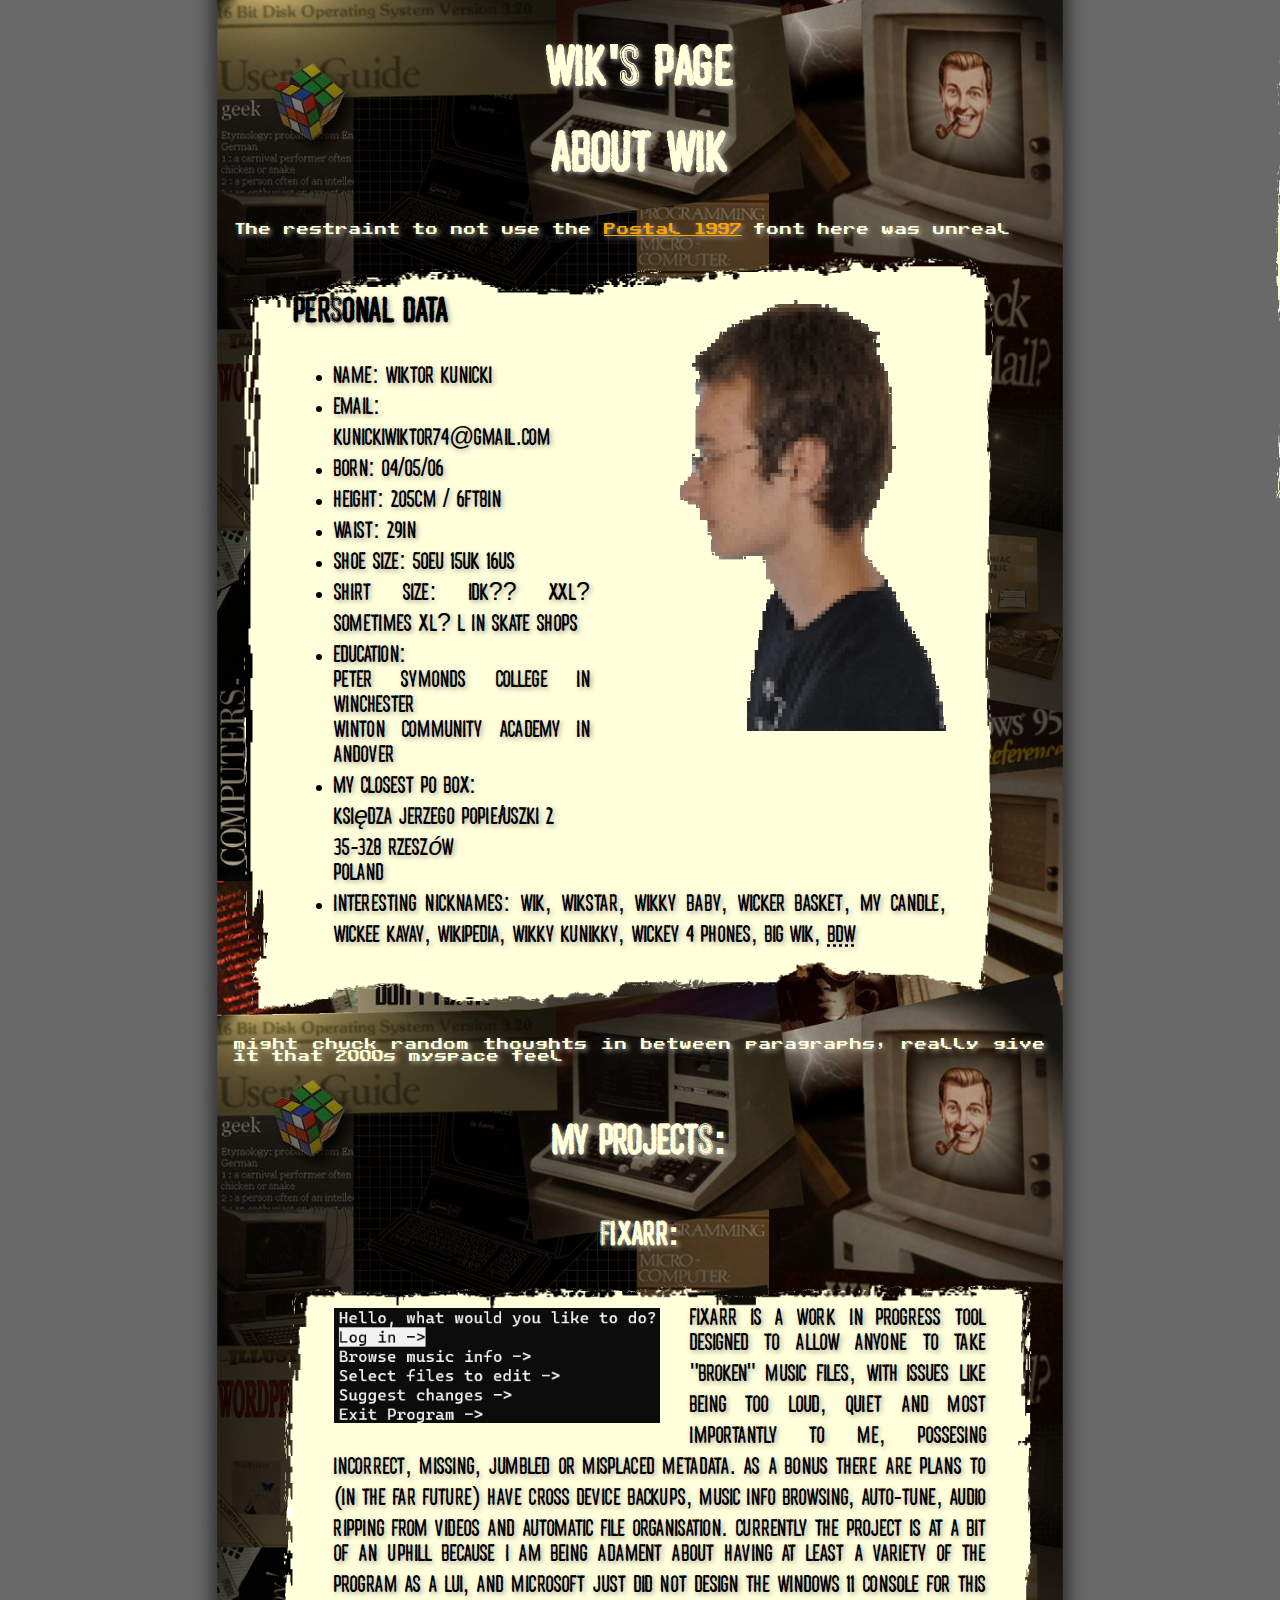
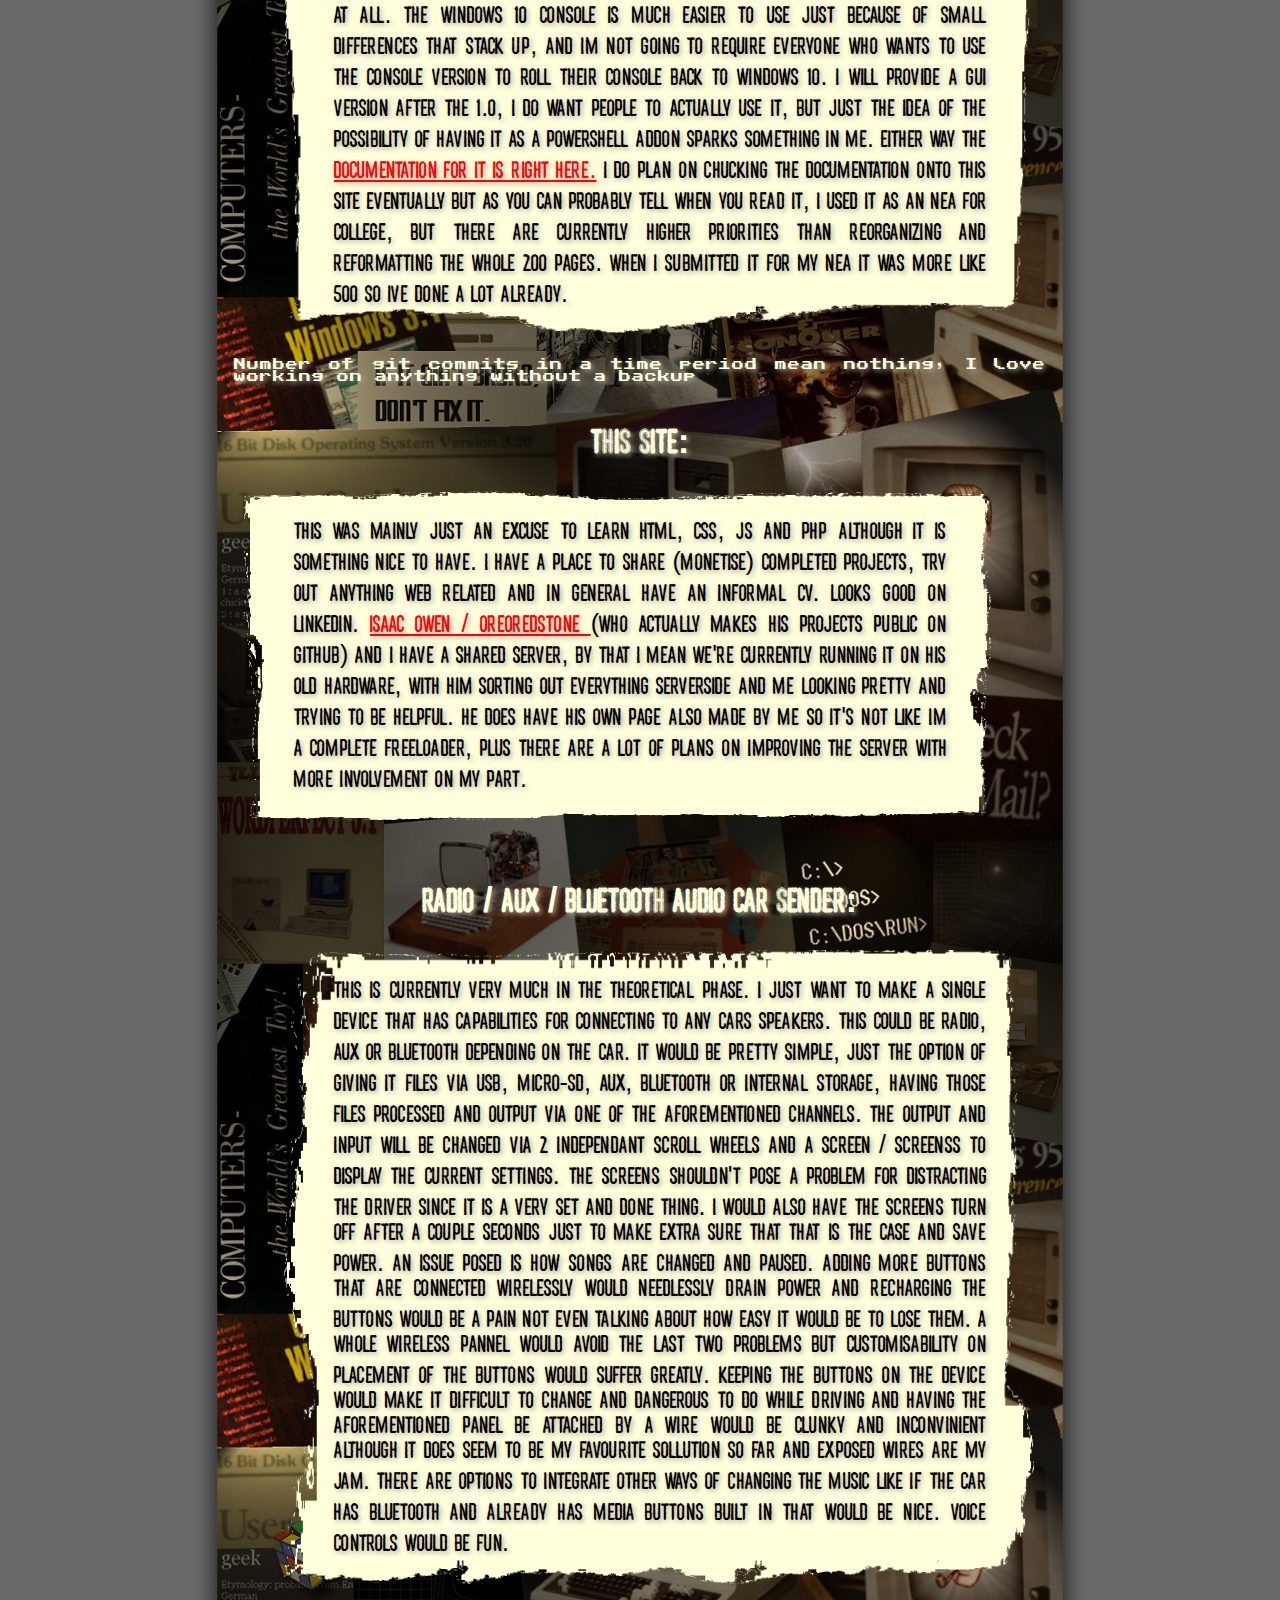
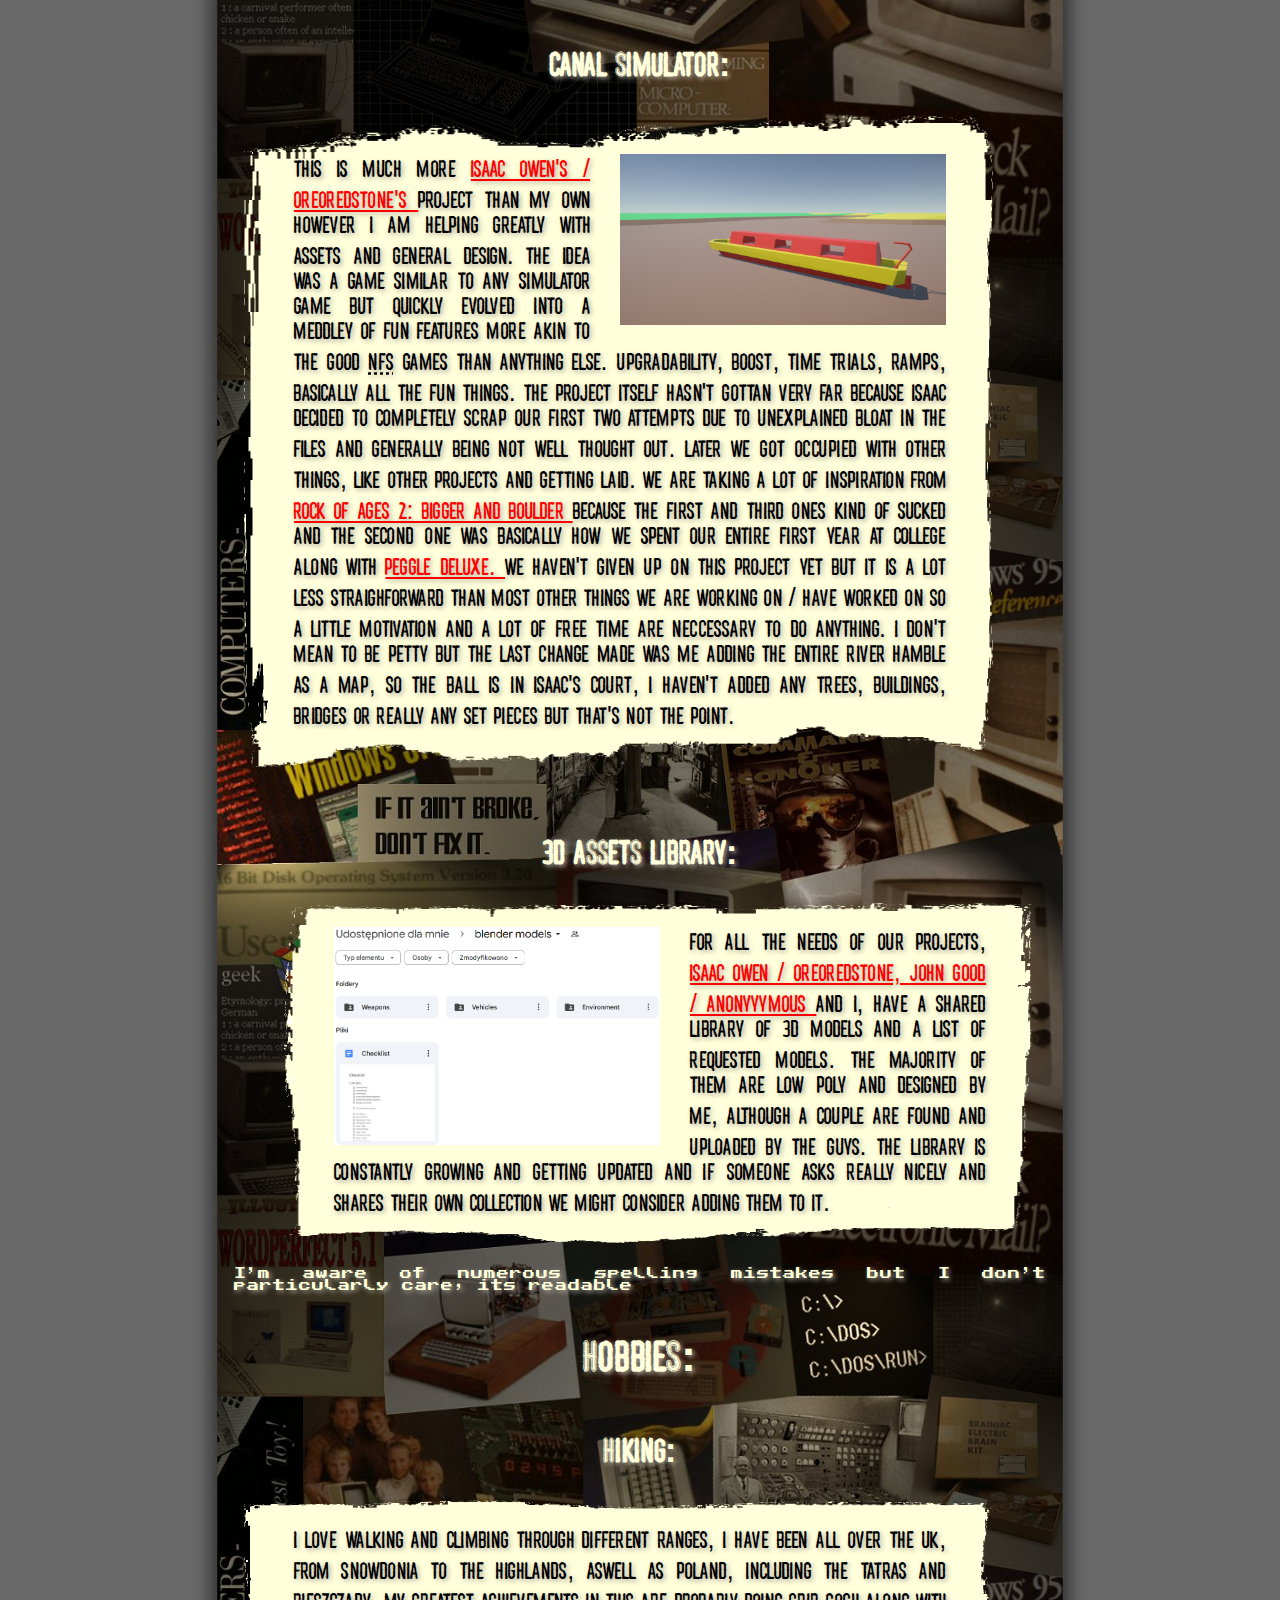
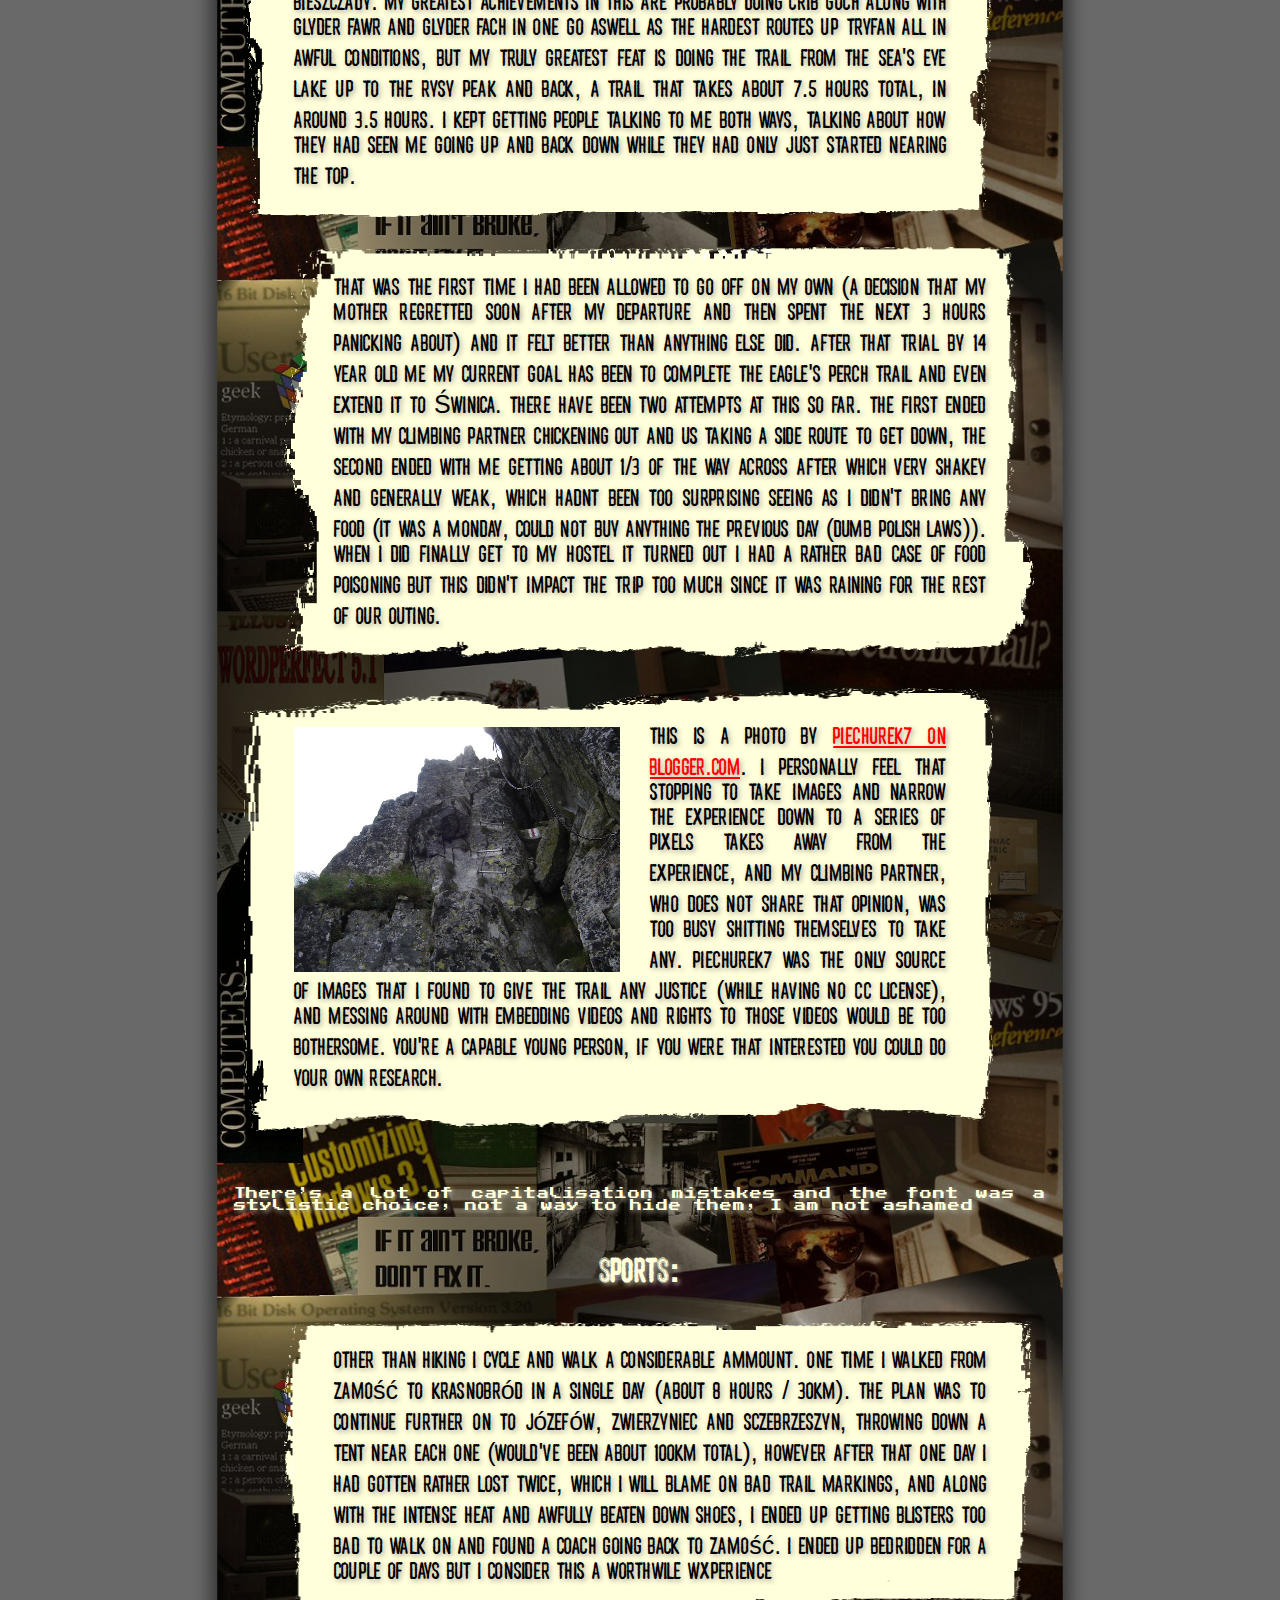
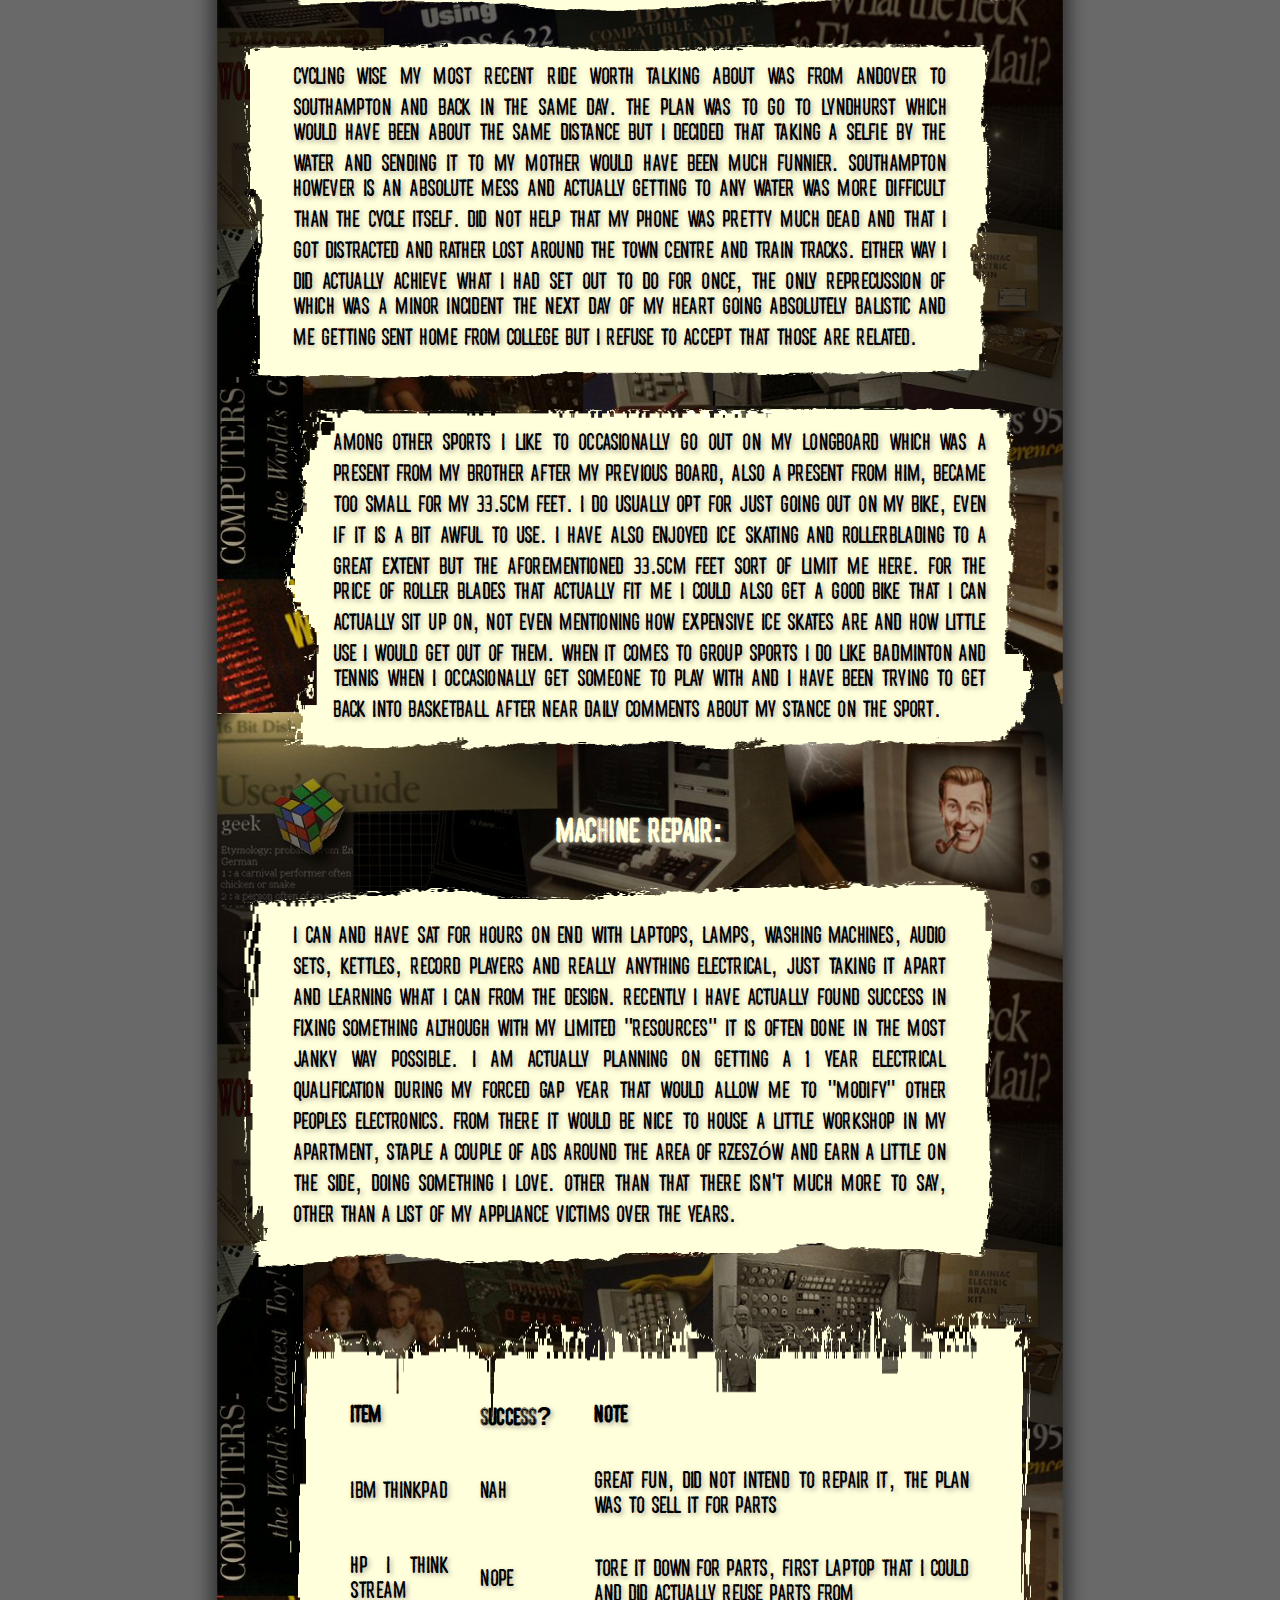
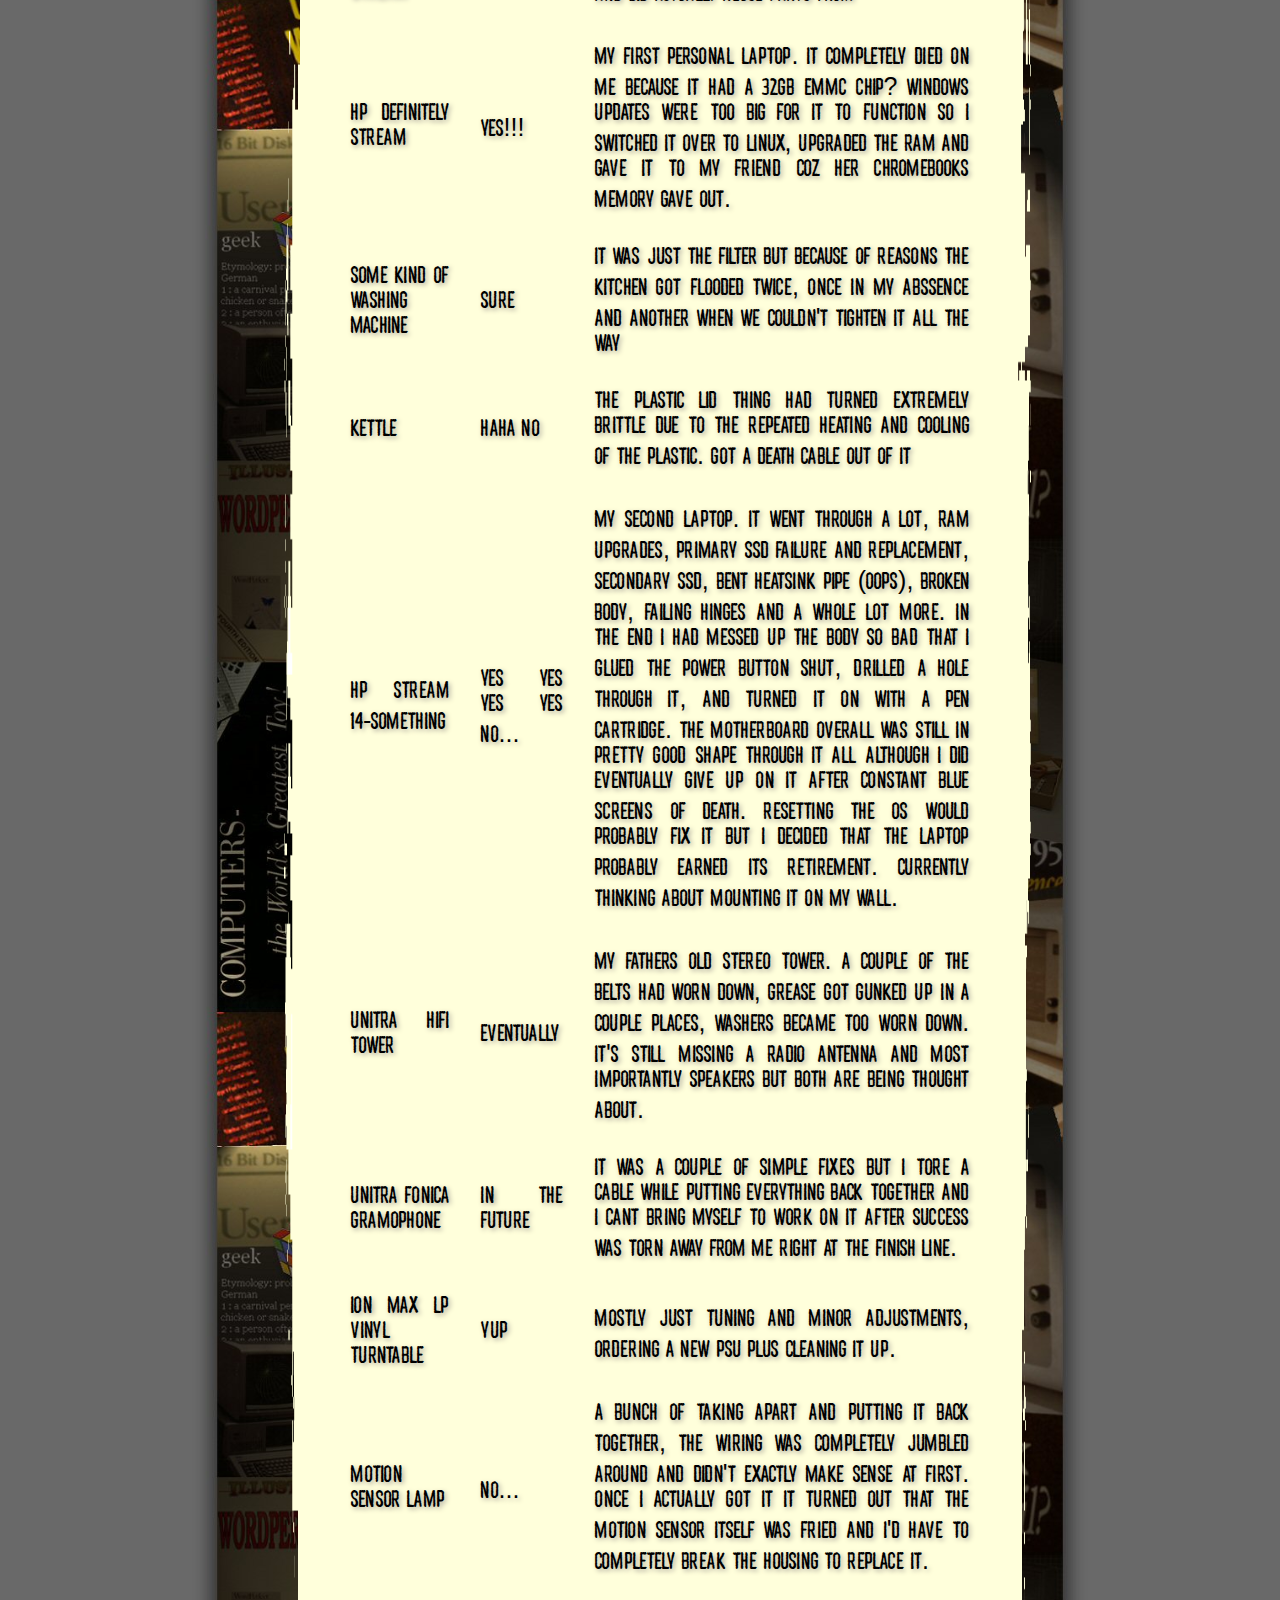
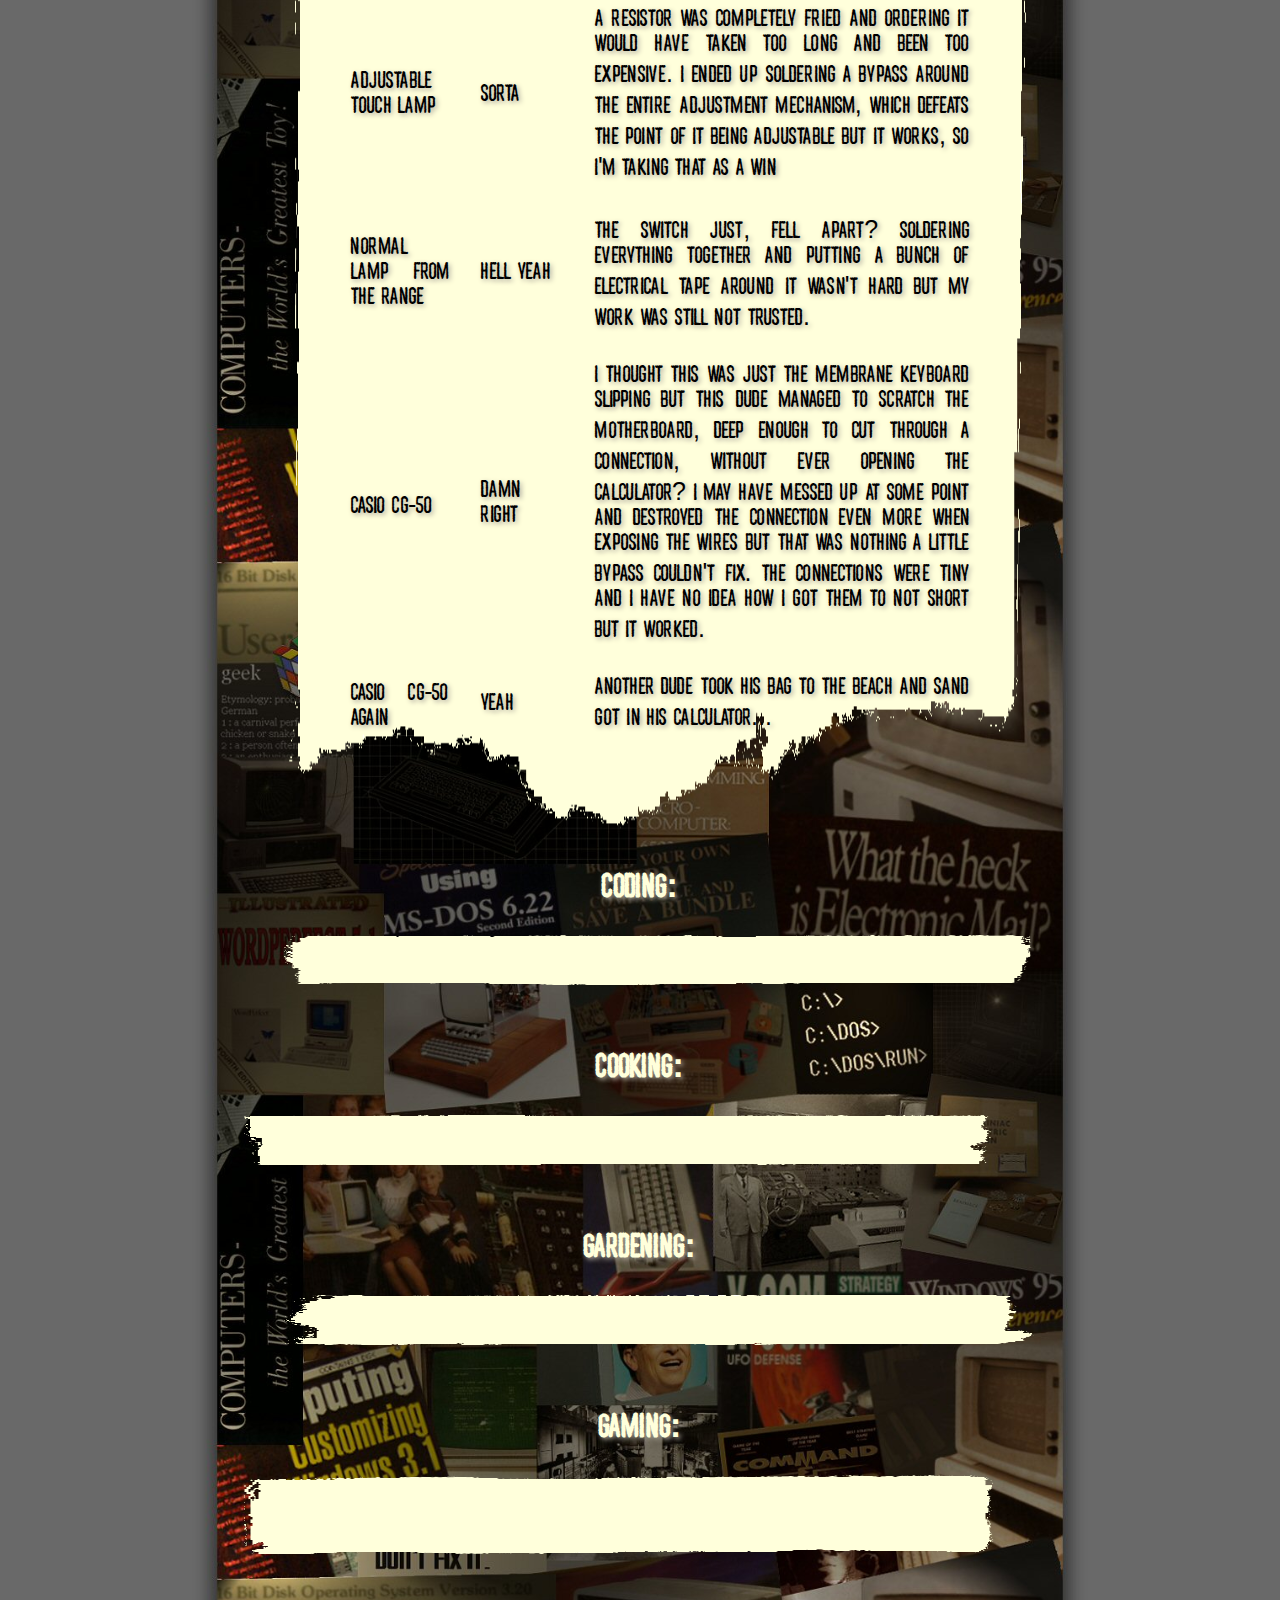
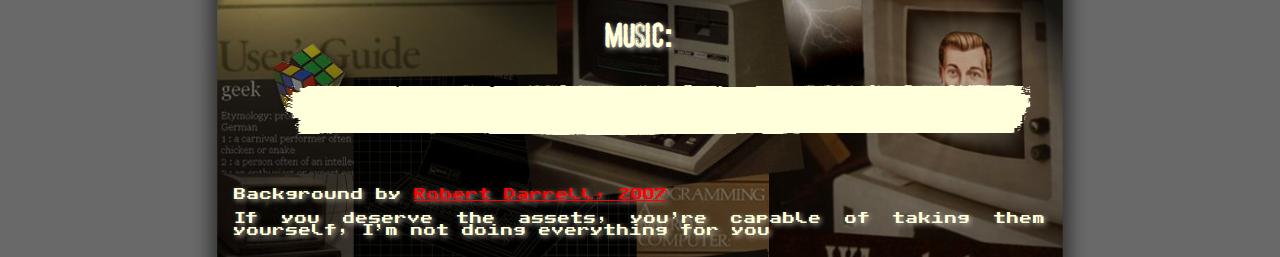
==== index.html @ 3624fd1d "Added Index" ====
<!DOCTYPE html>
<html>
  <head>
    <!--Need to:-->
    <title>Wik's Page</title>
    <meta
      name="viewport"
      content="width=device-width, initial-scale=1.0"
      charset="UTF-8"
    />
    <link rel="stylesheet" href="Assets/Wik_Styles.css" />
    <link rel="icon" type="image/x-icon" href="Assets/Wik GIF.gif" />
  </head>

  <body>
    <nav id="Index"; class="TextBox Background4">
    <h1 class="Header">Jump to:</h1>
    <ul>
      <li>
        <h2><a href="#About Wik">About Wik</a></h2>
      </li>
      <li>
        <h2><a href="#My Projects">My Projects</a></h2>
      </li>
      <li><a href="#Fixarr">Fixarr</a></li>
      <li><a href="#This Site">This Site</a></li>
      <li><a href="#Car Music Box">Car music box</a></li>
      <li><a href="#Canal Simulator">Canal Simulator</a></li>
      <li><a href="#3D assets library">3D assets library</a></li>
      <li>
        <h2><a href="#Hobbies">Hobbies</a></h2>
      </li>
      <li><a href="#Hiking">Hiking</a></li>
      <li><a href="#Sports">Sports</a></li>
      <li><a href="#Machine Repair">Machine Repair</a></li>
      <li><a href="#Coding">Coding</a></li>
      <li><a href="#Cooking">Cooking</a></li>
      <li><a href="#Gardening">Gardening</a></li>
      <li><a href="#Gaming">Gaming</a></li>
      <li><a href="#Music">Music</a></li>
    </ul>
  </nav>
    <div id="MainContainer">
      <h1 class="Header">Wik's Page</h1>
      <h1 id="About Wik" ; class="Header">About Wik</h1>
      <p class="Comment">
        The restraint to not use the
        <a href="https://runningwithscissors.com/games/postal/">Postal 1997</a>
        font here was unreal
      </p>
      <div class="TextBox TextLeft Background1">
        <img
          class="ImageRight"
          src="Assets/Wik GIF.gif"
          alt=":( this was really cool"
        />
        <h2>Personal Data</h2>
        <ul>
          <li>name: Wiktor Kunicki</li>
          <li>email: kunickiwiktor74@gmail.com</li>
          <li>born: 04/05/06</li>
          <li>height: 205cm / 6ft8in</li>
          <li>waist: 29in</li>
          <li>shoe size: 50eu 15uk 16us</li>
          <li>shirt size: idk?? XXL? sometimes XL? L in skate shops</li>
          <li>
            education: <br />
            Peter Symonds College in Winchester <br />
            Winton Community Academy in Andover
          </li>
          <li>
            my closest PO box: <br />
            <address>
              Księdza Jerzego Popiełuszki 2 <br />
              35-328 Rzeszów <br />
              Poland
            </address>
          </li>
          <li>
            interesting nicknames: Wik, Wikstar, Wikky Baby, Wicker Basket, My
            Candle, Wickee Kayay, Wikipedia, Wikky Kunikky, Wickey 4 Phones, Big
            Wik, <abbr title="Big Dick Wik">BDW</abbr>
          </li>
        </ul>
      </div>
      <div class="Comment">
        <p>
          might chuck random thoughts in between paragraphs, really give it that
          2000s myspace feel
        </p>
      </div>
      <h2 id="My Projects" ; class="Header">My Projects:</h2>
      <div>
        <h3 id="Fixarr" ; class="Header">Fixarr:</h3>
        <div class="TextBox TextRight Background2">
          <img class="ImageLeft" src="Assets/FIXARR.png" alt="Fixarr" />
          Fixarr is a work in progress tool designed to allow anyone to take
          "broken" music files, with issues like being too loud, quiet and most
          importantly to me, possesing incorrect, missing, jumbled or misplaced
          metadata. As a bonus there are plans to (in the far future) have cross
          device backups, music info browsing, auto-tune, audio ripping from
          videos and automatic file organisation. Currently the project is at a
          bit of an uphill because i am being adament about having at least a
          variety of the program as a LUI, and microsoft just did not design the
          windows 11 console for this at all. The windows 10 console is much
          easier to use just because of small differences that stack up, and im
          not going to require everyone who wants to use the console version to
          roll their console back to windows 10. I will provide a GUI version
          after the 1.0, I do want people to actually use it, but just the idea
          of the possibility of having it as a powershell addon sparks something
          in me. Either way the
          <a
            href="https://docs.google.com/document/d/1CJKTzEo5KtN_vAQuK_3DivCt8erxUqfuJXBQQI5hQz0/edit?usp=sharing"
            >documentation for it is right here.</a
          >
          I do plan on chucking the documentation onto this site eventually but
          as you can probably tell when you read it, I used it as an NEA for
          college, but there are currently higher priorities than reorganizing
          and reformatting the whole 200 pages. When i submitted it for my NEA
          it was more like 500 so ive done a lot already.
        </div>
        <p class="Comment">
          Number of git commits in a time period mean nothing, I love working on
          anything without a backup
        </p>
        <h3 id="This Site" ; class="Header">This site:</h3>
        <div class="TextBox TextLeft Background3">
          This was mainly just an excuse to learn HTML, CSS, JS and PHP although
          it is something nice to have. I have a place to share (monetise)
          completed Projects, try out anything web related and in general have
          an informal CV. Looks good on LinkedIn.
          <a href="https://github.com/OreoRedstone">
            Isaac Owen / OreoRedstone
          </a>
          (who actually makes his projects public on github) and I have a shared
          server, by that i mean we're currently running it on his old hardware,
          with him sorting out everything serverside and me looking pretty and
          trying to be helpful. He does have his own page also made by me so
          it's not like im a complete freeloader, plus there are a lot of plans
          on improving the server with more involvement on my part.
        </div>
        <br />
        <h3 id="Car Music Box" ; class="Header">
          Radio / Aux / Bluetooth audio car sender:
        </h3>
        <div class="TextBox TextRight Background4">
          This is currently very much in the theoretical phase. I just want to
          make a single device that has capabilities for connecting to any cars
          speakers. This could be radio, aux or bluetooth depending on the car.
          It would be pretty simple, just the option of giving it files via usb,
          micro-sd, aux, bluetooth or internal storage, having those files
          processed and output via one of the aforementioned channels. The
          output and input will be changed via 2 independant scroll wheels and a
          screen / screenss to display the current settings. The screens
          shouldn't pose a problem for distracting the driver since it is a very
          set and done thing. I would also have the screens turn off after a
          couple seconds just to make extra sure that that is the case and save
          power. An issue posed is how songs are changed and paused. Adding more
          buttons that are connected wirelessly would needlessly drain power and
          recharging the buttons would be a pain not even talking about how easy
          it would be to lose them. a whole wireless pannel would avoid the last
          two problems but customisability on placement of the buttons would
          suffer greatly. Keeping the buttons on the device would make it
          difficult to change and dangerous to do while driving and having the
          aforementioned panel be attached by a wire would be clunky and
          inconvinient although it does seem to be my favourite sollution so far
          and exposed wires are my jam. There are options to integrate other
          ways of changing the music like if the car has bluetooth and already
          has media buttons built in that would be nice. Voice controls would be
          fun.
        </div>
        <br />
        <h3 id="Canal Simulator" ; class="Header">Canal Simulator:</h3>
        <div class="TextBox TextLeft Background1">
          <img
            class="ImageRight"
            src="Assets/Canal Simulator.png"
            alt="Canal Simulator"
          />
          This is much more
          <a href="https://github.com/OreoRedstone">
            Isaac Owen's / OreoRedstone's
          </a>
          project than my own however i am helping greatly with assets and
          general design. The idea was a game similar to any simulator game but
          quickly evolved into a meddley of fun features more akin to the good
          <abbr title="Need for Speed">NFS</abbr>
          games than anything else. Upgradability, boost, time trials, ramps,
          basically all the fun things. The project itself hasn't gottan very
          far because Isaac decided to completely scrap our first two attempts
          due to unexplained bloat in the files and generally being not well
          thought out. Later we got occupied with other things, like other
          projects and getting laid. We are taking a lot of inspiration from
          <a href="http://rockofages2.com/">
            Rock of Ages 2: Bigger and Boulder
          </a>
          because the first and third ones kind of sucked and the second one was
          basically how we spent our entire first year at college along with
          <a href="https://store.steampowered.com/app/3480/Peggle_Deluxe/">
            Peggle Deluxe.
          </a>
          We haven't given up on this project yet but it is a lot less
          straighforward than most other things we are working on / have worked
          on so a little motivation and a lot of free time are neccessary to do
          anything. I don't mean to be petty but the last change made was me
          adding the entire river hamble as a map, so the ball is in Isaac's
          court, I haven't added any trees, buildings, bridges or really any set
          pieces but that's not the point.
        </div>
        <br />
        <h3 id="3D assets library" ; class="Header">3D assets library:</h3>
        <div class="TextBox TextRight Background2">
          <img
            class="ImageLeft"
            src="Assets/3D assets library.png"
            alt="3D assets library"
          />
          For all the needs of our projects,
          <a href="https://github.com/OreoRedstone">
            Isaac Owen / OreoRedstone,
          </a>
          <a href="https://github.com/Anonyyymous"> John Good / Anonyyymous </a>
          and I, have a shared library of 3D models and a list of requested
          models. The majority of them are low poly and designed by me, although
          a couple are found and uploaded by the guys. The library is constantly
          growing and getting updated and if someone asks really nicely and
          shares their own collection we might consider adding them to it.
        </div>
      </div>
      <p class="Comment">
        I'm aware of numerous spelling mistakes but I don't particularly care,
        its readable
      </p>
      <h2 id="Hobbies" ; class="Header">Hobbies:</h2>
      <div>
        <h3 id="Hiking" ; class="Header">Hiking:</h3>
        <div>
          <div class="TextBox TextLeft Background3">
            I love walking and climbing through different ranges, i have been
            all over The UK, from Snowdonia to the Highlands, aswell as Poland,
            including the tatras and Bieszczady. My greatest achievements in
            this are probably doing Crib Goch along with Glyder Fawr and Glyder
            Fach in one go aswell as the hardest routes up Tryfan all in awful
            conditions, but my truly greatest feat is doing the trail from the
            sea's eye lake up to the Rysy peak and back, a trail that takes
            about 7.5 hours total, in around 3.5 hours. I kept getting people
            talking to me both ways, talking about how they had seen me going up
            and back down while they had only just started nearing the top.
          </div>
          <br />
          <div class="TextBox TextRight Background4">
            That was the first time i had been allowed to go off on my own (a
            decision that my mother regretted soon after my departure and then
            spent the next 3 hours panicking about) and it felt better than
            anything else did. After that trial by 14 year old me my current
            goal has been to complete the eagle's perch trail and even extend it
            to Świnica. There have been two attempts at this so far. The first
            ended with my climbing partner chickening out and us taking a side
            route to get down, the second ended with me getting about 1/3 of the
            way across after which very shakey and generally weak, which hadnt
            been too surprising seeing as I didn't bring any food (it was a
            monday, could not buy anything the previous day (dumb polish laws)).
            When i did finally get to my hostel it turned out I had a rather bad
            case of food poisoning but this didn't impact the trip too much
            since it was raining for the rest of our outing.
          </div>
          <br />
          <div class="TextBox TextLeft Background1">
            <a
              href="http://podrozniczeretrospekcje.blogspot.com/2012/07/orla-perc-granaty-krzyzne.html"
            >
              <img
                class="ImageLeft"
                src="Assets/Orla Perc.jpg"
                alt="http://1.bp.blogspot.com/-236j3YcvOok/UDFSXob-LHI/AAAAAAAAONM/kvg_cz9byb8/s640/DSC01394.jpg"
              />
            </a>
            This is a photo by
            <a
              href="http://podrozniczeretrospekcje.blogspot.com/2012/07/orla-perc-granaty-krzyzne.html"
              >piechurek7 on blogger.com</a
            >. I personally feel that stopping to take images and narrow the
            experience down to a series of pixels takes away from the
            experience, and my climbing partner, who does not share that
            opinion, was too busy shitting themselves to take any. piechurek7
            was the only source of images that I found to give the trail any
            justice (while having no cc license), and messing around with
            embedding videos and rights to those videos would be too bothersome.
            You're a capable young person, if you were that interested you could
            do your own research.
          </div>
          <br />
        </div>
        <p class="Comment">
          There's a lot of capitalisation mistakes and the font was a stylistic
          choice, not a way to hide them, I am not ashamed
        </p>
        <h3 id="Sports" ; class="Header">Sports:</h3>
        <div>
          <div class="TextBox TextRight Background2">
            Other than Hiking i cycle and walk a considerable ammount. One time
            I walked from Zamość to Krasnobród in a single day (about 8 hours /
            30km). The plan was to continue further on to Józefów, Zwierzyniec
            and Sczebrzeszyn, throwing down a tent near each one (would've been
            about 100km total), however after that one day I had gotten rather
            lost twice, which i will blame on bad trail markings, and along with
            the intense heat and awfully beaten down shoes, i ended up getting
            blisters too bad to walk on and found a coach going back to Zamość.
            I ended up bedridden for a couple of days but I consider this a
            worthwile wxperience
          </div>
          <br />
          <div class="TextBox TextLeft Background3">
            Cycling wise my most recent ride worth talking about was from
            Andover to Southampton and back in the same day. The plan was to go
            to Lyndhurst which would have been about the same distance but I
            decided that taking a selfie by the water and sending it to my
            mother would have been much funnier. Southampton however is an
            absolute mess and actually getting to any water was more difficult
            than the cycle itself. Did not help that my phone was pretty much
            dead and that i got distracted and rather lost around the town
            centre and train tracks. Either way i did actually achieve what i
            had set out to do for once, The only reprecussion of which was a
            minor incident the next day of my heart going absolutely balistic
            and me getting sent home from college but i refuse to accept that
            those are related.
          </div>
          <br />
          <div class="TextBox TextRight Background4">
            Among other sports I like to occasionally go out on my longboard
            which was a present from my brother after my previous board, also a
            present from him, became too small for my 33.5cm feet. I do usually
            opt for just going out on my bike, even if it is a bit awful to use.
            I have also enjoyed ice skating and rollerblading to a great extent
            but the aforementioned 33.5cm feet sort of limit me here. For the
            price of roller blades that actually fit me I could also get a good
            bike that I can actually sit up on, not even mentioning how
            expensive ice skates are and how little use I would get out of them.
            When it comes to group sports I do like badminton and tennis when I
            occasionally get someone to play with and I have been trying to get
            back into basketball after near daily comments about my stance on
            the sport.
          </div>
          <br />
        </div>
        <h3 id="Machine Repair" ; class="Header">Machine Repair:</h3>
        <div>
          <div class="TextBox TextLeft Background1">
            I can and have sat for hours on end with laptops, lamps, washing
            machines, audio sets, kettles, record players and really anything
            electrical, just taking it apart and learning what i can from the
            design. Recently I have actually found success in fixing something
            although with my limited "resources" it is often done in the most
            janky way possible. I am actually planning on getting a 1 year
            electrical qualification during my forced gap year that would allow
            me to "modify" other peoples electronics. From there it would be
            nice to house a little workshop in my apartment, staple a couple of
            ads around the area of Rzeszów and earn a little on the side, doing
            something I love. Other than that there isn't much more to say,
            other than a list of my appliance victims over the years.
          </div>
          <br />
          <div class="TextBox TextRight Background2">
            <table>
              <tr>
                <th>Item</th>
                <th>Success?</th>
                <th>Note</th>
              </tr>
              <tr>
                <td>IBM ThinkPad</td>
                <td>Nah</td>
                <td>
                  Great fun, did not intend to repair it, the plan was to sell
                  it for parts
                </td>
              </tr>
              <tr>
                <td>HP I think Stream</td>
                <td>Nope</td>
                <td>
                  Tore it down for parts, first laptop that i could and did
                  actually reuse parts from
                </td>
              </tr>
              <tr>
                <td>HP Definitely Stream</td>
                <td>Yes!!!</td>
                <td>
                  My first personal laptop. It completely died on me because it
                  had a 32GB eMMC chip? Windows updates were too big for it to
                  function so i switched it over to linux, upgraded the ram and
                  gave it to my friend coz her chromebooks memory gave out.
                </td>
              </tr>
              <tr>
                <td>Some kind of washing machine</td>
                <td>Sure</td>
                <td>
                  It was just the filter but because of reasons the kitchen got
                  flooded twice, once in my abssence and another when we
                  couldn't tighten it all the way
                </td>
              </tr>
              <tr>
                <td>Kettle</td>
                <td>Haha no</td>
                <td>
                  The plastic lid thing had turned extremely brittle due to the
                  repeated heating and cooling of the plastic. got a death cable
                  out of it
                </td>
              </tr>
              <tr>
                <td>HP Stream 14-something</td>
                <td>Yes yes yes yes no...</td>
                <td>
                  My second laptop. It went through a lot, ram upgrades, primary
                  ssd failure and replacement, secondary ssd, bent heatsink pipe
                  (oops), broken body, failing hinges and a whole lot more. In
                  the end i had messed up the body so bad that I glued the power
                  button shut, drilled a hole through it, and turned it on with
                  a pen cartridge. The motherboard overall was still in pretty
                  good shape through it all although i did eventually give up on
                  it after constant blue screens of death. resetting the OS
                  would probably fix it but I decided that the laptop probably
                  earned its retirement. Currently thinking about mounting it on
                  my wall.
                </td>
              </tr>
              <tr>
                <td>Unitra HiFi Tower</td>
                <td>Eventually</td>
                <td>
                  My fathers old stereo tower. A couple of the belts had worn
                  down, grease got gunked up in a couple places, washers became
                  too worn down. It's still missing a radio antenna and most
                  importantly speakers but both are being thought about.
                </td>
              </tr>
              <tr>
                <td>Unitra fonica gramophone</td>
                <td>In the future</td>
                <td>
                  It was a couple of simple fixes but i tore a cable while
                  putting everything back together and i cant bring myself to
                  work on it after success was torn away from me right at the
                  finish line.
                </td>
              </tr>
              <tr>
                <td>ION Max LP vinyl turntable</td>
                <td>Yup</td>
                <td>
                  Mostly just tuning and minor adjustments, ordering a new PSU
                  plus cleaning it up.
                </td>
              </tr>
              <tr>
                <td>Motion Sensor Lamp</td>
                <td>No...</td>
                <td>
                  A bunch of taking apart and putting it back together, the
                  wiring was completely jumbled around and didn't exactly make
                  sense at first. Once i actually got it it turned out that the
                  motion sensor itself was fried and I'd have to completely
                  break the housing to replace it.
                </td>
              </tr>
              <tr>
                <td>Adjustable touch lamp</td>
                <td>Sorta</td>
                <td>
                  A resistor was completely fried and ordering it would have
                  taken too long and been too expensive. I ended up soldering a
                  bypass around the entire adjustment mechanism, which defeats
                  the point of it being adjustable but it works, so I'm taking
                  that as a win
                </td>
              </tr>
              <tr>
                <td>Normal lamp from the Range</td>
                <td>Hell yeah</td>
                <td>
                  The switch just, fell apart? soldering everything together and
                  putting a bunch of electrical tape around it wasn't hard but
                  my work was still not trusted.
                </td>
              </tr>
              <tr>
                <td>Casio CG-50</td>
                <td>Damn Right</td>
                <td>
                  I thought this was just the membrane keyboard slipping but
                  this dude managed to scratch the motherboard, deep enough to
                  cut through a connection, without ever opening the calculator?
                  I may have messed up at some point and destroyed the
                  connection even more when exposing the wires but that was
                  nothing a little bypass couldn't fix. The connections were
                  tiny and i have no idea how i got them to not short but it
                  worked.
                </td>
              </tr>
              <tr>
                <td>Casio CG-50 again</td>
                <td>Yeah</td>
                <td>
                  Another dude took his bag to the beach and sand got in his
                  calculator...
                </td>
              </tr>
            </table>
          </div>
        </div>
        <h3 id="Coding" ; class="Header">Coding:</h3>
        <div>
          <div class="TextBox TextRight Background2"></div>
          <br />
        </div>
        <h3 id="Cooking" ; class="Header">Cooking:</h3>
        <div>
          <div class="TextBox TextLeft Background3"></div>
          <br />
        </div>
        <h3 id="Gardening" ; class="Header">Gardening:</h3>
        <div>
          <div class="TextBox TextRight Background4"></div>
          <br />
        </div>
        <h3 id="Gaming" ; class="Header">Gaming:</h3>
        <div>
          <div class="TextBox TextLeft Background1"></div>
          <br />
        </div>
        <h3 id="Music" ; class="Header">Music:</h3>
        <div>
          <div class="TextBox TextRight Background2"></div>
          <br />
        </div>
      </div>
      <div class="Comment">
        <p>
          Background by
          <a href="http://robthunder.com/">Robert Darrell, 2007</a>
        </p>
        <p>
          If you deserve the assets, you're capable of taking them yourself, I'm
          not doing everything for you
        </p>
      </div>
    </div>
    <script src="Assets/Wik_JS.js"></script>
  </body>
</html>
---- Assets/Wik_Styles.css ----
@font-face {
  font-family: "Public Pixel";
  src: url("PublicPixel.ttf");
}

@font-face {
  font-family: "Postal";
  src: url("Postal.ttf");
}

body {
  padding: 0px;
  margin: auto;
  background: url(Background.jpg) top repeat-y scroll dimgray;
  background-size: 70% auto;
  width: 65%;
  color: #ffffdb;
  font: 30px "Postal", sans-serif;
  text-align: left;
  text-shadow: 2px 2px 5px #aba69b;
}

hr {
  margin: 30px;
}

a {
  color: orange;
}

a:hover {
  color: red;
}

div div a {
  color: red;
}

div div a:hover {
  color: blue;
}

th,
td {
  padding: 15px;
}

table {
  padding: 60px 0px;
}

nav h1,
nav h2,
nav h3,
nav h4,
nav h5,
nav h6,
nav ul {
  margin: 0;
}

#Index {
  position: fixed;
  right: -150px;
  width: 12%;
  font-size: 18px;
  padding: 30px 0px 30px 0px;
}

#Index.is-active {
  right: 0px;
}

#Index a {
  color: black;
}

#Index a:hover {
  color: blue;
}

div h1,
div h2,
div h3,
div h4,
div h5,
div h6 {
  margin: 0px;
}

#MainContainer {
  width: 100%;
  min-height: 100%;
  background-color: transparent;
  margin-bottom: -102px;
}

.Header {
  left: 82px;
  height: 70px;
  margin: 30px 0px 0px 0px;
  text-align: center;
}

.Comment {
  padding: 10px 10px 10px 10px;
  color: ffffdb;
  font: 12px "Public Pixel", sans-serif;
  text-align: justify;
}

.TextBox {
  color: black;
  font: 25px "Postal", sans-serif;
  text-align: justify;
}

.TextRight {
  margin: 0px 20px 0px 60px;
}

.TextLeft {
  margin: 0px 60px 0px 20px;
}

.ImageRight {
  float: right;
  padding-left: 30px;
  width: 50%;
}

.ImageLeft {
  float: left;
  padding-right: 30px;
  width: 50%;
}

.Background1 {
  padding: 40px 6%;
  background: url(DIV_background_1.png) no-repeat;
  background-size: 100% 100%;
}

.Background2 {
  padding: 25px 6%;
  background: url(DIV_background_2.png) no-repeat;
  background-size: 100% 100%;
}

.Background3 {
  padding: 25px 6%;
  background: url(DIV_background_3.png) no-repeat;
  background-size: 100% 100%;
}

.Background4 {
  padding: 25px 6%;
  background: url(DIV_background_4.png) no-repeat;
  background-size: 100% 100%;
}

@media (max-width: 900px) {
  body {
    font-size: 20px;
  }

  table {
    padding: 140px 0px;
  }

  th,
  td {
    padding: 12px;
  }

  .ImageLeft {
    width: 100%;
  }

  .ImageRight {
    width: 100%;
  }

  .Comment {
    font-size: 10px;
  }

  .TextBox {
    font-size: 20px;
  }

  .Background1 {
    padding: 60px 6%;
  }

  .Background2 {
    padding: 40px 6%;
  }

  .Background3 {
    padding: 40px 6%;
  }

  .Background4 {
    padding: 40px 6%;
  }
}

@media (max-width: 500px) {
  table {
    padding: 140px 0px;
  }

  th,
  td {
    padding: 3px;
  }

  .ImageLeft {
    width: 100%;
  }

  .ImageRight {
    width: 100%;
  }

  body {
    font-size: 10px;
  }

  .Comment {
    font-size: 5px;
  }

  .TextBox {
    font-size: 10px;
  }

  .Background1 {
    padding: 60px 6%;
  }

  .Background2 {
    padding: 40px 6%;
  }

  .Background3 {
    padding: 40px 6%;
  }

  .Background4 {
    padding: 40px 6%;
  }
}
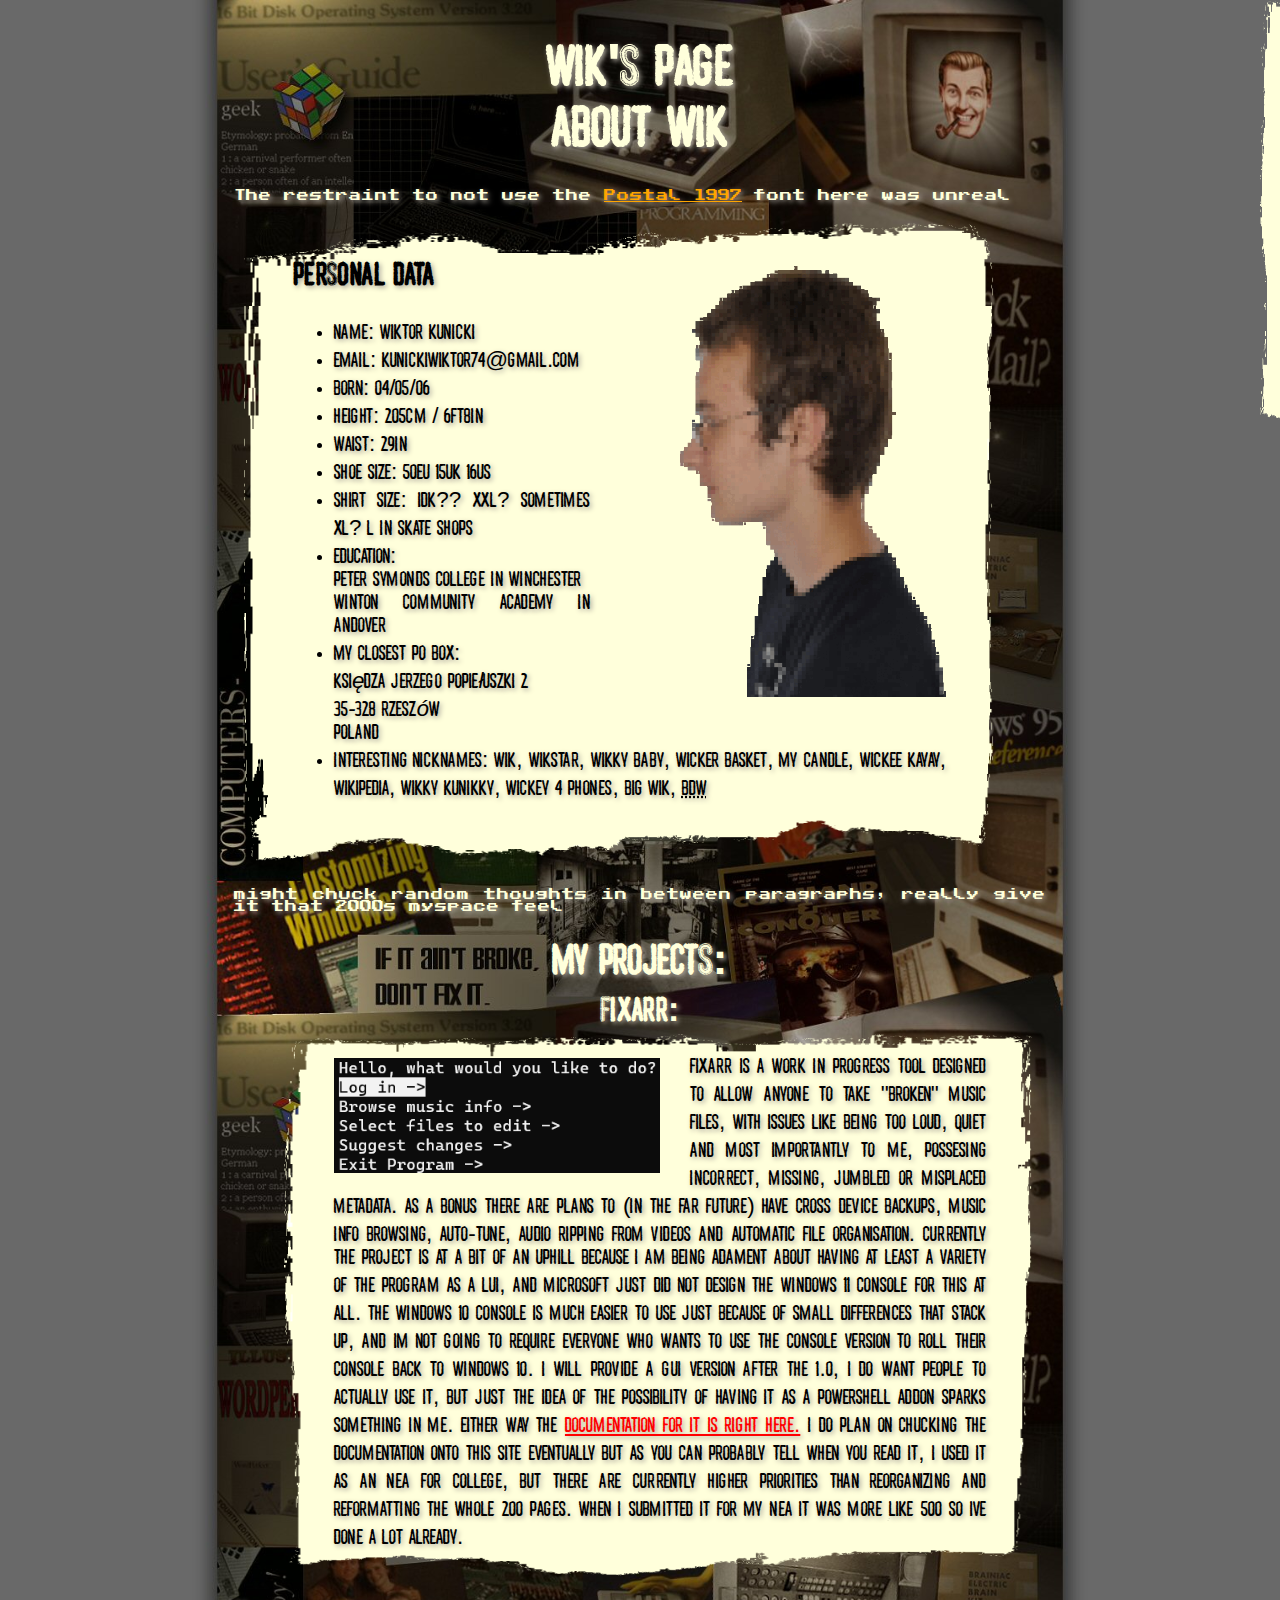
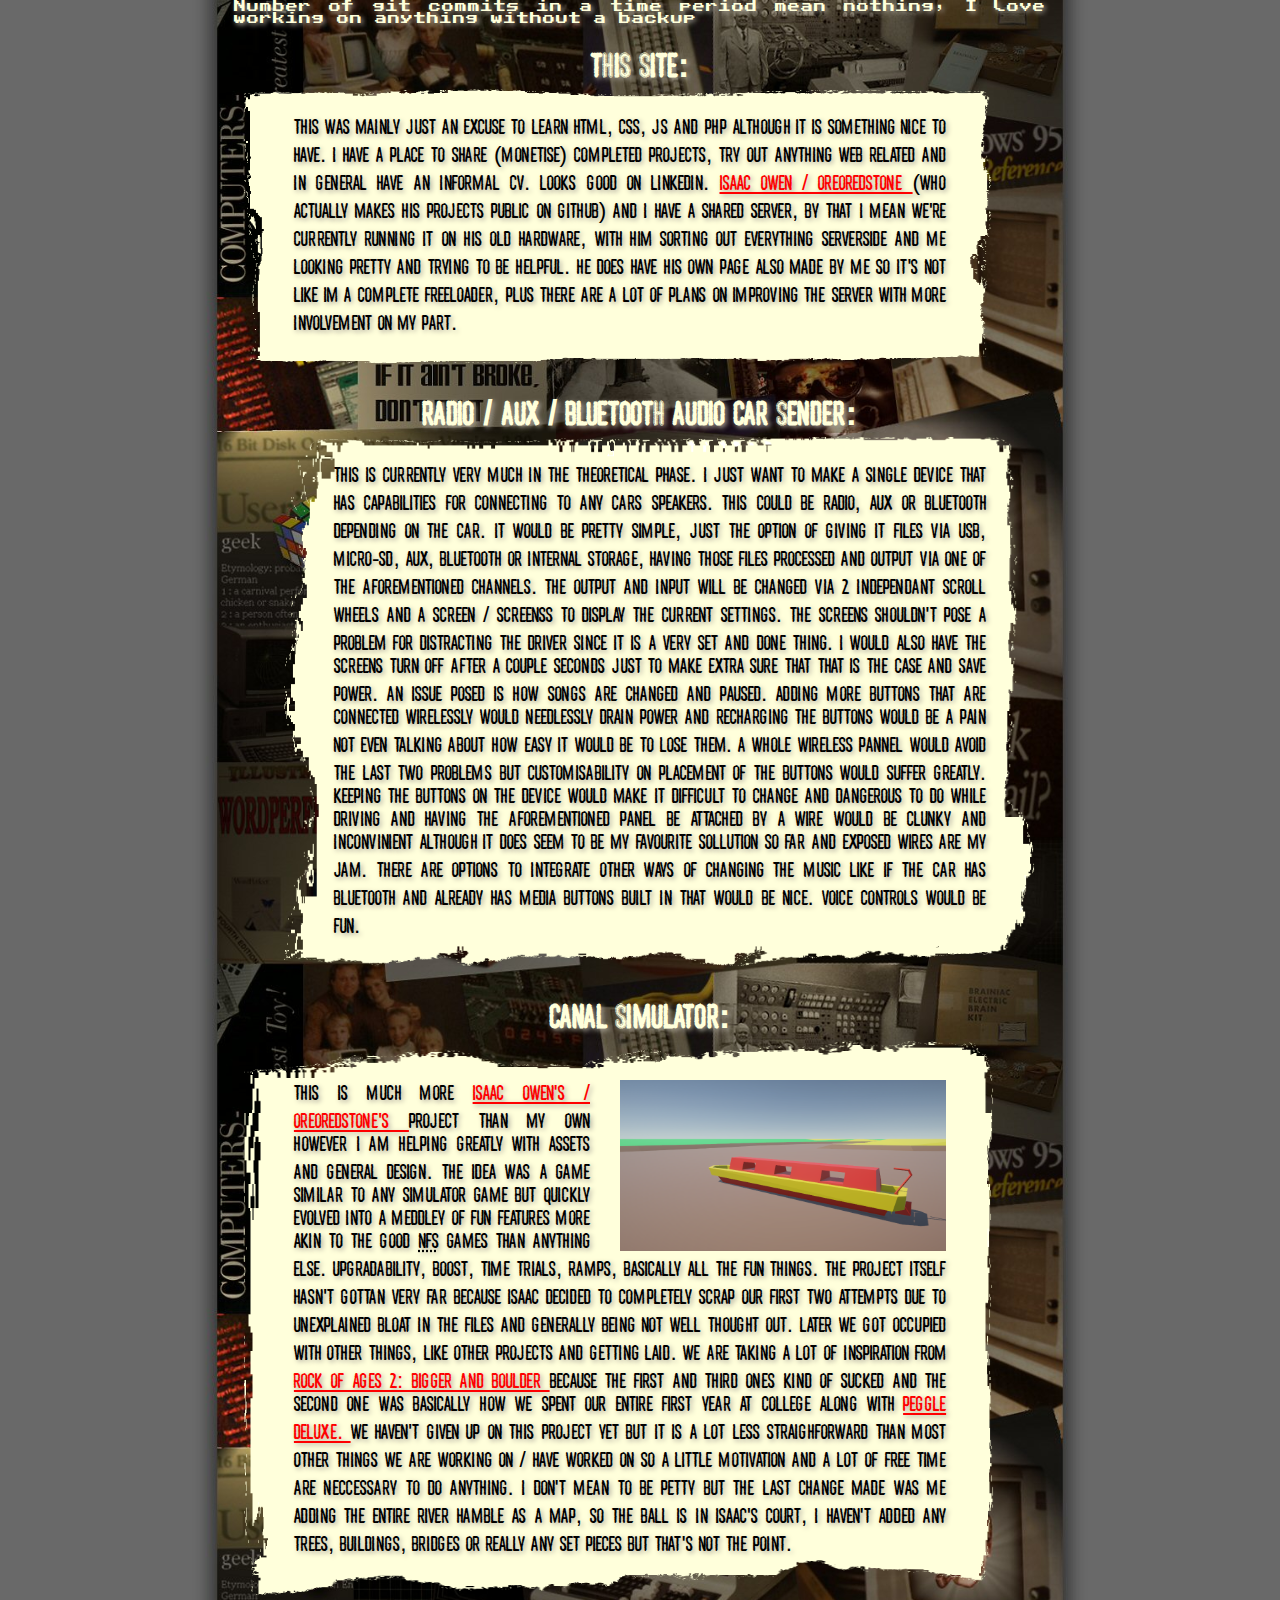
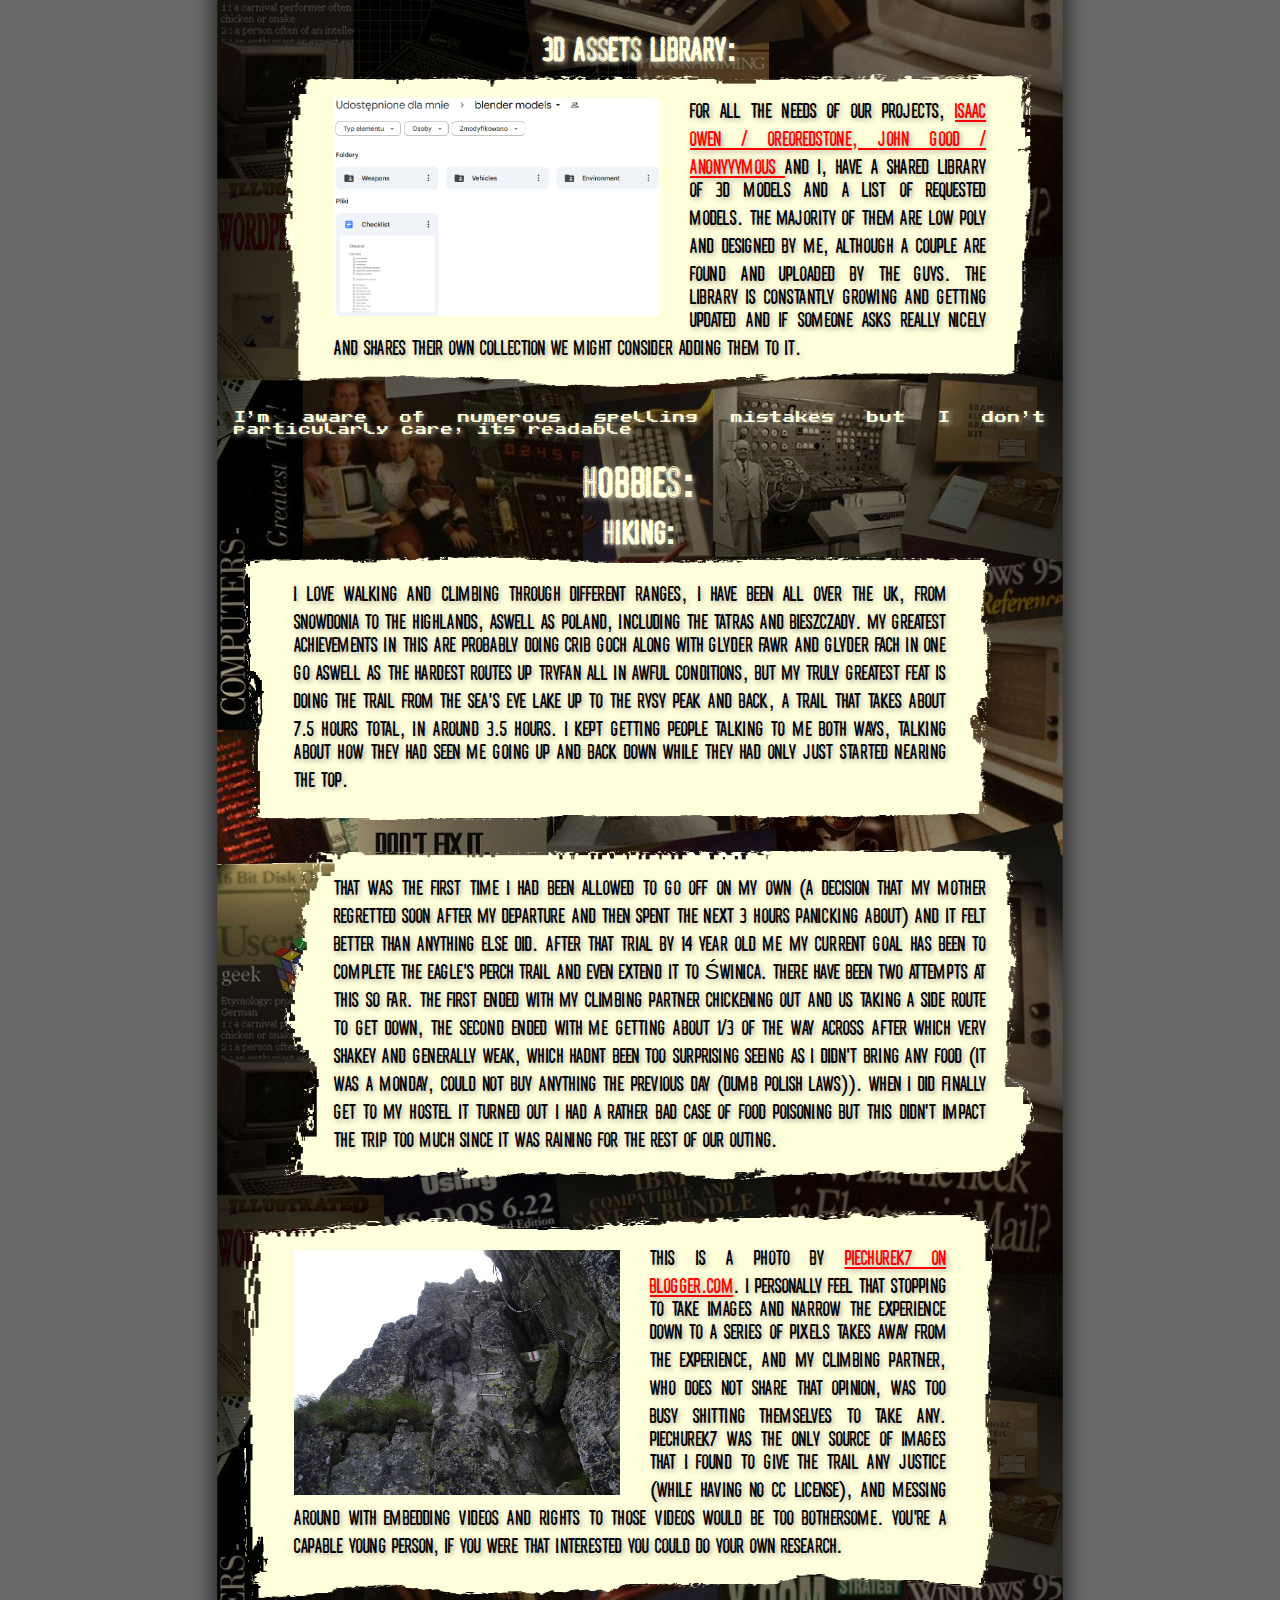
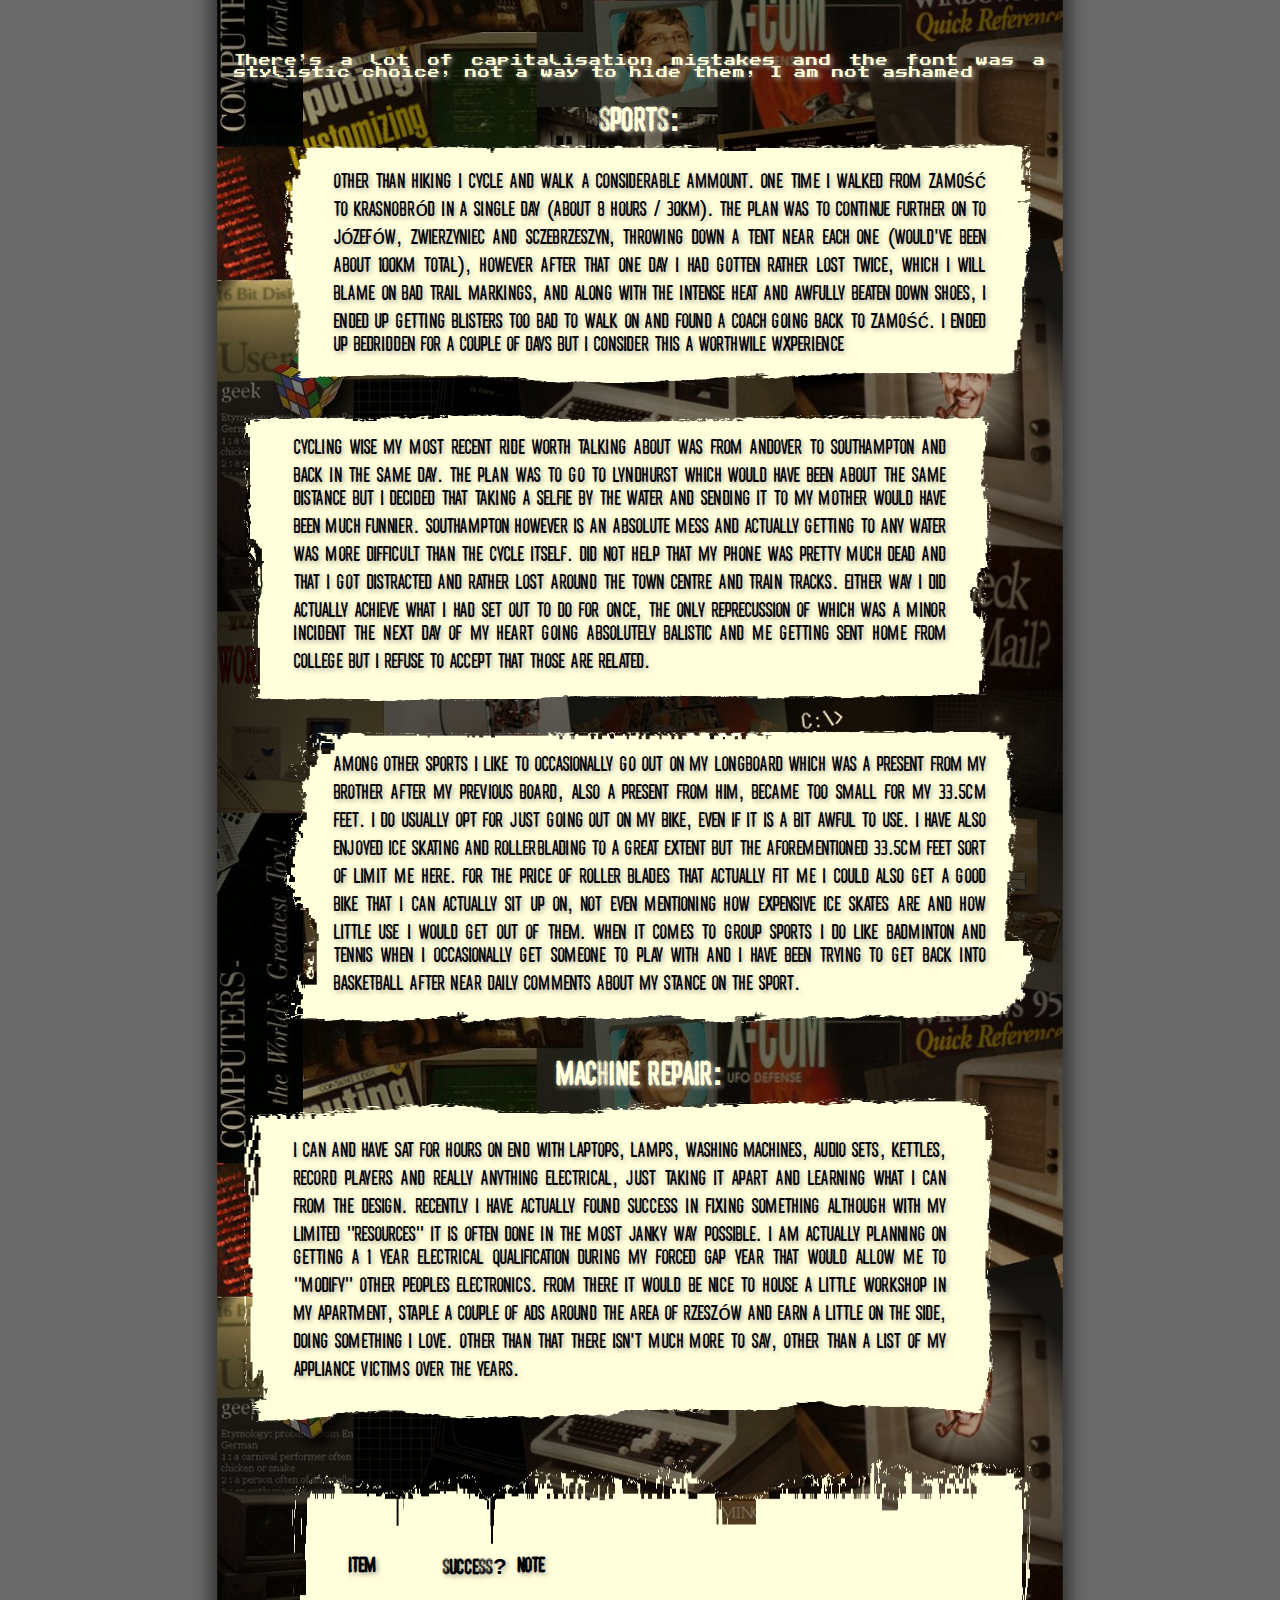
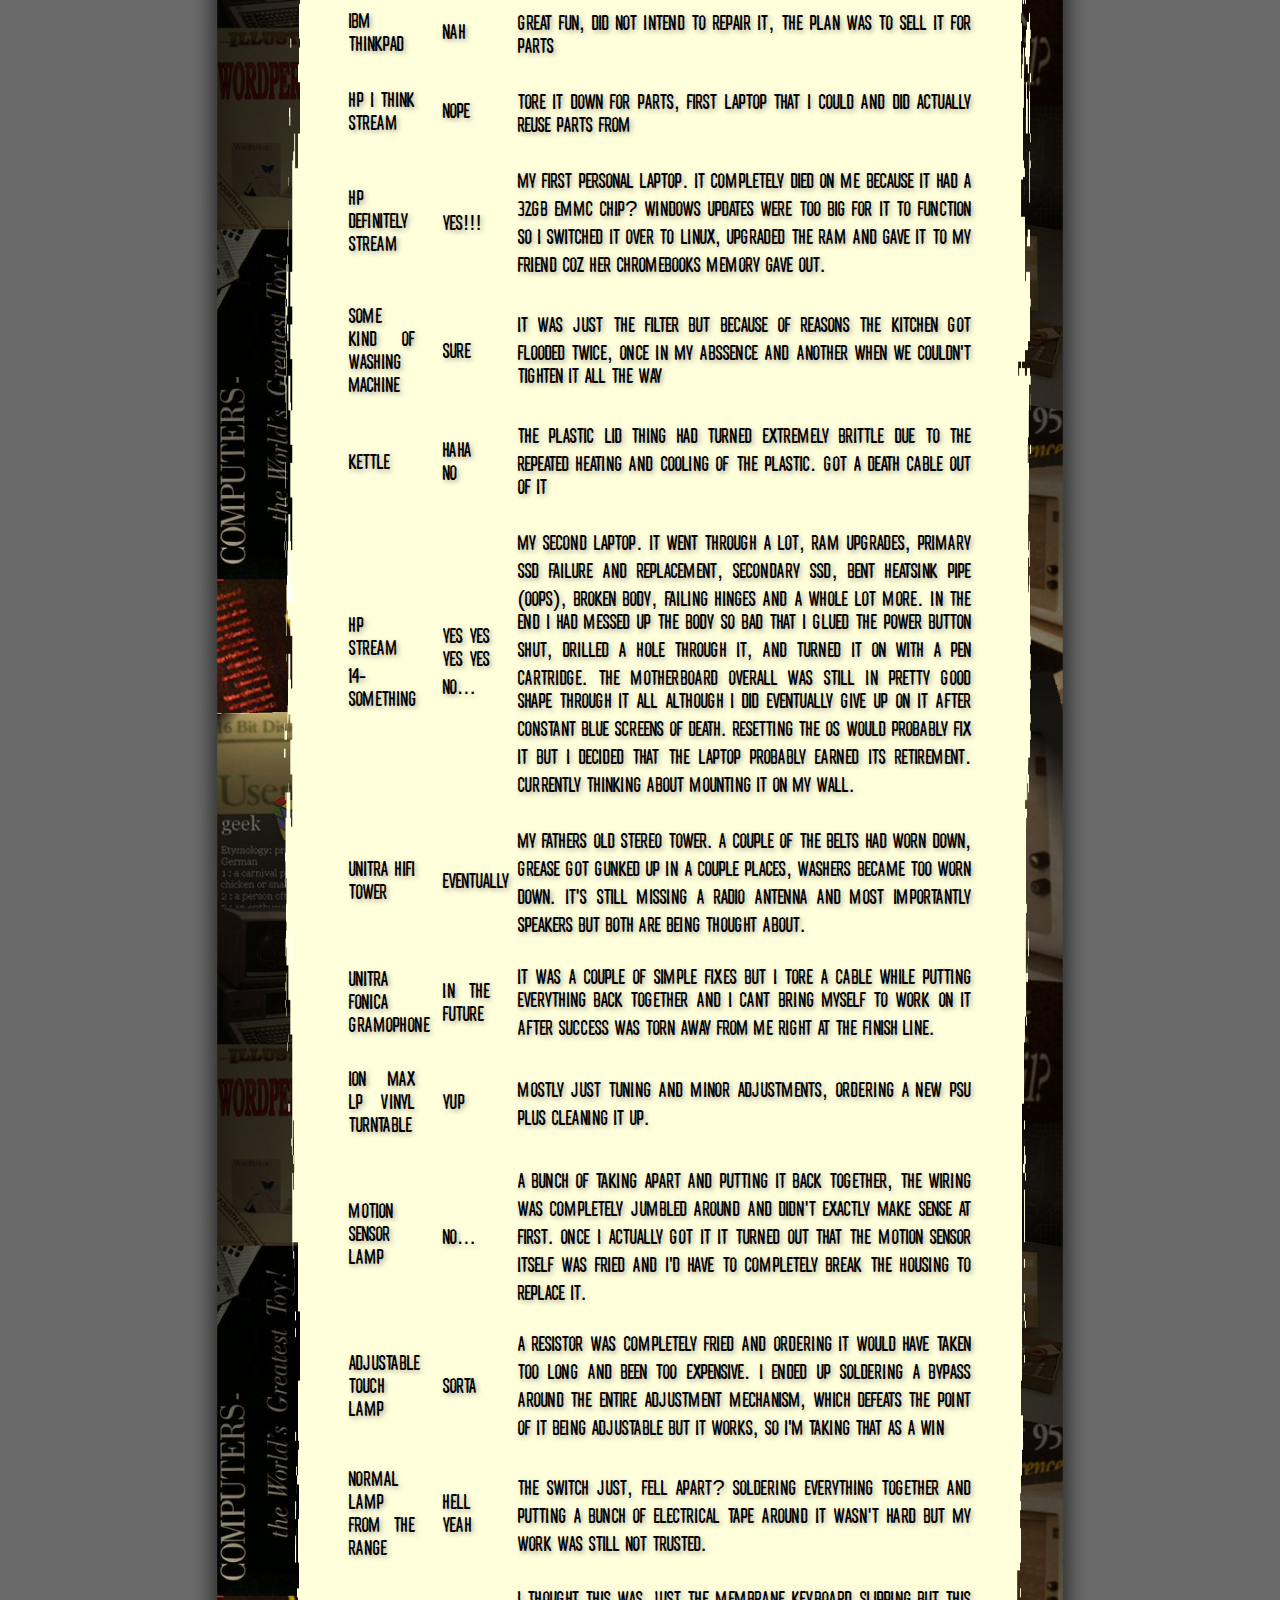
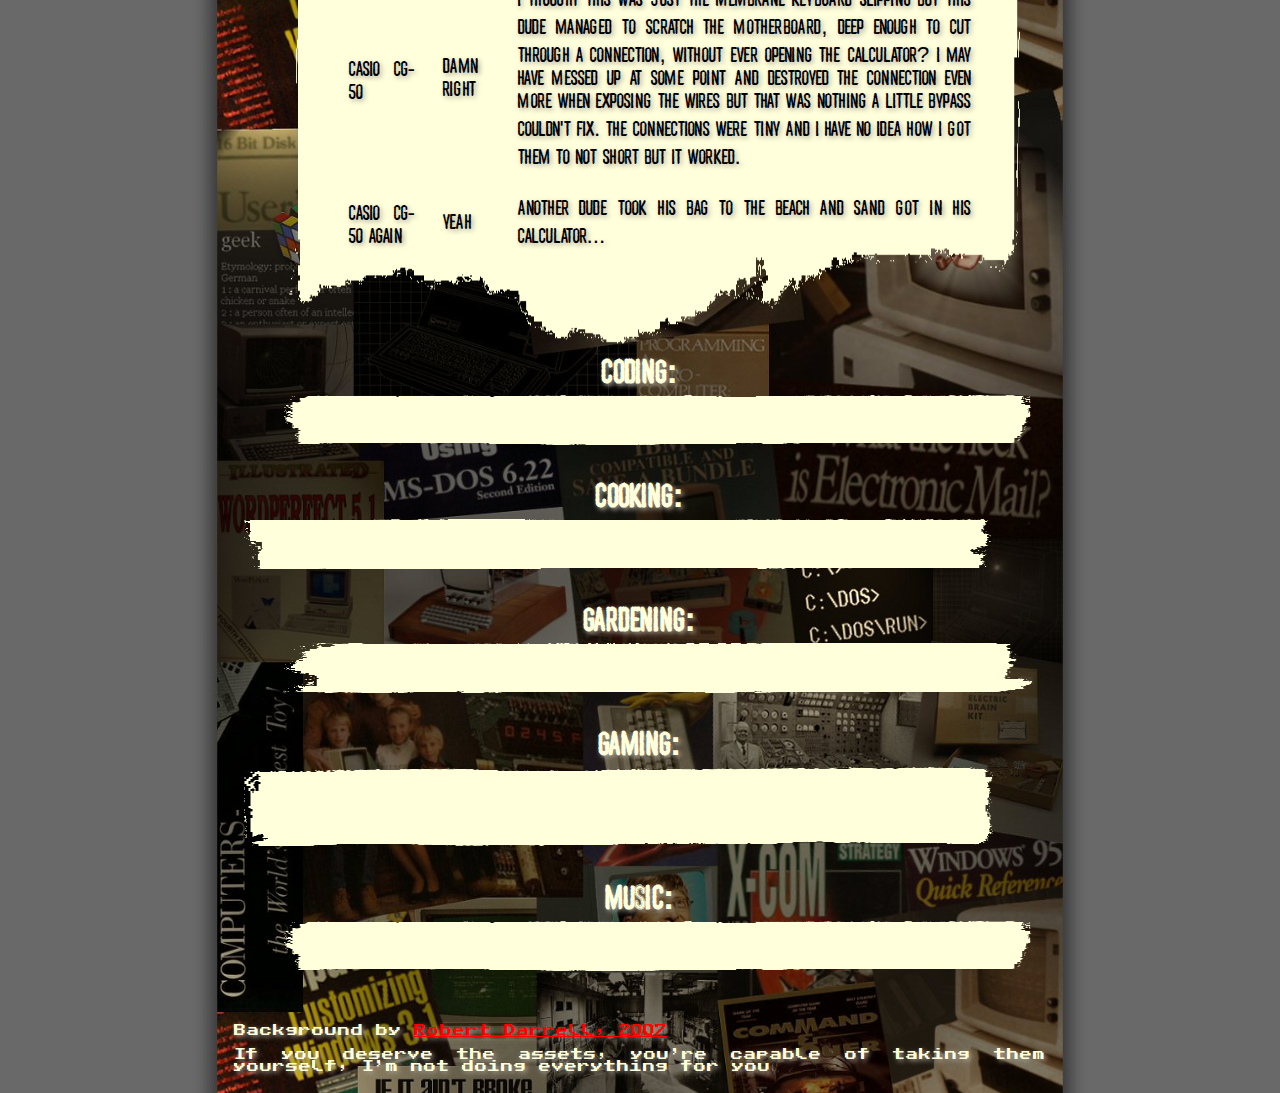
==== commit 5b900018: "Improvements for mobile" ====
--- a/index.html
+++ b/index.html
@@ -41,6 +41,7 @@
     </ul>
   </nav>
     <div id="MainContainer">
+      <br>
       <h1 class="Header">Wik's Page</h1>
       <h1 id="About Wik" ; class="Header">About Wik</h1>
       <p class="Comment">
--- a/Assets/Wik_Styles.css
+++ b/Assets/Wik_Styles.css
@@ -9,21 +9,17 @@
 }
 
 body {
-  padding: 0px;
+  padding: 0;
   margin: auto;
   background: url(Background.jpg) top repeat-y scroll dimgray;
   background-size: 70% auto;
   width: 65%;
   color: #ffffdb;
-  font: 30px "Postal", sans-serif;
+  font: 187.5% "Postal", sans-serif;
   text-align: left;
   text-shadow: 2px 2px 5px #aba69b;
 }
 
-hr {
-  margin: 30px;
-}
-
 a {
   color: orange;
 }
@@ -42,11 +38,11 @@
 
 th,
 td {
-  padding: 15px;
+  padding: 2%;
 }
 
 table {
-  padding: 60px 0px;
+  padding: 60px 0;
 }
 
 nav h1,
@@ -61,14 +57,14 @@
 
 #Index {
   position: fixed;
-  right: -150px;
+  right: -10.45%;
   width: 12%;
-  font-size: 18px;
-  padding: 30px 0px 30px 0px;
+  font-size: 0.6em;
+  padding: 30px 0 30px 0;
 }
 
 #Index.is-active {
-  right: 0px;
+  right: 0;
 }
 
 #Index a {
@@ -85,42 +81,38 @@
 div h4,
 div h5,
 div h6 {
-  margin: 0px;
+  margin: 0;
 }
 
 #MainContainer {
   width: 100%;
   min-height: 100%;
   background-color: transparent;
-  margin-bottom: -102px;
 }
 
 .Header {
-  left: 82px;
-  height: 70px;
-  margin: 30px 0px 0px 0px;
   text-align: center;
 }
 
 .Comment {
   padding: 10px 10px 10px 10px;
   color: ffffdb;
-  font: 12px "Public Pixel", sans-serif;
+  font: 0.4em "Public Pixel", sans-serif;
   text-align: justify;
 }
 
 .TextBox {
   color: black;
-  font: 25px "Postal", sans-serif;
+  font: 0.75em "Postal", sans-serif;
   text-align: justify;
 }
 
 .TextRight {
-  margin: 0px 20px 0px 60px;
+  margin: 0 20px 0 60px;
 }
 
 .TextLeft {
-  margin: 0px 60px 0px 20px;
+  margin: 0 60px 0 20px;
 }
 
 .ImageRight {
@@ -161,11 +153,11 @@
 
 @media (max-width: 900px) {
   body {
-    font-size: 20px;
+    font-size: 150%;
   }
 
   table {
-    padding: 140px 0px;
+    padding: 140px 0;
   }
 
   th,
@@ -181,14 +173,6 @@
     width: 100%;
   }
 
-  .Comment {
-    font-size: 10px;
-  }
-
-  .TextBox {
-    font-size: 20px;
-  }
-
   .Background1 {
     padding: 60px 6%;
   }
@@ -208,7 +192,7 @@
 
 @media (max-width: 500px) {
   table {
-    padding: 140px 0px;
+    padding: 140px 0;
   }
 
   th,
@@ -225,15 +209,7 @@
   }
 
   body {
-    font-size: 10px;
-  }
-
-  .Comment {
-    font-size: 5px;
-  }
-
-  .TextBox {
-    font-size: 10px;
+    font-size: 100%;
   }
 
   .Background1 {
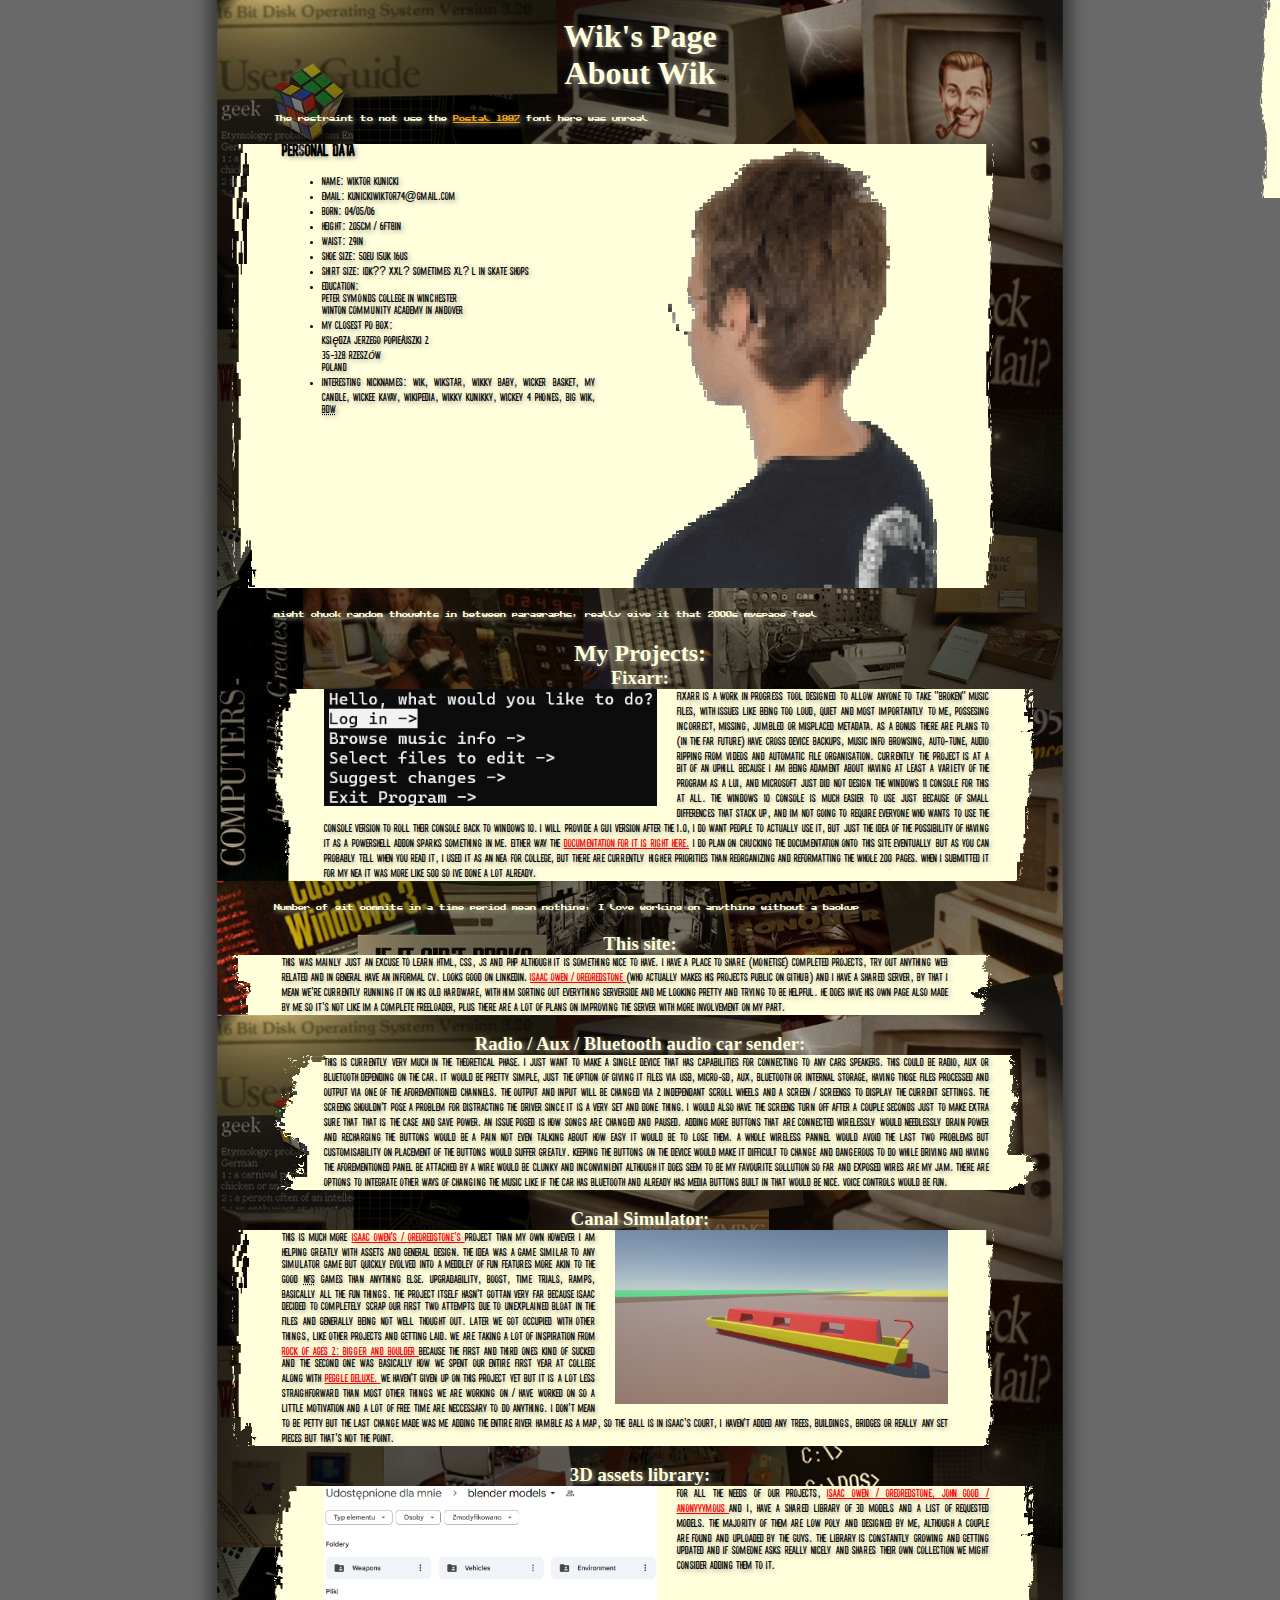
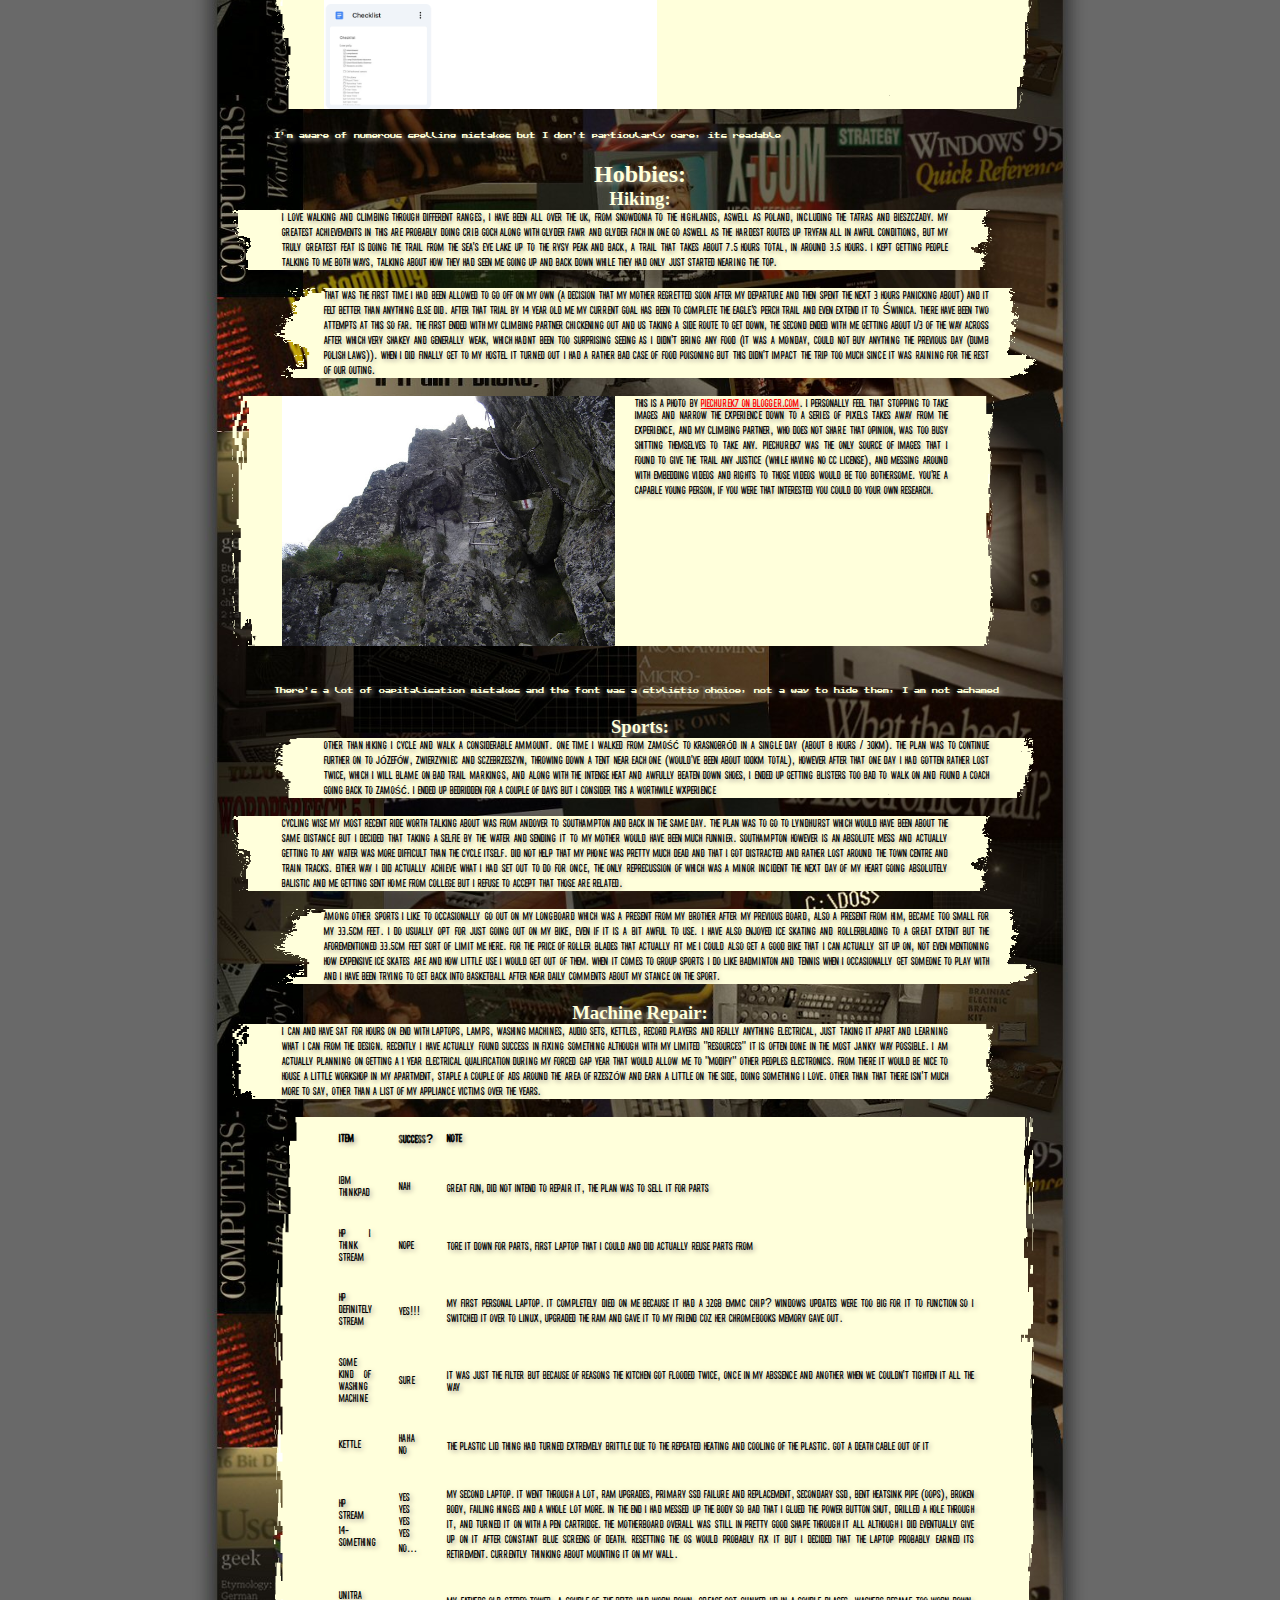
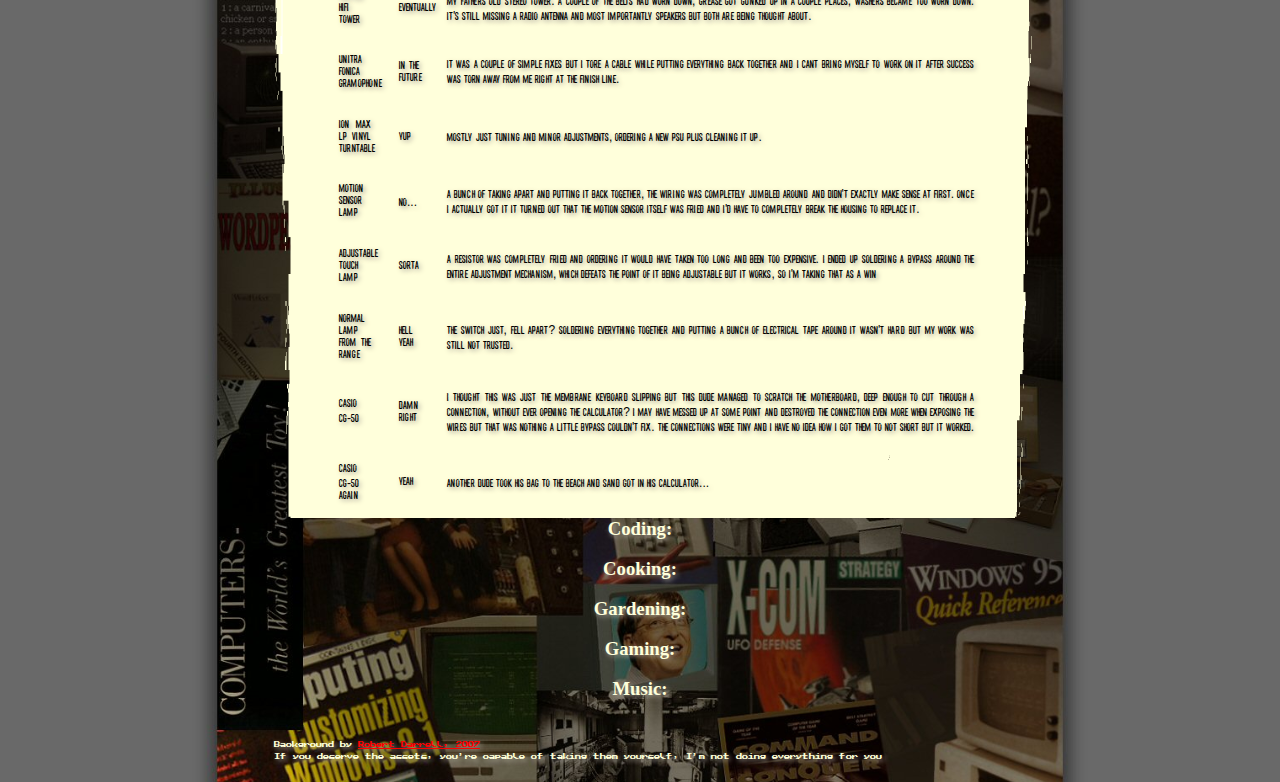
==== commit a35bc702: "shared stylesheet" ====
--- a/index.html
+++ b/index.html
@@ -1,7 +1,7 @@
 <!DOCTYPE html>
 <html>
   <head>
-    <!--Need to:-->
+    <!--Need to: top and bottom for textboxes-->
     <title>Wik's Page</title>
     <meta
       name="viewport"
@@ -9,6 +9,7 @@
       charset="UTF-8"
     />
     <link rel="stylesheet" href="Assets/Wik_Styles.css" />
+    <link rel="stylesheet" href="Assets/Shared_Styles.css" />
     <link rel="icon" type="image/x-icon" href="Assets/Wik GIF.gif" />
   </head>
 
--- a/Assets/Wik_Styles.css
+++ b/Assets/Wik_Styles.css
@@ -9,14 +9,12 @@
 }
 
 body {
-  padding: 0;
   margin: auto;
   background: url(Background.jpg) top repeat-y scroll dimgray;
   background-size: 70% auto;
   width: 65%;
   color: #ffffdb;
-  font: 187.5% "Postal", sans-serif;
-  text-align: left;
+  font: "Postal", sans-serif;
   text-shadow: 2px 2px 5px #aba69b;
 }
 
@@ -36,35 +34,16 @@
   color: blue;
 }
 
-th,
-td {
-  padding: 2%;
-}
-
-table {
-  padding: 60px 0;
-}
-
-nav h1,
-nav h2,
-nav h3,
-nav h4,
-nav h5,
-nav h6,
-nav ul {
-  margin: 0;
-}
-
 #Index {
   position: fixed;
   right: -10.45%;
   width: 12%;
   font-size: 0.6em;
-  padding: 30px 0 30px 0;
+  padding: 0;
 }
 
 #Index.is-active {
-  right: 0;
+  right: -1%;
 }
 
 #Index a {
@@ -75,156 +54,42 @@
   color: blue;
 }
 
-div h1,
-div h2,
-div h3,
-div h4,
-div h5,
-div h6 {
-  margin: 0;
-}
-
 #MainContainer {
   width: 100%;
   min-height: 100%;
   background-color: transparent;
 }
 
-.Header {
-  text-align: center;
-}
-
 .Comment {
-  padding: 10px 10px 10px 10px;
   color: ffffdb;
   font: 0.4em "Public Pixel", sans-serif;
-  text-align: justify;
 }
 
 .TextBox {
   color: black;
   font: 0.75em "Postal", sans-serif;
-  text-align: justify;
-}
-
-.TextRight {
-  margin: 0 20px 0 60px;
-}
-
-.TextLeft {
-  margin: 0 60px 0 20px;
-}
-
-.ImageRight {
-  float: right;
-  padding-left: 30px;
-  width: 50%;
-}
-
-.ImageLeft {
-  float: left;
-  padding-right: 30px;
-  width: 50%;
 }
 
 .Background1 {
-  padding: 40px 6%;
-  background: url(DIV_background_1.png) no-repeat;
+  padding: 0 6%;
+  background: url(Paper_Middle_1.png) no-repeat;
   background-size: 100% 100%;
 }
 
 .Background2 {
-  padding: 25px 6%;
-  background: url(DIV_background_2.png) no-repeat;
+  padding: 0 6%;
+  background: url(Paper_Middle_2.png) no-repeat;
   background-size: 100% 100%;
 }
 
 .Background3 {
-  padding: 25px 6%;
-  background: url(DIV_background_3.png) no-repeat;
+  padding: 0 6%;
+  background: url(Paper_Middle_3.png) no-repeat;
   background-size: 100% 100%;
 }
 
 .Background4 {
-  padding: 25px 6%;
-  background: url(DIV_background_4.png) no-repeat;
+  padding: 0 6%;
+  background: url(Paper_Middle_4.png) no-repeat;
   background-size: 100% 100%;
-}
-
-@media (max-width: 900px) {
-  body {
-    font-size: 150%;
-  }
-
-  table {
-    padding: 140px 0;
-  }
-
-  th,
-  td {
-    padding: 12px;
-  }
-
-  .ImageLeft {
-    width: 100%;
-  }
-
-  .ImageRight {
-    width: 100%;
-  }
-
-  .Background1 {
-    padding: 60px 6%;
-  }
-
-  .Background2 {
-    padding: 40px 6%;
-  }
-
-  .Background3 {
-    padding: 40px 6%;
-  }
-
-  .Background4 {
-    padding: 40px 6%;
-  }
-}
-
-@media (max-width: 500px) {
-  table {
-    padding: 140px 0;
-  }
-
-  th,
-  td {
-    padding: 3px;
-  }
-
-  .ImageLeft {
-    width: 100%;
-  }
-
-  .ImageRight {
-    width: 100%;
-  }
-
-  body {
-    font-size: 100%;
-  }
-
-  .Background1 {
-    padding: 60px 6%;
-  }
-
-  .Background2 {
-    padding: 40px 6%;
-  }
-
-  .Background3 {
-    padding: 40px 6%;
-  }
-
-  .Background4 {
-    padding: 40px 6%;
-  }
-}
+}--- a/Assets/Shared_Styles.css
+++ b/Assets/Shared_Styles.css
@@ -0,0 +1,87 @@
+
+  body {
+    font: 187.5%;
+    padding: 0;
+    text-align: left;
+  }
+
+  th,
+  td {
+    padding: 2%;
+  }
+  
+  nav h1,
+  nav h2,
+  nav h3,
+  nav h4,
+  nav h5,
+  nav h6,
+  nav ul {
+    margin: 0;
+  }
+  
+  div h1,
+  div h2,
+  div h3,
+  div h4,
+  div h5,
+  div h6 {
+    margin: 0;
+  }
+  
+  .Header {
+    text-align: center;
+  }
+  
+  .Comment {
+    padding: 2% 6%;
+    text-align: justify;
+  }
+
+  .ImageRight {
+    float: right;
+    padding-left: 3%;
+    max-height: 100%;
+    max-width: 50%;
+  }
+  
+  .ImageLeft {
+    float: left;
+    padding-right: 3%;
+    max-height: 100%;
+    max-width: 50%;
+  }
+  
+  .TextBox {
+    text-align: justify;
+    width: 80%;
+  }
+  
+  .TextRight {
+    margin: 0 1% 0 6%;
+  }
+  
+  .TextLeft {
+    margin: 0 6% 0 1%;
+  }
+  
+  @media (max-width: 900px) {
+    body {
+      font-size: 150%;
+    }
+  
+    .ImageLeft {
+      max-width: 100%;
+    }
+  
+    .ImageRight {
+      max-width: 100%;
+    }
+  }
+  
+  @media (max-width: 500px) {
+  body {
+      font-size: 100%;
+    }
+  }
+  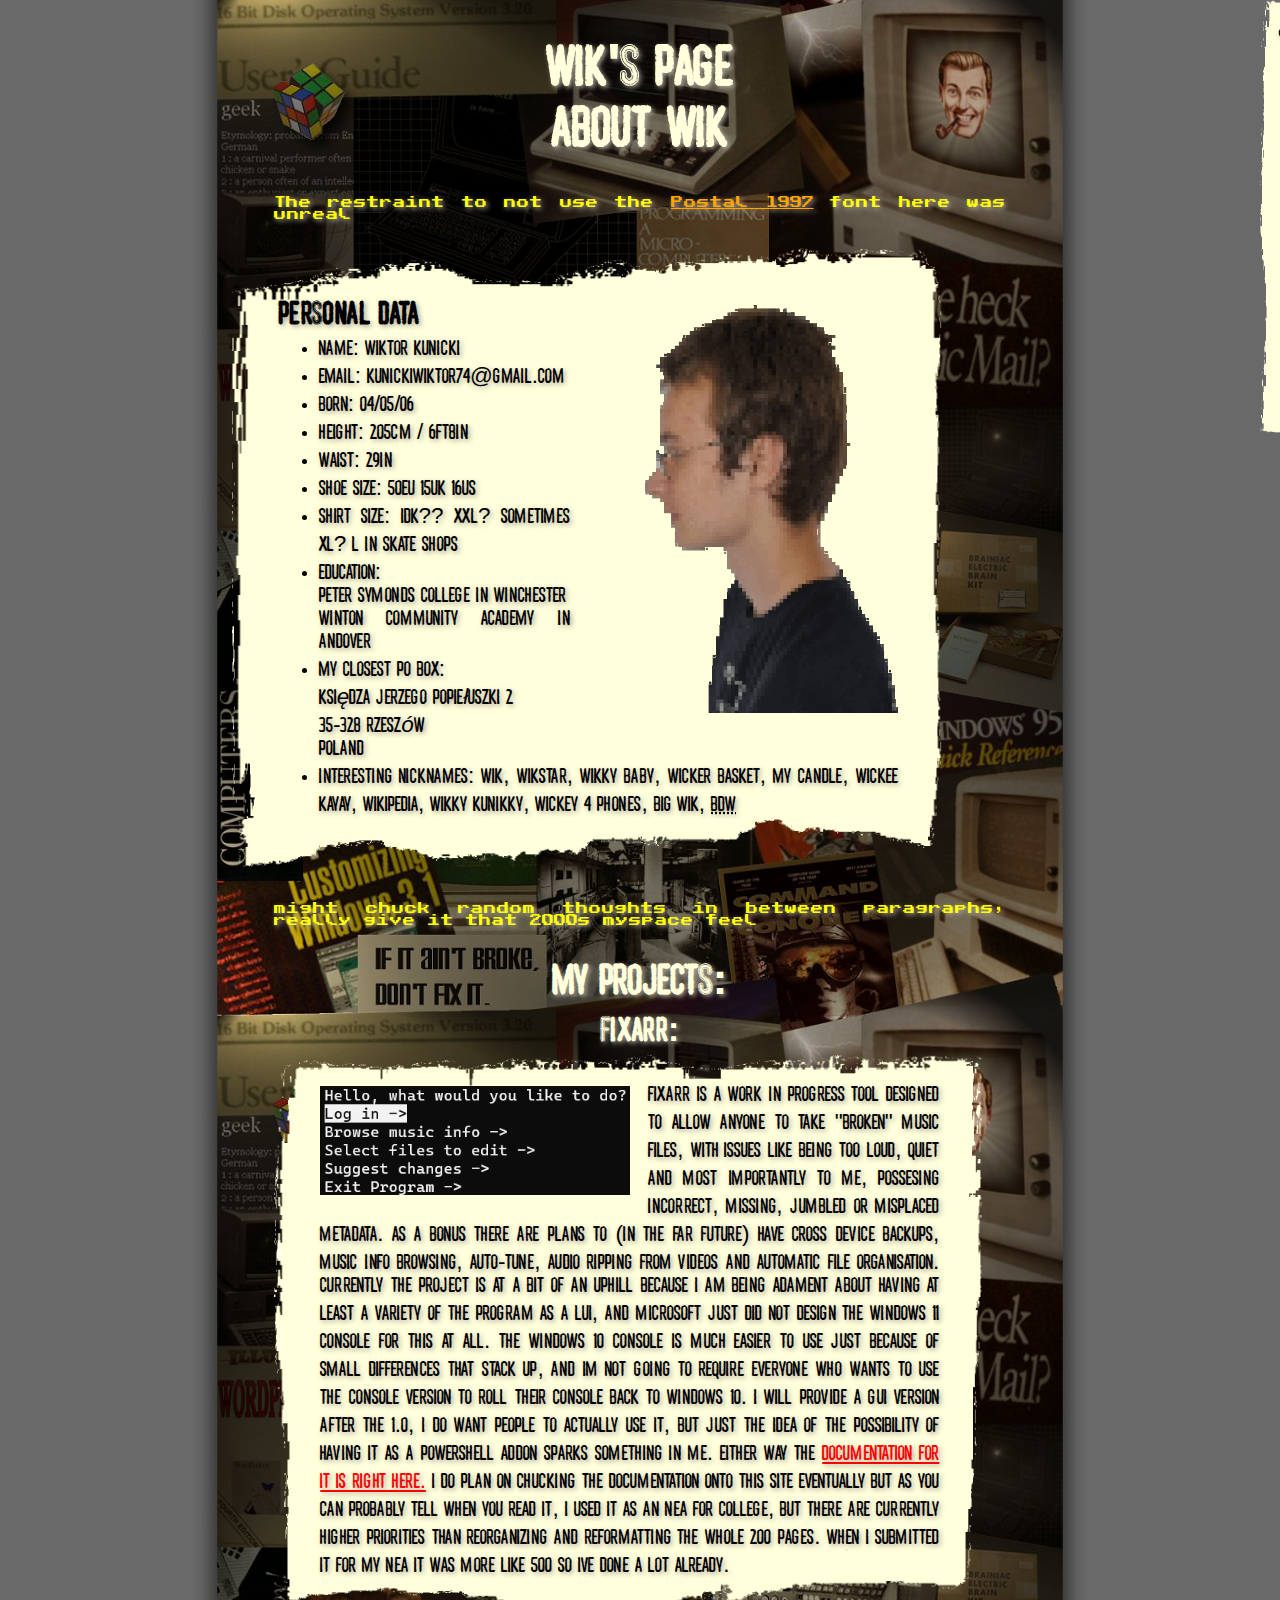
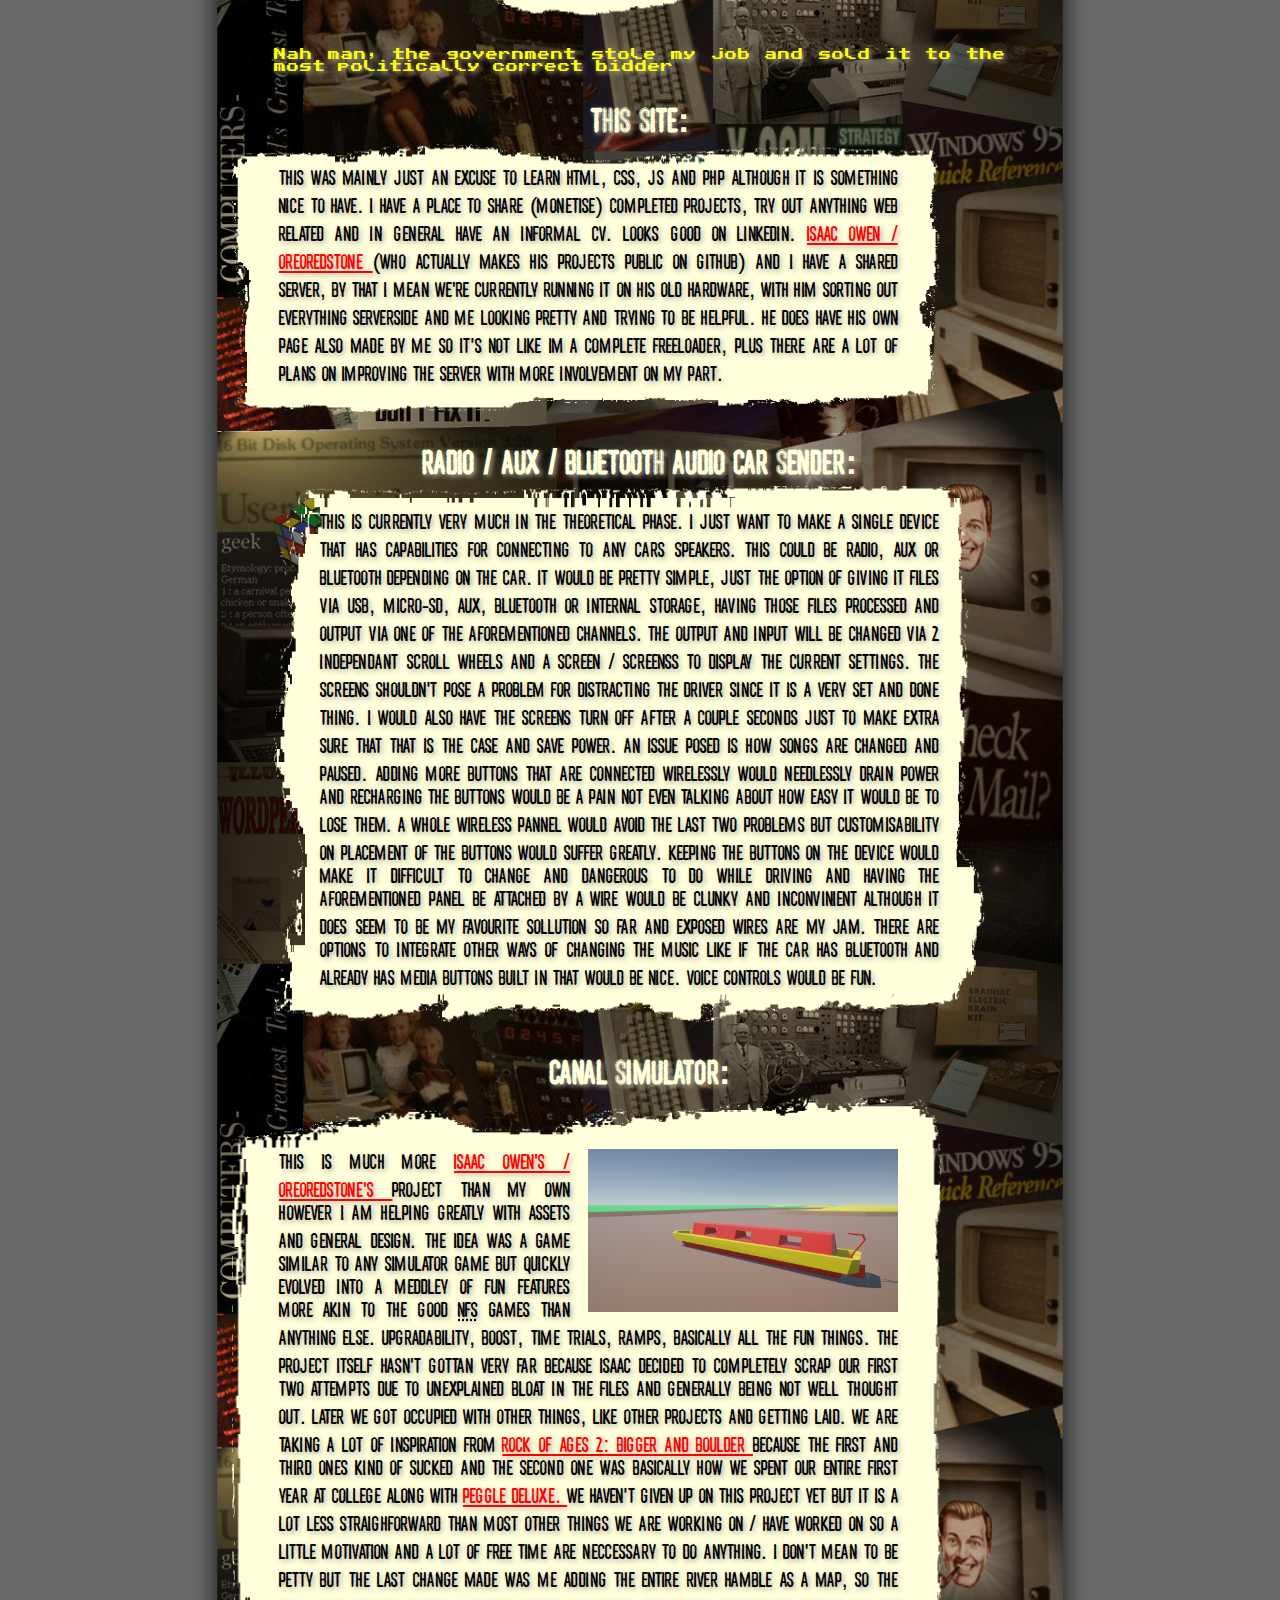
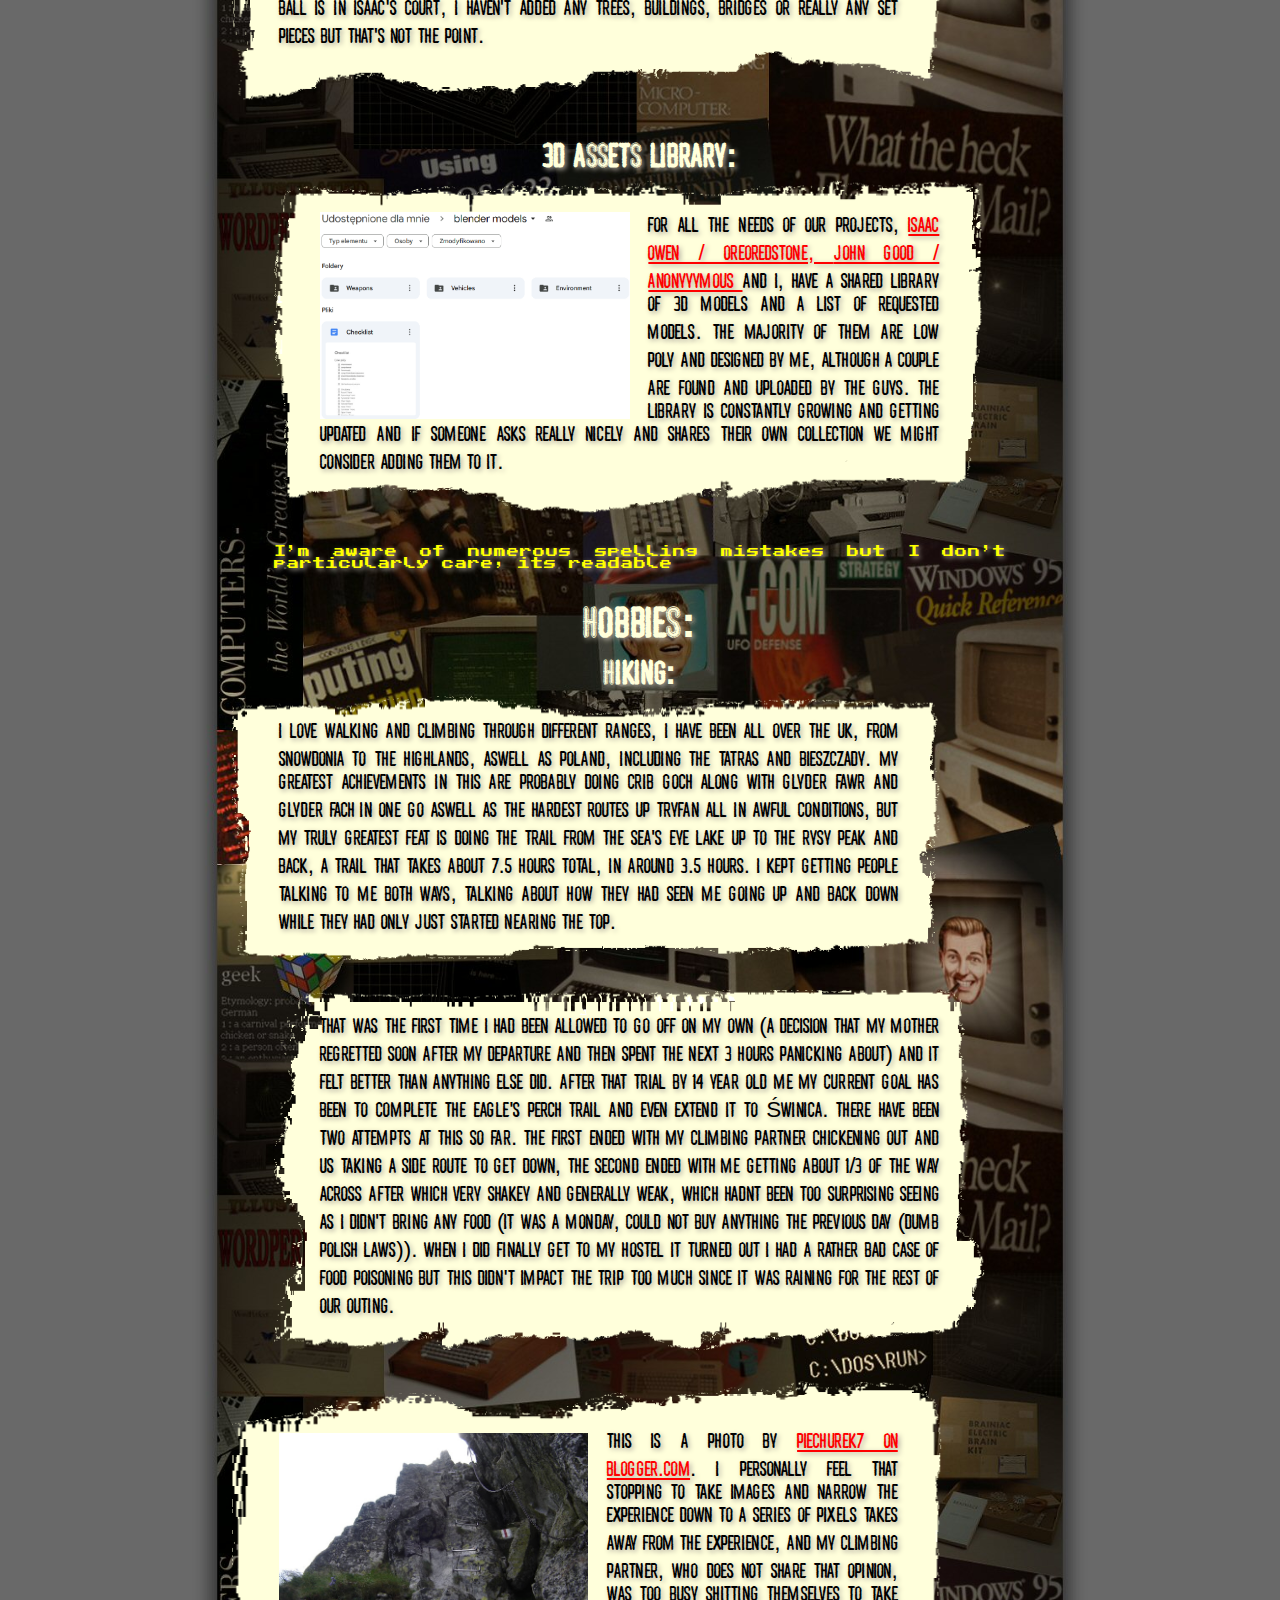
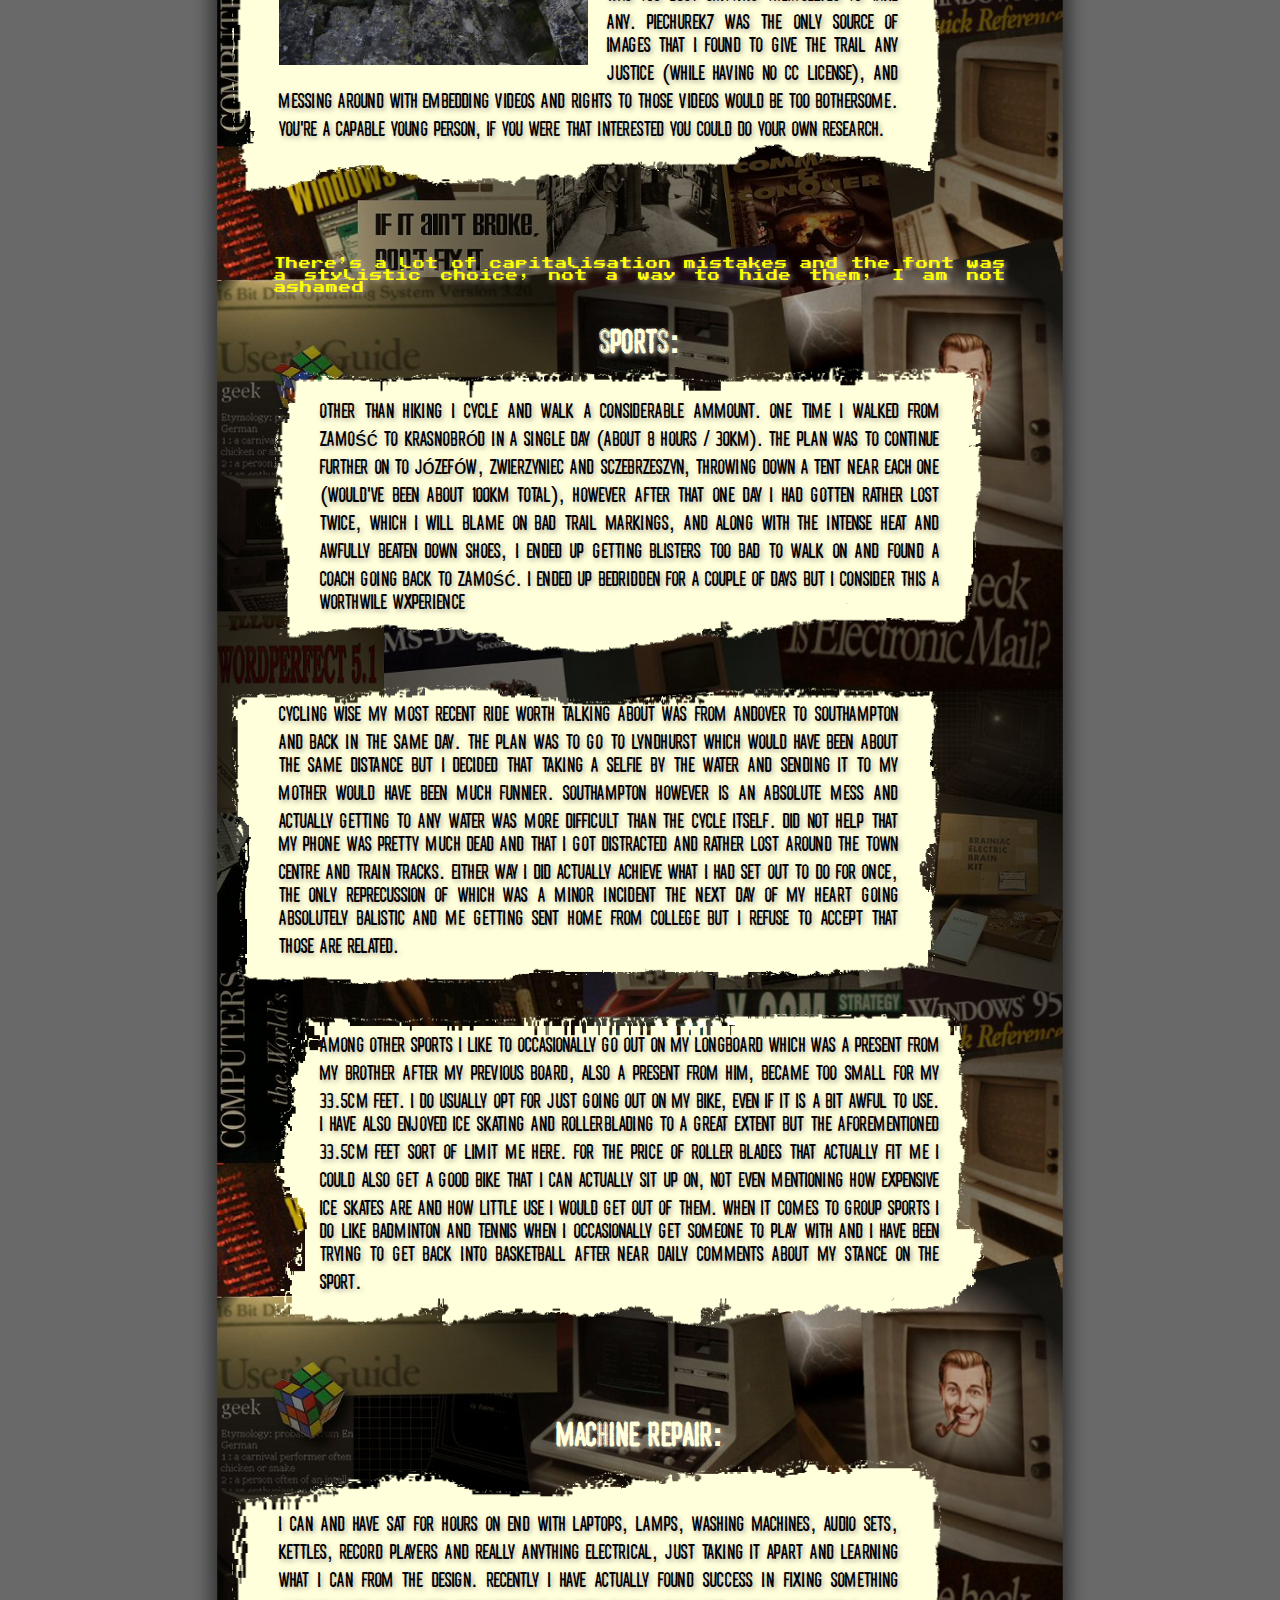
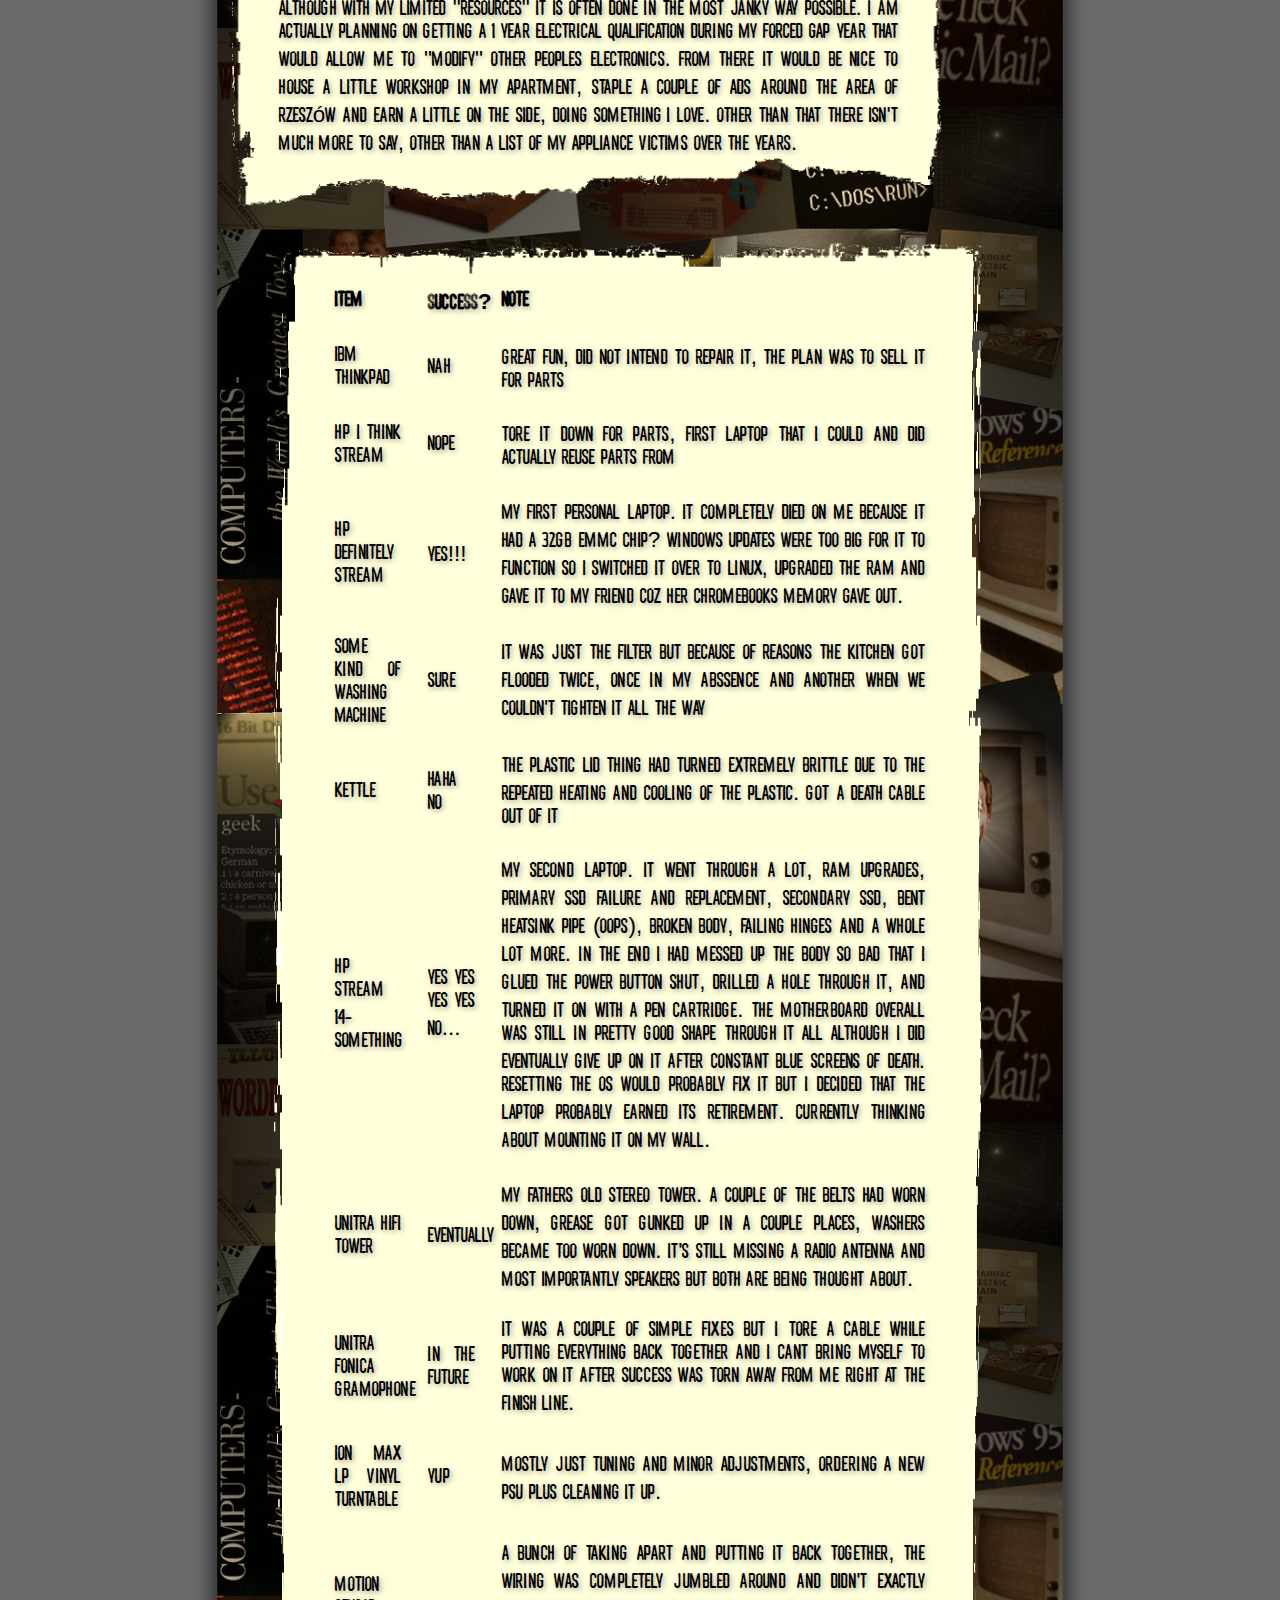
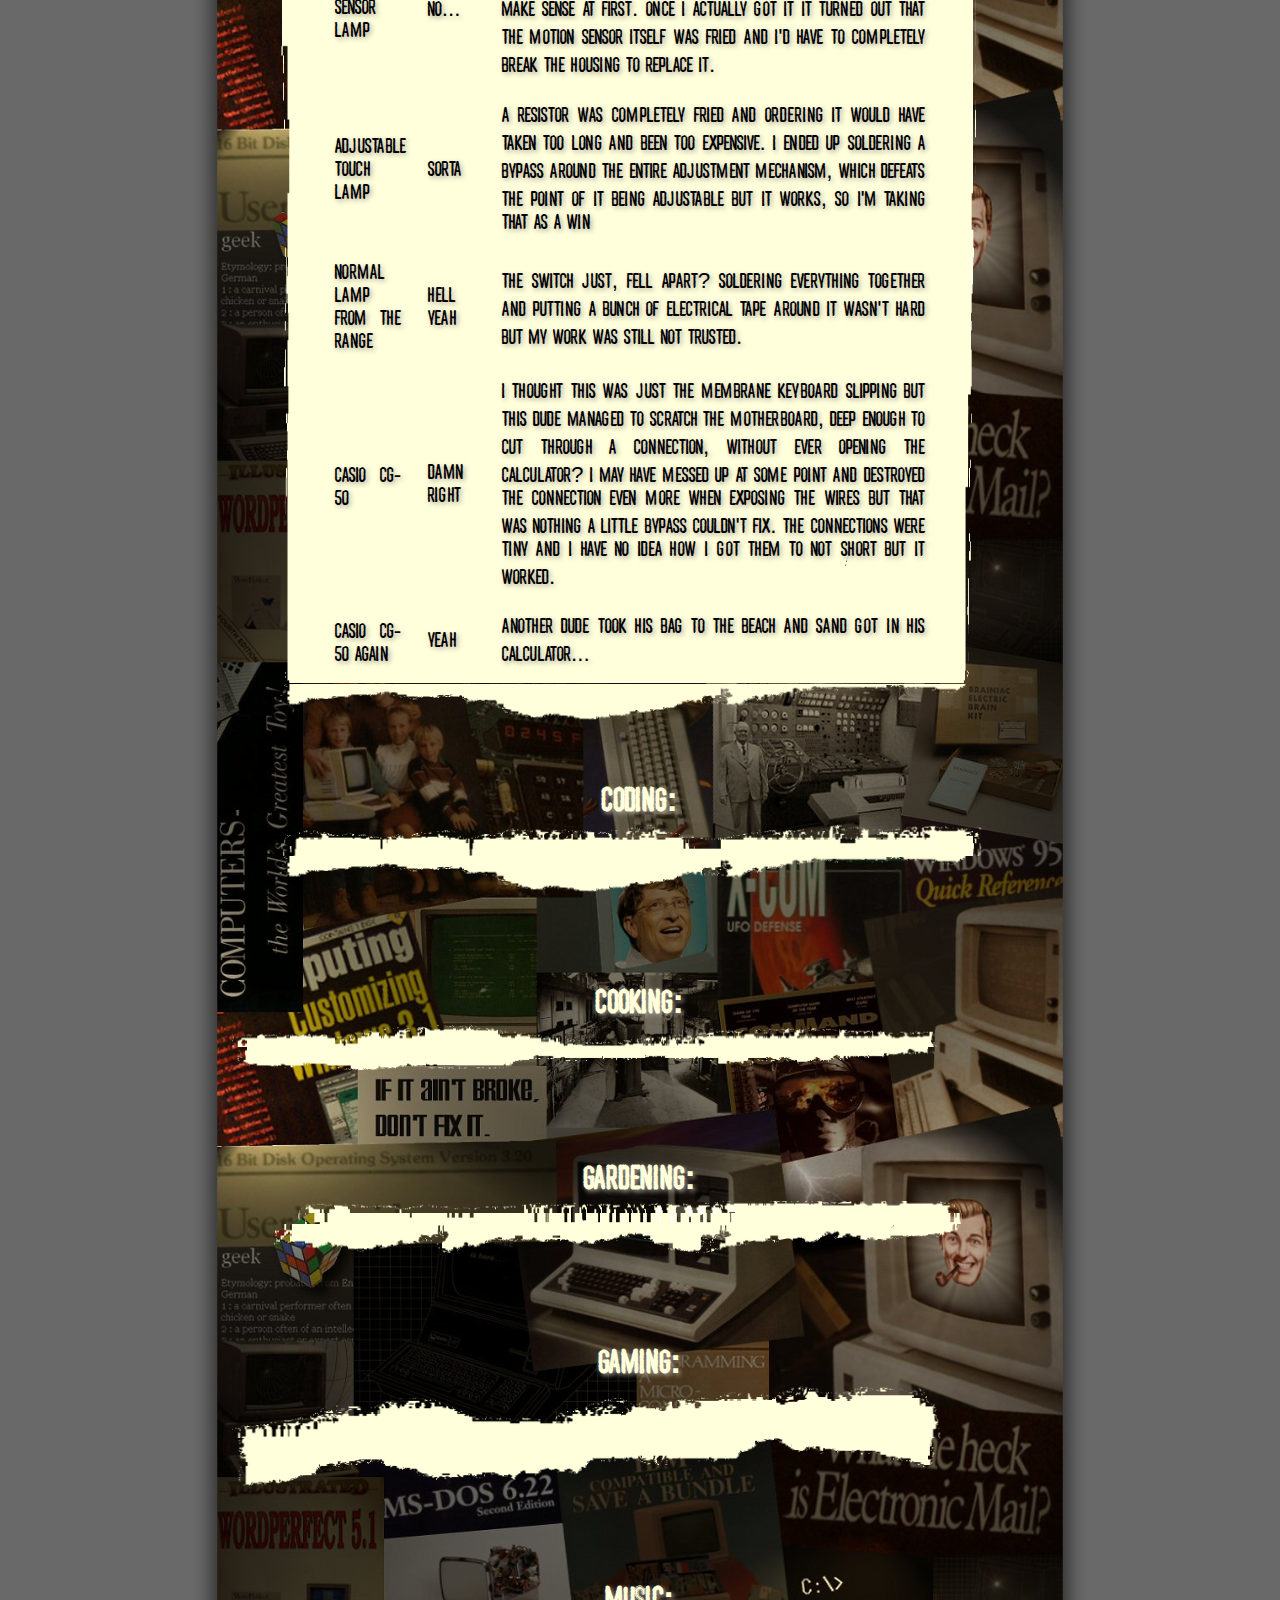
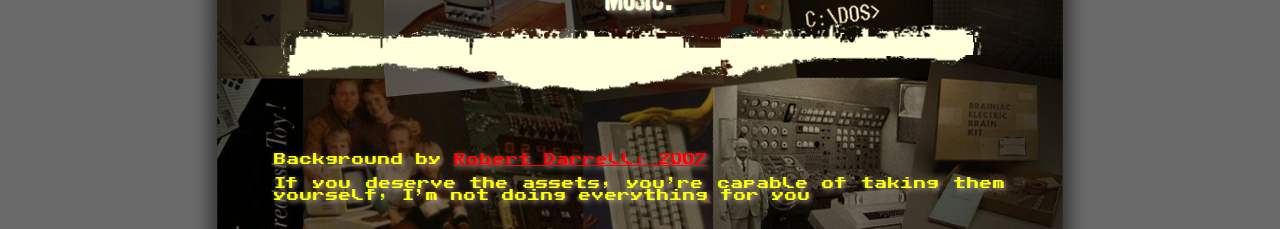
==== commit 12733dec: "heehoo" ====
--- a/index.html
+++ b/index.html
@@ -1,7 +1,7 @@
 <!DOCTYPE html>
 <html>
   <head>
-    <!--Need to: top and bottom for textboxes-->
+    <!--Need to: -->
     <title>Wik's Page</title>
     <meta
       name="viewport"
@@ -14,35 +14,39 @@
   </head>
 
   <body>
-    <nav id="Index"; class="TextBox Background4">
-    <h1 class="Header">Jump to:</h1>
-    <ul>
-      <li>
-        <h2><a href="#About Wik">About Wik</a></h2>
-      </li>
-      <li>
-        <h2><a href="#My Projects">My Projects</a></h2>
-      </li>
-      <li><a href="#Fixarr">Fixarr</a></li>
-      <li><a href="#This Site">This Site</a></li>
-      <li><a href="#Car Music Box">Car music box</a></li>
-      <li><a href="#Canal Simulator">Canal Simulator</a></li>
-      <li><a href="#3D assets library">3D assets library</a></li>
-      <li>
-        <h2><a href="#Hobbies">Hobbies</a></h2>
-      </li>
-      <li><a href="#Hiking">Hiking</a></li>
-      <li><a href="#Sports">Sports</a></li>
-      <li><a href="#Machine Repair">Machine Repair</a></li>
-      <li><a href="#Coding">Coding</a></li>
-      <li><a href="#Cooking">Cooking</a></li>
-      <li><a href="#Gardening">Gardening</a></li>
-      <li><a href="#Gaming">Gaming</a></li>
-      <li><a href="#Music">Music</a></li>
-    </ul>
-  </nav>
+    <div id="Index">
+      <img src="Assets/Paper_Top_4.png" class="Border" />
+      <nav class="TextBox Background4">
+        <h1 class="Header">Jump to:</h1>
+        <ul>
+          <li>
+            <h2><a href="#About Wik">About Wik</a></h2>
+          </li>
+          <li>
+            <h2><a href="#My Projects">My Projects</a></h2>
+          </li>
+          <li><a href="#Fixarr">Fixarr</a></li>
+          <li><a href="#This Site">This Site</a></li>
+          <li><a href="#Car Music Box">Car music box</a></li>
+          <li><a href="#Canal Simulator">Canal Simulator</a></li>
+          <li><a href="#3D assets library">3D assets library</a></li>
+          <li>
+            <h2><a href="#Hobbies">Hobbies</a></h2>
+          </li>
+          <li><a href="#Hiking">Hiking</a></li>
+          <li><a href="#Sports">Sports</a></li>
+          <li><a href="#Machine Repair">Machine Repair</a></li>
+          <li><a href="#Coding">Coding</a></li>
+          <li><a href="#Cooking">Cooking</a></li>
+          <li><a href="#Gardening">Gardening</a></li>
+          <li><a href="#Gaming">Gaming</a></li>
+          <li><a href="#Music">Music</a></li>
+        </ul>
+      </nav>
+      <img src="Assets/Paper_Bottom_4.png" class="Border" />
+    </div>
     <div id="MainContainer">
-      <br>
+      <br />
       <h1 class="Header">Wik's Page</h1>
       <h1 id="About Wik" ; class="Header">About Wik</h1>
       <p class="Comment">
@@ -50,40 +54,44 @@
         <a href="https://runningwithscissors.com/games/postal/">Postal 1997</a>
         font here was unreal
       </p>
-      <div class="TextBox TextLeft Background1">
-        <img
-          class="ImageRight"
-          src="Assets/Wik GIF.gif"
-          alt=":( this was really cool"
-        />
-        <h2>Personal Data</h2>
-        <ul>
-          <li>name: Wiktor Kunicki</li>
-          <li>email: kunickiwiktor74@gmail.com</li>
-          <li>born: 04/05/06</li>
-          <li>height: 205cm / 6ft8in</li>
-          <li>waist: 29in</li>
-          <li>shoe size: 50eu 15uk 16us</li>
-          <li>shirt size: idk?? XXL? sometimes XL? L in skate shops</li>
-          <li>
-            education: <br />
-            Peter Symonds College in Winchester <br />
-            Winton Community Academy in Andover
-          </li>
-          <li>
-            my closest PO box: <br />
-            <address>
-              Księdza Jerzego Popiełuszki 2 <br />
-              35-328 Rzeszów <br />
-              Poland
-            </address>
-          </li>
-          <li>
-            interesting nicknames: Wik, Wikstar, Wikky Baby, Wicker Basket, My
-            Candle, Wickee Kayay, Wikipedia, Wikky Kunikky, Wickey 4 Phones, Big
-            Wik, <abbr title="Big Dick Wik">BDW</abbr>
-          </li>
-        </ul>
+      <div class="TextLeft">
+        <img src="Assets/Paper_Top_1.png" class="Border" />
+        <div class="TextBox Background1">
+          <img
+            class="ImageRight"
+            src="Assets/Wik GIF.gif"
+            alt=":( this was really cool"
+          />
+          <h2>Personal Data</h2>
+          <ul>
+            <li>name: Wiktor Kunicki</li>
+            <li>email: kunickiwiktor74@gmail.com</li>
+            <li>born: 04/05/06</li>
+            <li>height: 205cm / 6ft8in</li>
+            <li>waist: 29in</li>
+            <li>shoe size: 50eu 15uk 16us</li>
+            <li>shirt size: idk?? XXL? sometimes XL? L in skate shops</li>
+            <li>
+              education: <br />
+              Peter Symonds College in Winchester <br />
+              Winton Community Academy in Andover
+            </li>
+            <li>
+              my closest PO box: <br />
+              <address>
+                Księdza Jerzego Popiełuszki 2 <br />
+                35-328 Rzeszów <br />
+                Poland
+              </address>
+            </li>
+            <li>
+              interesting nicknames: Wik, Wikstar, Wikky Baby, Wicker Basket, My
+              Candle, Wickee Kayay, Wikipedia, Wikky Kunikky, Wickey 4 Phones,
+              Big Wik, <abbr title="Big Dick Wik">BDW</abbr>
+            </li>
+          </ul>
+        </div>
+        <img src="Assets/Paper_Bottom_1.png" class="Border" />
       </div>
       <div class="Comment">
         <p>
@@ -94,139 +102,167 @@
       <h2 id="My Projects" ; class="Header">My Projects:</h2>
       <div>
         <h3 id="Fixarr" ; class="Header">Fixarr:</h3>
-        <div class="TextBox TextRight Background2">
-          <img class="ImageLeft" src="Assets/FIXARR.png" alt="Fixarr" />
-          Fixarr is a work in progress tool designed to allow anyone to take
-          "broken" music files, with issues like being too loud, quiet and most
-          importantly to me, possesing incorrect, missing, jumbled or misplaced
-          metadata. As a bonus there are plans to (in the far future) have cross
-          device backups, music info browsing, auto-tune, audio ripping from
-          videos and automatic file organisation. Currently the project is at a
-          bit of an uphill because i am being adament about having at least a
-          variety of the program as a LUI, and microsoft just did not design the
-          windows 11 console for this at all. The windows 10 console is much
-          easier to use just because of small differences that stack up, and im
-          not going to require everyone who wants to use the console version to
-          roll their console back to windows 10. I will provide a GUI version
-          after the 1.0, I do want people to actually use it, but just the idea
-          of the possibility of having it as a powershell addon sparks something
-          in me. Either way the
-          <a
-            href="https://docs.google.com/document/d/1CJKTzEo5KtN_vAQuK_3DivCt8erxUqfuJXBQQI5hQz0/edit?usp=sharing"
-            >documentation for it is right here.</a
-          >
-          I do plan on chucking the documentation onto this site eventually but
-          as you can probably tell when you read it, I used it as an NEA for
-          college, but there are currently higher priorities than reorganizing
-          and reformatting the whole 200 pages. When i submitted it for my NEA
-          it was more like 500 so ive done a lot already.
+        <div class="TextRight">
+          <img src="Assets/Paper_Top_2.png" class="Border" />
+          <div class="TextBox Background2">
+            <img class="ImageLeft" src="Assets/FIXARR.png" alt="Fixarr" />
+            Fixarr is a work in progress tool designed to allow anyone to take
+            "broken" music files, with issues like being too loud, quiet and
+            most importantly to me, possesing incorrect, missing, jumbled or
+            misplaced metadata. As a bonus there are plans to (in the far
+            future) have cross device backups, music info browsing, auto-tune,
+            audio ripping from videos and automatic file organisation. Currently
+            the project is at a bit of an uphill because i am being adament
+            about having at least a variety of the program as a LUI, and
+            microsoft just did not design the windows 11 console for this at
+            all. The windows 10 console is much easier to use just because of
+            small differences that stack up, and im not going to require
+            everyone who wants to use the console version to roll their console
+            back to windows 10. I will provide a GUI version after the 1.0, I do
+            want people to actually use it, but just the idea of the possibility
+            of having it as a powershell addon sparks something in me. Either
+            way the
+            <a
+              href="https://docs.google.com/document/d/1CJKTzEo5KtN_vAQuK_3DivCt8erxUqfuJXBQQI5hQz0/edit?usp=sharing"
+              >documentation for it is right here.</a
+            >
+            I do plan on chucking the documentation onto this site eventually
+            but as you can probably tell when you read it, I used it as an NEA
+            for college, but there are currently higher priorities than
+            reorganizing and reformatting the whole 200 pages. When i submitted
+            it for my NEA it was more like 500 so ive done a lot already.
+          </div>
+          <img src="Assets/Paper_Bottom_2.png" class="Border" />
         </div>
         <p class="Comment">
-          Number of git commits in a time period mean nothing, I love working on
-          anything without a backup
+          Nah man, the government stole my job and sold it to the most
+          politically correct bidder
         </p>
         <h3 id="This Site" ; class="Header">This site:</h3>
-        <div class="TextBox TextLeft Background3">
-          This was mainly just an excuse to learn HTML, CSS, JS and PHP although
-          it is something nice to have. I have a place to share (monetise)
-          completed Projects, try out anything web related and in general have
-          an informal CV. Looks good on LinkedIn.
-          <a href="https://github.com/OreoRedstone">
-            Isaac Owen / OreoRedstone
-          </a>
-          (who actually makes his projects public on github) and I have a shared
-          server, by that i mean we're currently running it on his old hardware,
-          with him sorting out everything serverside and me looking pretty and
-          trying to be helpful. He does have his own page also made by me so
-          it's not like im a complete freeloader, plus there are a lot of plans
-          on improving the server with more involvement on my part.
+        <div class="TextLeft">
+          <img src="Assets/Paper_Top_3.png" class="Border" />
+          <div class="TextBox Background3">
+            This was mainly just an excuse to learn HTML, CSS, JS and PHP
+            although it is something nice to have. I have a place to share
+            (monetise) completed Projects, try out anything web related and in
+            general have an informal CV. Looks good on LinkedIn.
+            <a href="https://github.com/OreoRedstone">
+              Isaac Owen / OreoRedstone
+            </a>
+            (who actually makes his projects public on github) and I have a
+            shared server, by that i mean we're currently running it on his old
+            hardware, with him sorting out everything serverside and me looking
+            pretty and trying to be helpful. He does have his own page also made
+            by me so it's not like im a complete freeloader, plus there are a
+            lot of plans on improving the server with more involvement on my
+            part.
+          </div>
+          <img src="Assets/Paper_Bottom_3.png" class="Border" />
         </div>
         <br />
         <h3 id="Car Music Box" ; class="Header">
           Radio / Aux / Bluetooth audio car sender:
         </h3>
-        <div class="TextBox TextRight Background4">
-          This is currently very much in the theoretical phase. I just want to
-          make a single device that has capabilities for connecting to any cars
-          speakers. This could be radio, aux or bluetooth depending on the car.
-          It would be pretty simple, just the option of giving it files via usb,
-          micro-sd, aux, bluetooth or internal storage, having those files
-          processed and output via one of the aforementioned channels. The
-          output and input will be changed via 2 independant scroll wheels and a
-          screen / screenss to display the current settings. The screens
-          shouldn't pose a problem for distracting the driver since it is a very
-          set and done thing. I would also have the screens turn off after a
-          couple seconds just to make extra sure that that is the case and save
-          power. An issue posed is how songs are changed and paused. Adding more
-          buttons that are connected wirelessly would needlessly drain power and
-          recharging the buttons would be a pain not even talking about how easy
-          it would be to lose them. a whole wireless pannel would avoid the last
-          two problems but customisability on placement of the buttons would
-          suffer greatly. Keeping the buttons on the device would make it
-          difficult to change and dangerous to do while driving and having the
-          aforementioned panel be attached by a wire would be clunky and
-          inconvinient although it does seem to be my favourite sollution so far
-          and exposed wires are my jam. There are options to integrate other
-          ways of changing the music like if the car has bluetooth and already
-          has media buttons built in that would be nice. Voice controls would be
-          fun.
+        <div class="TextRight">
+          <img src="Assets/Paper_Top_4.png" class="Border" />
+          <div class="TextBox Background4">
+            This is currently very much in the theoretical phase. I just want to
+            make a single device that has capabilities for connecting to any
+            cars speakers. This could be radio, aux or bluetooth depending on
+            the car. It would be pretty simple, just the option of giving it
+            files via usb, micro-sd, aux, bluetooth or internal storage, having
+            those files processed and output via one of the aforementioned
+            channels. The output and input will be changed via 2 independant
+            scroll wheels and a screen / screenss to display the current
+            settings. The screens shouldn't pose a problem for distracting the
+            driver since it is a very set and done thing. I would also have the
+            screens turn off after a couple seconds just to make extra sure that
+            that is the case and save power. An issue posed is how songs are
+            changed and paused. Adding more buttons that are connected
+            wirelessly would needlessly drain power and recharging the buttons
+            would be a pain not even talking about how easy it would be to lose
+            them. a whole wireless pannel would avoid the last two problems but
+            customisability on placement of the buttons would suffer greatly.
+            Keeping the buttons on the device would make it difficult to change
+            and dangerous to do while driving and having the aforementioned
+            panel be attached by a wire would be clunky and inconvinient
+            although it does seem to be my favourite sollution so far and
+            exposed wires are my jam. There are options to integrate other ways
+            of changing the music like if the car has bluetooth and already has
+            media buttons built in that would be nice. Voice controls would be
+            fun.
+          </div>
+          <img src="Assets/Paper_Bottom_4.png" class="Border" />
         </div>
         <br />
         <h3 id="Canal Simulator" ; class="Header">Canal Simulator:</h3>
-        <div class="TextBox TextLeft Background1">
-          <img
-            class="ImageRight"
-            src="Assets/Canal Simulator.png"
-            alt="Canal Simulator"
-          />
-          This is much more
-          <a href="https://github.com/OreoRedstone">
-            Isaac Owen's / OreoRedstone's
-          </a>
-          project than my own however i am helping greatly with assets and
-          general design. The idea was a game similar to any simulator game but
-          quickly evolved into a meddley of fun features more akin to the good
-          <abbr title="Need for Speed">NFS</abbr>
-          games than anything else. Upgradability, boost, time trials, ramps,
-          basically all the fun things. The project itself hasn't gottan very
-          far because Isaac decided to completely scrap our first two attempts
-          due to unexplained bloat in the files and generally being not well
-          thought out. Later we got occupied with other things, like other
-          projects and getting laid. We are taking a lot of inspiration from
-          <a href="http://rockofages2.com/">
-            Rock of Ages 2: Bigger and Boulder
-          </a>
-          because the first and third ones kind of sucked and the second one was
-          basically how we spent our entire first year at college along with
-          <a href="https://store.steampowered.com/app/3480/Peggle_Deluxe/">
-            Peggle Deluxe.
-          </a>
-          We haven't given up on this project yet but it is a lot less
-          straighforward than most other things we are working on / have worked
-          on so a little motivation and a lot of free time are neccessary to do
-          anything. I don't mean to be petty but the last change made was me
-          adding the entire river hamble as a map, so the ball is in Isaac's
-          court, I haven't added any trees, buildings, bridges or really any set
-          pieces but that's not the point.
+        <div class="TextLeft">
+          <img src="Assets/Paper_Top_1.png" class="Border" />
+          <div class="TextBox Background1">
+            <img
+              class="ImageRight"
+              src="Assets/Canal Simulator.png"
+              alt="Canal Simulator"
+            />
+            This is much more
+            <a href="https://github.com/OreoRedstone">
+              Isaac Owen's / OreoRedstone's
+            </a>
+            project than my own however i am helping greatly with assets and
+            general design. The idea was a game similar to any simulator game
+            but quickly evolved into a meddley of fun features more akin to the
+            good
+            <abbr title="Need for Speed">NFS</abbr>
+            games than anything else. Upgradability, boost, time trials, ramps,
+            basically all the fun things. The project itself hasn't gottan very
+            far because Isaac decided to completely scrap our first two attempts
+            due to unexplained bloat in the files and generally being not well
+            thought out. Later we got occupied with other things, like other
+            projects and getting laid. We are taking a lot of inspiration from
+            <a href="http://rockofages2.com/">
+              Rock of Ages 2: Bigger and Boulder
+            </a>
+            because the first and third ones kind of sucked and the second one
+            was basically how we spent our entire first year at college along
+            with
+            <a href="https://store.steampowered.com/app/3480/Peggle_Deluxe/">
+              Peggle Deluxe.
+            </a>
+            We haven't given up on this project yet but it is a lot less
+            straighforward than most other things we are working on / have
+            worked on so a little motivation and a lot of free time are
+            neccessary to do anything. I don't mean to be petty but the last
+            change made was me adding the entire river hamble as a map, so the
+            ball is in Isaac's court, I haven't added any trees, buildings,
+            bridges or really any set pieces but that's not the point.
+          </div>
+          <img src="Assets/Paper_Bottom_1.png" class="Border" />
         </div>
         <br />
         <h3 id="3D assets library" ; class="Header">3D assets library:</h3>
-        <div class="TextBox TextRight Background2">
-          <img
-            class="ImageLeft"
-            src="Assets/3D assets library.png"
-            alt="3D assets library"
-          />
-          For all the needs of our projects,
-          <a href="https://github.com/OreoRedstone">
-            Isaac Owen / OreoRedstone,
-          </a>
-          <a href="https://github.com/Anonyyymous"> John Good / Anonyyymous </a>
-          and I, have a shared library of 3D models and a list of requested
-          models. The majority of them are low poly and designed by me, although
-          a couple are found and uploaded by the guys. The library is constantly
-          growing and getting updated and if someone asks really nicely and
-          shares their own collection we might consider adding them to it.
+        <div class="TextRight">
+          <img src="Assets/Paper_Top_2.png" class="Border" />
+          <div class="TextBox Background2">
+            <img
+              class="ImageLeft"
+              src="Assets/3D assets library.png"
+              alt="3D assets library"
+            />
+            For all the needs of our projects,
+            <a href="https://github.com/OreoRedstone">
+              Isaac Owen / OreoRedstone,
+            </a>
+            <a href="https://github.com/Anonyyymous">
+              John Good / Anonyyymous
+            </a>
+            and I, have a shared library of 3D models and a list of requested
+            models. The majority of them are low poly and designed by me,
+            although a couple are found and uploaded by the guys. The library is
+            constantly growing and getting updated and if someone asks really
+            nicely and shares their own collection we might consider adding them
+            to it.
+          </div>
+          <img src="Assets/Paper_Bottom_2.png" class="Border" />
         </div>
       </div>
       <p class="Comment">
@@ -237,59 +273,72 @@
       <div>
         <h3 id="Hiking" ; class="Header">Hiking:</h3>
         <div>
-          <div class="TextBox TextLeft Background3">
-            I love walking and climbing through different ranges, i have been
-            all over The UK, from Snowdonia to the Highlands, aswell as Poland,
-            including the tatras and Bieszczady. My greatest achievements in
-            this are probably doing Crib Goch along with Glyder Fawr and Glyder
-            Fach in one go aswell as the hardest routes up Tryfan all in awful
-            conditions, but my truly greatest feat is doing the trail from the
-            sea's eye lake up to the Rysy peak and back, a trail that takes
-            about 7.5 hours total, in around 3.5 hours. I kept getting people
-            talking to me both ways, talking about how they had seen me going up
-            and back down while they had only just started nearing the top.
-          </div>
-          <br />
-          <div class="TextBox TextRight Background4">
-            That was the first time i had been allowed to go off on my own (a
-            decision that my mother regretted soon after my departure and then
-            spent the next 3 hours panicking about) and it felt better than
-            anything else did. After that trial by 14 year old me my current
-            goal has been to complete the eagle's perch trail and even extend it
-            to Świnica. There have been two attempts at this so far. The first
-            ended with my climbing partner chickening out and us taking a side
-            route to get down, the second ended with me getting about 1/3 of the
-            way across after which very shakey and generally weak, which hadnt
-            been too surprising seeing as I didn't bring any food (it was a
-            monday, could not buy anything the previous day (dumb polish laws)).
-            When i did finally get to my hostel it turned out I had a rather bad
-            case of food poisoning but this didn't impact the trip too much
-            since it was raining for the rest of our outing.
-          </div>
-          <br />
-          <div class="TextBox TextLeft Background1">
-            <a
-              href="http://podrozniczeretrospekcje.blogspot.com/2012/07/orla-perc-granaty-krzyzne.html"
-            >
-              <img
-                class="ImageLeft"
-                src="Assets/Orla Perc.jpg"
-                alt="http://1.bp.blogspot.com/-236j3YcvOok/UDFSXob-LHI/AAAAAAAAONM/kvg_cz9byb8/s640/DSC01394.jpg"
-              />
-            </a>
-            This is a photo by
-            <a
-              href="http://podrozniczeretrospekcje.blogspot.com/2012/07/orla-perc-granaty-krzyzne.html"
-              >piechurek7 on blogger.com</a
-            >. I personally feel that stopping to take images and narrow the
-            experience down to a series of pixels takes away from the
-            experience, and my climbing partner, who does not share that
-            opinion, was too busy shitting themselves to take any. piechurek7
-            was the only source of images that I found to give the trail any
-            justice (while having no cc license), and messing around with
-            embedding videos and rights to those videos would be too bothersome.
-            You're a capable young person, if you were that interested you could
-            do your own research.
+          <div class="TextLeft">
+            <img src="Assets/Paper_Top_3.png" class="Border" />
+            <div class="TextBox Background3">
+              I love walking and climbing through different ranges, i have been
+              all over The UK, from Snowdonia to the Highlands, aswell as
+              Poland, including the tatras and Bieszczady. My greatest
+              achievements in this are probably doing Crib Goch along with
+              Glyder Fawr and Glyder Fach in one go aswell as the hardest routes
+              up Tryfan all in awful conditions, but my truly greatest feat is
+              doing the trail from the sea's eye lake up to the Rysy peak and
+              back, a trail that takes about 7.5 hours total, in around 3.5
+              hours. I kept getting people talking to me both ways, talking
+              about how they had seen me going up and back down while they had
+              only just started nearing the top.
+            </div>
+            <img src="Assets/Paper_Bottom_3.png" class="Border" />
+          </div>
+          <br />
+          <div class="TextRight">
+            <img src="Assets/Paper_Top_4.png" class="Border" />
+            <div class="TextBox Background4">
+              That was the first time i had been allowed to go off on my own (a
+              decision that my mother regretted soon after my departure and then
+              spent the next 3 hours panicking about) and it felt better than
+              anything else did. After that trial by 14 year old me my current
+              goal has been to complete the eagle's perch trail and even extend
+              it to Świnica. There have been two attempts at this so far. The
+              first ended with my climbing partner chickening out and us taking
+              a side route to get down, the second ended with me getting about
+              1/3 of the way across after which very shakey and generally weak,
+              which hadnt been too surprising seeing as I didn't bring any food
+              (it was a monday, could not buy anything the previous day (dumb
+              polish laws)). When i did finally get to my hostel it turned out I
+              had a rather bad case of food poisoning but this didn't impact the
+              trip too much since it was raining for the rest of our outing.
+            </div>
+            <img src="Assets/Paper_Bottom_4.png" class="Border" />
+          </div>
+          <br />
+          <div class="TextLeft">
+            <img src="Assets/Paper_Top_1.png" class="Border" />
+            <div class="TextBox Background1">
+              <a
+                href="http://podrozniczeretrospekcje.blogspot.com/2012/07/orla-perc-granaty-krzyzne.html"
+              >
+                <img
+                  class="ImageLeft"
+                  src="Assets/Orla Perc.jpg"
+                  alt="http://1.bp.blogspot.com/-236j3YcvOok/UDFSXob-LHI/AAAAAAAAONM/kvg_cz9byb8/s640/DSC01394.jpg"
+                />
+              </a>
+              This is a photo by
+              <a
+                href="http://podrozniczeretrospekcje.blogspot.com/2012/07/orla-perc-granaty-krzyzne.html"
+                >piechurek7 on blogger.com</a
+              >. I personally feel that stopping to take images and narrow the
+              experience down to a series of pixels takes away from the
+              experience, and my climbing partner, who does not share that
+              opinion, was too busy shitting themselves to take any. piechurek7
+              was the only source of images that I found to give the trail any
+              justice (while having no cc license), and messing around with
+              embedding videos and rights to those videos would be too
+              bothersome. You're a capable young person, if you were that
+              interested you could do your own research.
+            </div>
+            <img src="Assets/Paper_Bottom_1.png" class="Border" />
           </div>
           <br />
         </div>
@@ -299,244 +348,292 @@
         </p>
         <h3 id="Sports" ; class="Header">Sports:</h3>
         <div>
-          <div class="TextBox TextRight Background2">
-            Other than Hiking i cycle and walk a considerable ammount. One time
-            I walked from Zamość to Krasnobród in a single day (about 8 hours /
-            30km). The plan was to continue further on to Józefów, Zwierzyniec
-            and Sczebrzeszyn, throwing down a tent near each one (would've been
-            about 100km total), however after that one day I had gotten rather
-            lost twice, which i will blame on bad trail markings, and along with
-            the intense heat and awfully beaten down shoes, i ended up getting
-            blisters too bad to walk on and found a coach going back to Zamość.
-            I ended up bedridden for a couple of days but I consider this a
-            worthwile wxperience
-          </div>
-          <br />
-          <div class="TextBox TextLeft Background3">
-            Cycling wise my most recent ride worth talking about was from
-            Andover to Southampton and back in the same day. The plan was to go
-            to Lyndhurst which would have been about the same distance but I
-            decided that taking a selfie by the water and sending it to my
-            mother would have been much funnier. Southampton however is an
-            absolute mess and actually getting to any water was more difficult
-            than the cycle itself. Did not help that my phone was pretty much
-            dead and that i got distracted and rather lost around the town
-            centre and train tracks. Either way i did actually achieve what i
-            had set out to do for once, The only reprecussion of which was a
-            minor incident the next day of my heart going absolutely balistic
-            and me getting sent home from college but i refuse to accept that
-            those are related.
-          </div>
-          <br />
-          <div class="TextBox TextRight Background4">
-            Among other sports I like to occasionally go out on my longboard
-            which was a present from my brother after my previous board, also a
-            present from him, became too small for my 33.5cm feet. I do usually
-            opt for just going out on my bike, even if it is a bit awful to use.
-            I have also enjoyed ice skating and rollerblading to a great extent
-            but the aforementioned 33.5cm feet sort of limit me here. For the
-            price of roller blades that actually fit me I could also get a good
-            bike that I can actually sit up on, not even mentioning how
-            expensive ice skates are and how little use I would get out of them.
-            When it comes to group sports I do like badminton and tennis when I
-            occasionally get someone to play with and I have been trying to get
-            back into basketball after near daily comments about my stance on
-            the sport.
-          </div>
-          <br />
-        </div>
+          <div class="TextRight">
+            <img src="Assets/Paper_Top_2.png" class="Border" />
+            <div class="TextBox Background2">
+              Other than Hiking i cycle and walk a considerable ammount. One
+              time I walked from Zamość to Krasnobród in a single day (about 8
+              hours / 30km). The plan was to continue further on to Józefów,
+              Zwierzyniec and Sczebrzeszyn, throwing down a tent near each one
+              (would've been about 100km total), however after that one day I
+              had gotten rather lost twice, which i will blame on bad trail
+              markings, and along with the intense heat and awfully beaten down
+              shoes, i ended up getting blisters too bad to walk on and found a
+              coach going back to Zamość. I ended up bedridden for a couple of
+              days but I consider this a worthwile wxperience
+            </div>
+            <img src="Assets/Paper_Bottom_2.png" class="Border" />
+          </div>
+          <br />
+          <div class="TextLeft">
+            <img src="Assets/Paper_Top_3.png" class="Border" />
+            <div class="TextBox Background3">
+              Cycling wise my most recent ride worth talking about was from
+              Andover to Southampton and back in the same day. The plan was to
+              go to Lyndhurst which would have been about the same distance but
+              I decided that taking a selfie by the water and sending it to my
+              mother would have been much funnier. Southampton however is an
+              absolute mess and actually getting to any water was more difficult
+              than the cycle itself. Did not help that my phone was pretty much
+              dead and that i got distracted and rather lost around the town
+              centre and train tracks. Either way i did actually achieve what i
+              had set out to do for once, The only reprecussion of which was a
+              minor incident the next day of my heart going absolutely balistic
+              and me getting sent home from college but i refuse to accept that
+              those are related.
+            </div>
+            <img src="Assets/Paper_Bottom_3.png" class="Border" />
+          </div>
+          <br />
+          <div class="TextRight">
+            <img src="Assets/Paper_Top_4.png" class="Border" />
+            <div class="TextBox Background4">
+              Among other sports I like to occasionally go out on my longboard
+              which was a present from my brother after my previous board, also
+              a present from him, became too small for my 33.5cm feet. I do
+              usually opt for just going out on my bike, even if it is a bit
+              awful to use. I have also enjoyed ice skating and rollerblading to
+              a great extent but the aforementioned 33.5cm feet sort of limit me
+              here. For the price of roller blades that actually fit me I could
+              also get a good bike that I can actually sit up on, not even
+              mentioning how expensive ice skates are and how little use I would
+              get out of them. When it comes to group sports I do like badminton
+              and tennis when I occasionally get someone to play with and I have
+              been trying to get back into basketball after near daily comments
+              about my stance on the sport.
+            </div>
+            <img src="Assets/Paper_Bottom_4.png" class="Border" />
+          </div>
+          <br />
+        </div>
+        <p class="Comment"></p>
         <h3 id="Machine Repair" ; class="Header">Machine Repair:</h3>
         <div>
-          <div class="TextBox TextLeft Background1">
-            I can and have sat for hours on end with laptops, lamps, washing
-            machines, audio sets, kettles, record players and really anything
-            electrical, just taking it apart and learning what i can from the
-            design. Recently I have actually found success in fixing something
-            although with my limited "resources" it is often done in the most
-            janky way possible. I am actually planning on getting a 1 year
-            electrical qualification during my forced gap year that would allow
-            me to "modify" other peoples electronics. From there it would be
-            nice to house a little workshop in my apartment, staple a couple of
-            ads around the area of Rzeszów and earn a little on the side, doing
-            something I love. Other than that there isn't much more to say,
-            other than a list of my appliance victims over the years.
-          </div>
-          <br />
-          <div class="TextBox TextRight Background2">
-            <table>
-              <tr>
-                <th>Item</th>
-                <th>Success?</th>
-                <th>Note</th>
-              </tr>
-              <tr>
-                <td>IBM ThinkPad</td>
-                <td>Nah</td>
-                <td>
-                  Great fun, did not intend to repair it, the plan was to sell
-                  it for parts
-                </td>
-              </tr>
-              <tr>
-                <td>HP I think Stream</td>
-                <td>Nope</td>
-                <td>
-                  Tore it down for parts, first laptop that i could and did
-                  actually reuse parts from
-                </td>
-              </tr>
-              <tr>
-                <td>HP Definitely Stream</td>
-                <td>Yes!!!</td>
-                <td>
-                  My first personal laptop. It completely died on me because it
-                  had a 32GB eMMC chip? Windows updates were too big for it to
-                  function so i switched it over to linux, upgraded the ram and
-                  gave it to my friend coz her chromebooks memory gave out.
-                </td>
-              </tr>
-              <tr>
-                <td>Some kind of washing machine</td>
-                <td>Sure</td>
-                <td>
-                  It was just the filter but because of reasons the kitchen got
-                  flooded twice, once in my abssence and another when we
-                  couldn't tighten it all the way
-                </td>
-              </tr>
-              <tr>
-                <td>Kettle</td>
-                <td>Haha no</td>
-                <td>
-                  The plastic lid thing had turned extremely brittle due to the
-                  repeated heating and cooling of the plastic. got a death cable
-                  out of it
-                </td>
-              </tr>
-              <tr>
-                <td>HP Stream 14-something</td>
-                <td>Yes yes yes yes no...</td>
-                <td>
-                  My second laptop. It went through a lot, ram upgrades, primary
-                  ssd failure and replacement, secondary ssd, bent heatsink pipe
-                  (oops), broken body, failing hinges and a whole lot more. In
-                  the end i had messed up the body so bad that I glued the power
-                  button shut, drilled a hole through it, and turned it on with
-                  a pen cartridge. The motherboard overall was still in pretty
-                  good shape through it all although i did eventually give up on
-                  it after constant blue screens of death. resetting the OS
-                  would probably fix it but I decided that the laptop probably
-                  earned its retirement. Currently thinking about mounting it on
-                  my wall.
-                </td>
-              </tr>
-              <tr>
-                <td>Unitra HiFi Tower</td>
-                <td>Eventually</td>
-                <td>
-                  My fathers old stereo tower. A couple of the belts had worn
-                  down, grease got gunked up in a couple places, washers became
-                  too worn down. It's still missing a radio antenna and most
-                  importantly speakers but both are being thought about.
-                </td>
-              </tr>
-              <tr>
-                <td>Unitra fonica gramophone</td>
-                <td>In the future</td>
-                <td>
-                  It was a couple of simple fixes but i tore a cable while
-                  putting everything back together and i cant bring myself to
-                  work on it after success was torn away from me right at the
-                  finish line.
-                </td>
-              </tr>
-              <tr>
-                <td>ION Max LP vinyl turntable</td>
-                <td>Yup</td>
-                <td>
-                  Mostly just tuning and minor adjustments, ordering a new PSU
-                  plus cleaning it up.
-                </td>
-              </tr>
-              <tr>
-                <td>Motion Sensor Lamp</td>
-                <td>No...</td>
-                <td>
-                  A bunch of taking apart and putting it back together, the
-                  wiring was completely jumbled around and didn't exactly make
-                  sense at first. Once i actually got it it turned out that the
-                  motion sensor itself was fried and I'd have to completely
-                  break the housing to replace it.
-                </td>
-              </tr>
-              <tr>
-                <td>Adjustable touch lamp</td>
-                <td>Sorta</td>
-                <td>
-                  A resistor was completely fried and ordering it would have
-                  taken too long and been too expensive. I ended up soldering a
-                  bypass around the entire adjustment mechanism, which defeats
-                  the point of it being adjustable but it works, so I'm taking
-                  that as a win
-                </td>
-              </tr>
-              <tr>
-                <td>Normal lamp from the Range</td>
-                <td>Hell yeah</td>
-                <td>
-                  The switch just, fell apart? soldering everything together and
-                  putting a bunch of electrical tape around it wasn't hard but
-                  my work was still not trusted.
-                </td>
-              </tr>
-              <tr>
-                <td>Casio CG-50</td>
-                <td>Damn Right</td>
-                <td>
-                  I thought this was just the membrane keyboard slipping but
-                  this dude managed to scratch the motherboard, deep enough to
-                  cut through a connection, without ever opening the calculator?
-                  I may have messed up at some point and destroyed the
-                  connection even more when exposing the wires but that was
-                  nothing a little bypass couldn't fix. The connections were
-                  tiny and i have no idea how i got them to not short but it
-                  worked.
-                </td>
-              </tr>
-              <tr>
-                <td>Casio CG-50 again</td>
-                <td>Yeah</td>
-                <td>
-                  Another dude took his bag to the beach and sand got in his
-                  calculator...
-                </td>
-              </tr>
-            </table>
-          </div>
-        </div>
+          <div class="TextLeft">
+            <img src="Assets/Paper_Top_1.png" class="Border" />
+            <div class="TextBox Background1">
+              I can and have sat for hours on end with laptops, lamps, washing
+              machines, audio sets, kettles, record players and really anything
+              electrical, just taking it apart and learning what i can from the
+              design. Recently I have actually found success in fixing something
+              although with my limited "resources" it is often done in the most
+              janky way possible. I am actually planning on getting a 1 year
+              electrical qualification during my forced gap year that would
+              allow me to "modify" other peoples electronics. From there it
+              would be nice to house a little workshop in my apartment, staple a
+              couple of ads around the area of Rzeszów and earn a little on the
+              side, doing something I love. Other than that there isn't much
+              more to say, other than a list of my appliance victims over the
+              years.
+            </div>
+            <img src="Assets/Paper_Bottom_1.png" class="Border" />
+          </div>
+          <br />
+          <div class="TextRight">
+            <img src="Assets/Paper_Top_2.png" class="Border" />
+            <div class="TextBox Background2">
+              <table>
+                <tr>
+                  <th>Item</th>
+                  <th>Success?</th>
+                  <th>Note</th>
+                </tr>
+                <tr>
+                  <td>IBM ThinkPad</td>
+                  <td>Nah</td>
+                  <td>
+                    Great fun, did not intend to repair it, the plan was to sell
+                    it for parts
+                  </td>
+                </tr>
+                <tr>
+                  <td>HP I think Stream</td>
+                  <td>Nope</td>
+                  <td>
+                    Tore it down for parts, first laptop that i could and did
+                    actually reuse parts from
+                  </td>
+                </tr>
+                <tr>
+                  <td>HP Definitely Stream</td>
+                  <td>Yes!!!</td>
+                  <td>
+                    My first personal laptop. It completely died on me because
+                    it had a 32GB eMMC chip? Windows updates were too big for it
+                    to function so i switched it over to linux, upgraded the ram
+                    and gave it to my friend coz her chromebooks memory gave
+                    out.
+                  </td>
+                </tr>
+                <tr>
+                  <td>Some kind of washing machine</td>
+                  <td>Sure</td>
+                  <td>
+                    It was just the filter but because of reasons the kitchen
+                    got flooded twice, once in my abssence and another when we
+                    couldn't tighten it all the way
+                  </td>
+                </tr>
+                <tr>
+                  <td>Kettle</td>
+                  <td>Haha no</td>
+                  <td>
+                    The plastic lid thing had turned extremely brittle due to
+                    the repeated heating and cooling of the plastic. got a death
+                    cable out of it
+                  </td>
+                </tr>
+                <tr>
+                  <td>HP Stream 14-something</td>
+                  <td>Yes yes yes yes no...</td>
+                  <td>
+                    My second laptop. It went through a lot, ram upgrades,
+                    primary ssd failure and replacement, secondary ssd, bent
+                    heatsink pipe (oops), broken body, failing hinges and a
+                    whole lot more. In the end i had messed up the body so bad
+                    that I glued the power button shut, drilled a hole through
+                    it, and turned it on with a pen cartridge. The motherboard
+                    overall was still in pretty good shape through it all
+                    although i did eventually give up on it after constant blue
+                    screens of death. resetting the OS would probably fix it but
+                    I decided that the laptop probably earned its retirement.
+                    Currently thinking about mounting it on my wall.
+                  </td>
+                </tr>
+                <tr>
+                  <td>Unitra HiFi Tower</td>
+                  <td>Eventually</td>
+                  <td>
+                    My fathers old stereo tower. A couple of the belts had worn
+                    down, grease got gunked up in a couple places, washers
+                    became too worn down. It's still missing a radio antenna and
+                    most importantly speakers but both are being thought about.
+                  </td>
+                </tr>
+                <tr>
+                  <td>Unitra fonica gramophone</td>
+                  <td>In the future</td>
+                  <td>
+                    It was a couple of simple fixes but i tore a cable while
+                    putting everything back together and i cant bring myself to
+                    work on it after success was torn away from me right at the
+                    finish line.
+                  </td>
+                </tr>
+                <tr>
+                  <td>ION Max LP vinyl turntable</td>
+                  <td>Yup</td>
+                  <td>
+                    Mostly just tuning and minor adjustments, ordering a new PSU
+                    plus cleaning it up.
+                  </td>
+                </tr>
+                <tr>
+                  <td>Motion Sensor Lamp</td>
+                  <td>No...</td>
+                  <td>
+                    A bunch of taking apart and putting it back together, the
+                    wiring was completely jumbled around and didn't exactly make
+                    sense at first. Once i actually got it it turned out that
+                    the motion sensor itself was fried and I'd have to
+                    completely break the housing to replace it.
+                  </td>
+                </tr>
+                <tr>
+                  <td>Adjustable touch lamp</td>
+                  <td>Sorta</td>
+                  <td>
+                    A resistor was completely fried and ordering it would have
+                    taken too long and been too expensive. I ended up soldering
+                    a bypass around the entire adjustment mechanism, which
+                    defeats the point of it being adjustable but it works, so
+                    I'm taking that as a win
+                  </td>
+                </tr>
+                <tr>
+                  <td>Normal lamp from the Range</td>
+                  <td>Hell yeah</td>
+                  <td>
+                    The switch just, fell apart? soldering everything together
+                    and putting a bunch of electrical tape around it wasn't hard
+                    but my work was still not trusted.
+                  </td>
+                </tr>
+                <tr>
+                  <td>Casio CG-50</td>
+                  <td>Damn Right</td>
+                  <td>
+                    I thought this was just the membrane keyboard slipping but
+                    this dude managed to scratch the motherboard, deep enough to
+                    cut through a connection, without ever opening the
+                    calculator? I may have messed up at some point and destroyed
+                    the connection even more when exposing the wires but that
+                    was nothing a little bypass couldn't fix. The connections
+                    were tiny and i have no idea how i got them to not short but
+                    it worked.
+                  </td>
+                </tr>
+                <tr>
+                  <td>Casio CG-50 again</td>
+                  <td>Yeah</td>
+                  <td>
+                    Another dude took his bag to the beach and sand got in his
+                    calculator...
+                  </td>
+                </tr>
+              </table>
+            </div>
+            <img src="Assets/Paper_Bottom_2.png" class="Border" />
+          </div>
+        </div>
+        <p class="Comment"></p>
         <h3 id="Coding" ; class="Header">Coding:</h3>
         <div>
-          <div class="TextBox TextRight Background2"></div>
-          <br />
-        </div>
+          <div class="TextRight">
+            <img src="Assets/Paper_Top_2.png" class="Border" />
+            <div class="TextBox Background2"></div>
+            <img src="Assets/Paper_Bottom_2.png" class="Border" />
+          </div>
+          <br />
+        </div>
+        <p class="Comment"></p>
         <h3 id="Cooking" ; class="Header">Cooking:</h3>
         <div>
-          <div class="TextBox TextLeft Background3"></div>
-          <br />
-        </div>
+          <div class="TextLeft">
+            <img src="Assets/Paper_Top_3.png" class="Border" />
+            <div class="TextBox Background3"></div>
+            <img src="Assets/Paper_Bottom_3.png" class="Border" />
+          </div>
+          <br />
+        </div>
+        <p class="Comment"></p>
         <h3 id="Gardening" ; class="Header">Gardening:</h3>
         <div>
-          <div class="TextBox TextRight Background4"></div>
-          <br />
-        </div>
+          <div class="TextRight">
+            <img src="Assets/Paper_Top_4.png" class="Border" />
+            <div class="TextBox Background4"></div>
+            <img src="Assets/Paper_Bottom_4.png" class="Border" />
+          </div>
+          <br />
+        </div>
+        <p class="Comment"></p>
         <h3 id="Gaming" ; class="Header">Gaming:</h3>
         <div>
-          <div class="TextBox TextLeft Background1"></div>
-          <br />
-        </div>
+          <div class="TextLeft">
+            <img src="Assets/Paper_Top_1.png" class="Border" />
+            <div class="TextBox Background1"></div>
+            <img src="Assets/Paper_Bottom_1.png" class="Border" />
+          </div>
+          <br />
+        </div>
+        <p class="Comment"></p>
         <h3 id="Music" ; class="Header">Music:</h3>
         <div>
-          <div class="TextBox TextRight Background2"></div>
+          <div class="TextRight">
+            <img src="Assets/Paper_Top_2.png" class="Border" />
+            <div class="TextBox Background2"></div>
+            <img src="Assets/Paper_Bottom_2.png" class="Border" />
+          </div>
           <br />
         </div>
       </div>
@@ -551,6 +648,7 @@
         </p>
       </div>
     </div>
+    <script src="Assets/Shared_JS.js"></script>
     <script src="Assets/Wik_JS.js"></script>
   </body>
 </html>
--- a/Assets/Wik_Styles.css
+++ b/Assets/Wik_Styles.css
@@ -10,11 +10,11 @@
 
 body {
   margin: auto;
-  background: url(Background.jpg) top repeat-y scroll dimgray;
+  background: url(Wik_Background.jpg) top repeat-y scroll dimgray;
   background-size: 70% auto;
   width: 65%;
   color: #ffffdb;
-  font: "Postal", sans-serif;
+  font-family: "Postal", sans-serif;
   text-shadow: 2px 2px 5px #aba69b;
 }
 
@@ -34,11 +34,17 @@
   color: blue;
 }
 
+#MainContainer {
+  width: 100%;
+  min-height: 100%;
+  background-color: transparent;
+}
+
 #Index {
   position: fixed;
   right: -10.45%;
   width: 12%;
-  font-size: 0.6em;
+  font-size: 0.8em;
   padding: 0;
 }
 
@@ -54,15 +60,13 @@
   color: blue;
 }
 
-#MainContainer {
-  width: 100%;
-  min-height: 100%;
-  background-color: transparent;
+.Comment {
+  font: 0.4em "Public Pixel", sans-serif;
 }
 
-.Comment {
-  color: ffffdb;
-  font: 0.4em "Public Pixel", sans-serif;
+.Comment,
+.Comment p {
+  color: yellow;
 }
 
 .TextBox {
@@ -74,6 +78,12 @@
   padding: 0 6%;
   background: url(Paper_Middle_1.png) no-repeat;
   background-size: 100% 100%;
+}
+
+.Border {
+  object-fit: contain;
+  max-width: 92%;
+  display: block;
 }
 
 .Background2 {
@@ -92,4 +102,18 @@
   padding: 0 6%;
   background: url(Paper_Middle_4.png) no-repeat;
   background-size: 100% 100%;
-}+}
+
+@media (max-width: 900px) {
+  body {
+    background-size: 80% auto;
+    width: 75%;
+  }
+}
+
+@media (max-width: 500px) {
+  body {
+    background-size: 90% auto;
+    width: 85%;
+  }
+}
--- a/Assets/Shared_Styles.css
+++ b/Assets/Shared_Styles.css
@@ -1,6 +1,6 @@
 
   body {
-    font: 187.5%;
+    font-size: 187.5%;
     padding: 0;
     text-align: left;
   }
@@ -8,6 +8,10 @@
   th,
   td {
     padding: 2%;
+  }
+
+  ul{
+    margin: 0;
   }
   
   nav h1,
@@ -69,7 +73,12 @@
     body {
       font-size: 150%;
     }
+  }
   
+  @media (max-width: 500px) {
+  body {
+      font-size: 100%;
+    }
     .ImageLeft {
       max-width: 100%;
     }
@@ -77,11 +86,4 @@
     .ImageRight {
       max-width: 100%;
     }
-  }
-  
-  @media (max-width: 500px) {
-  body {
-      font-size: 100%;
-    }
-  }
-  +  }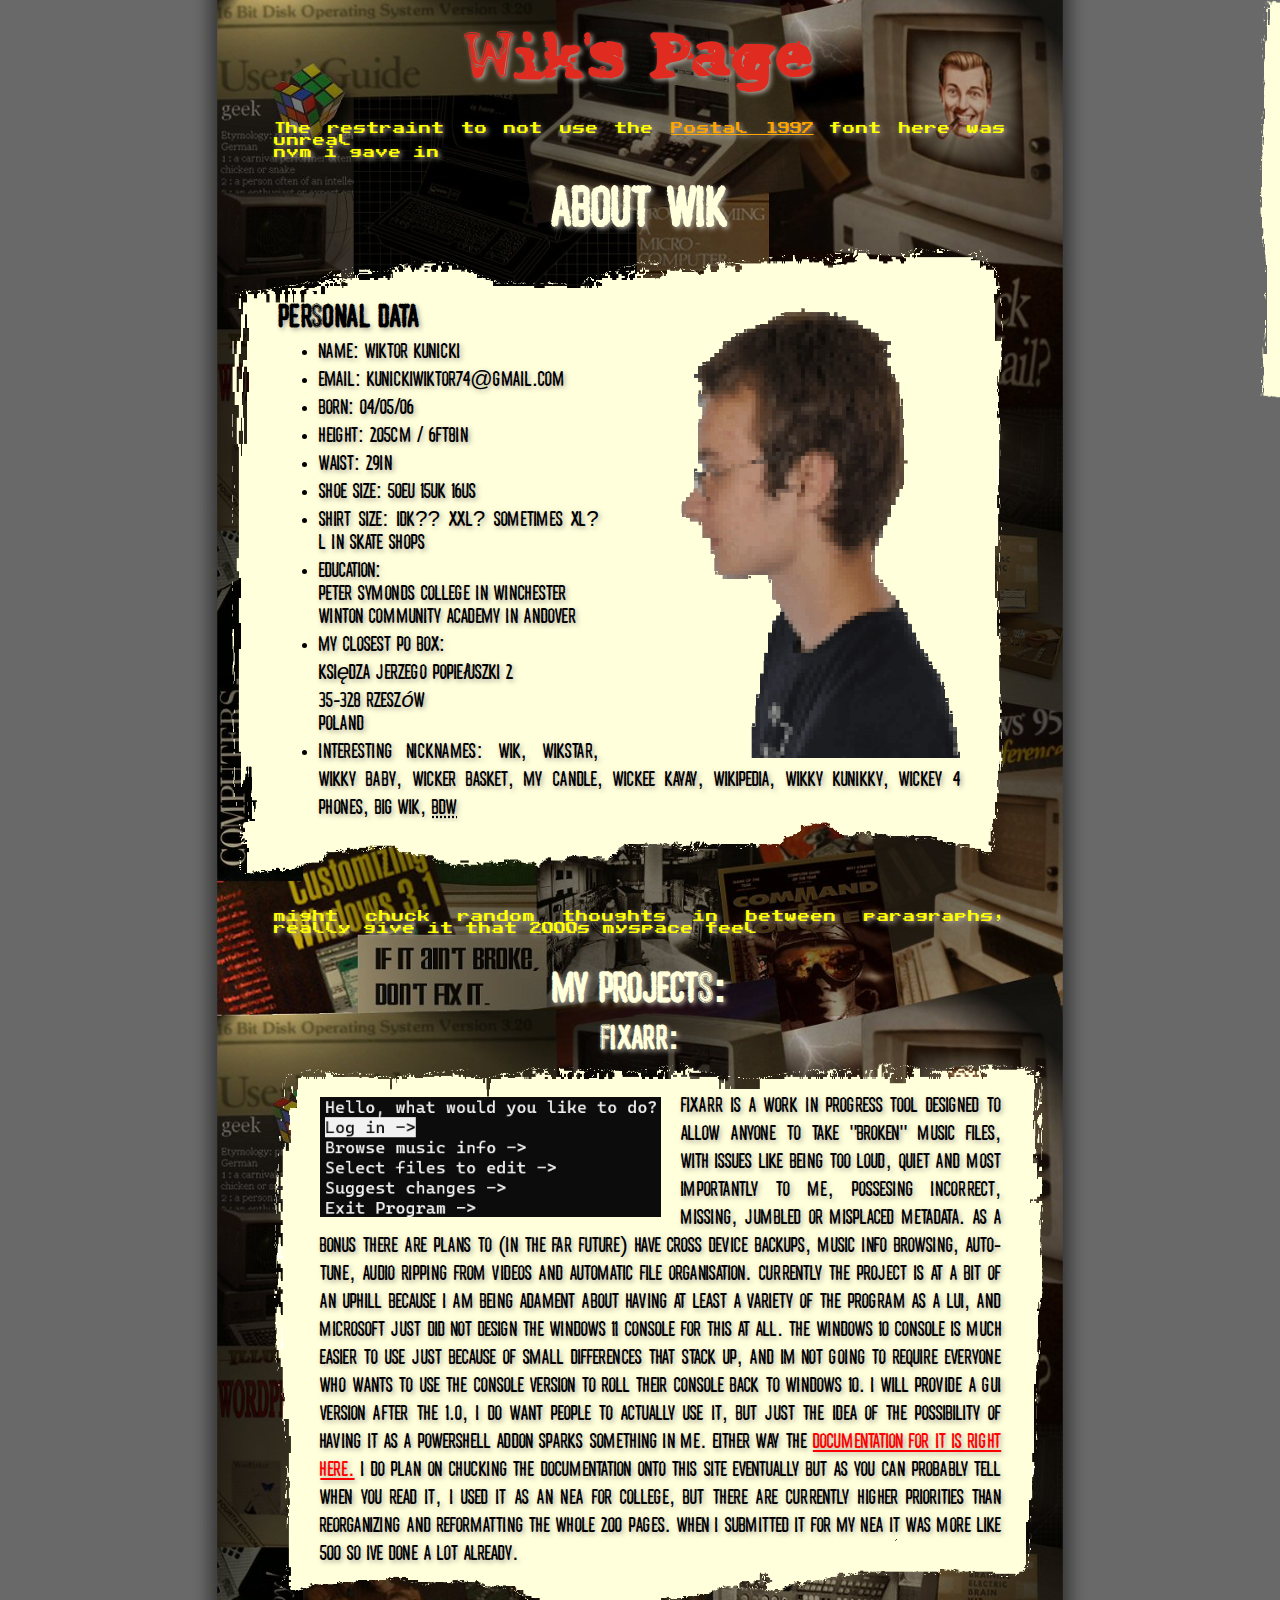
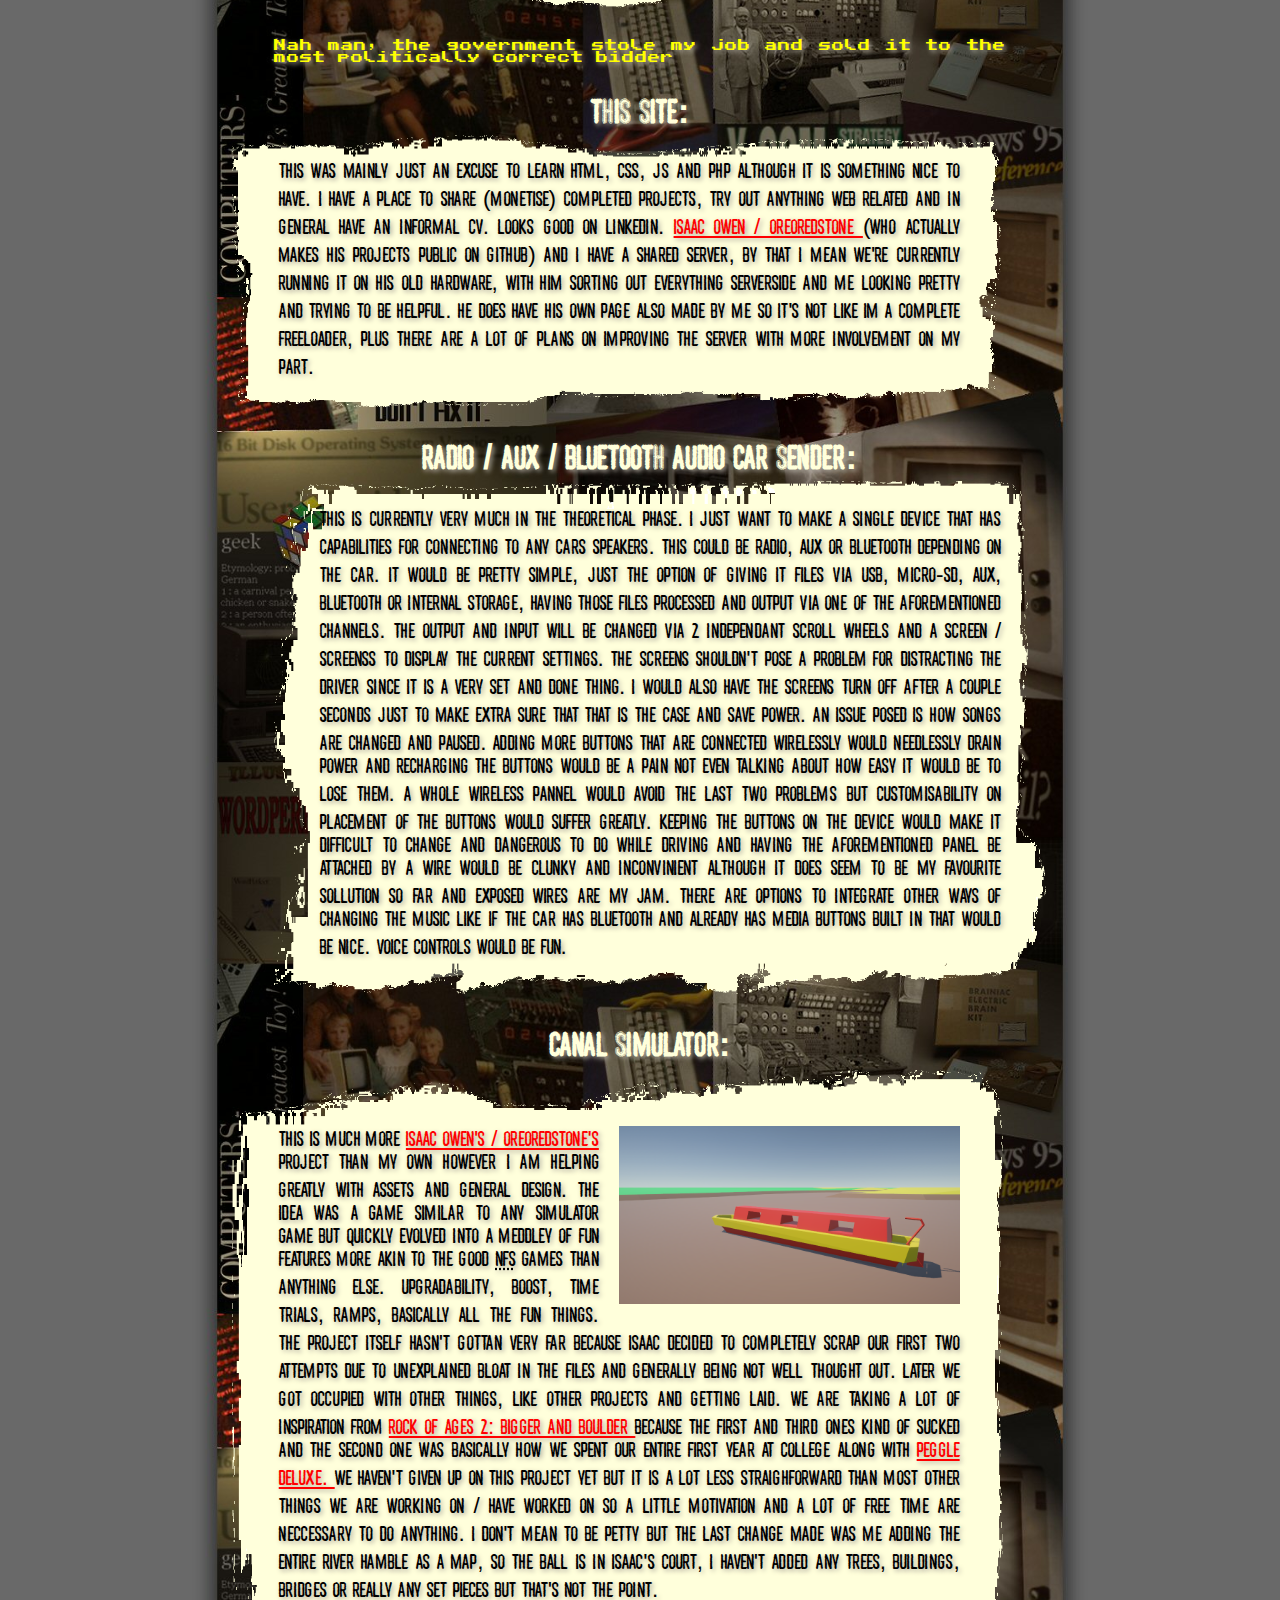
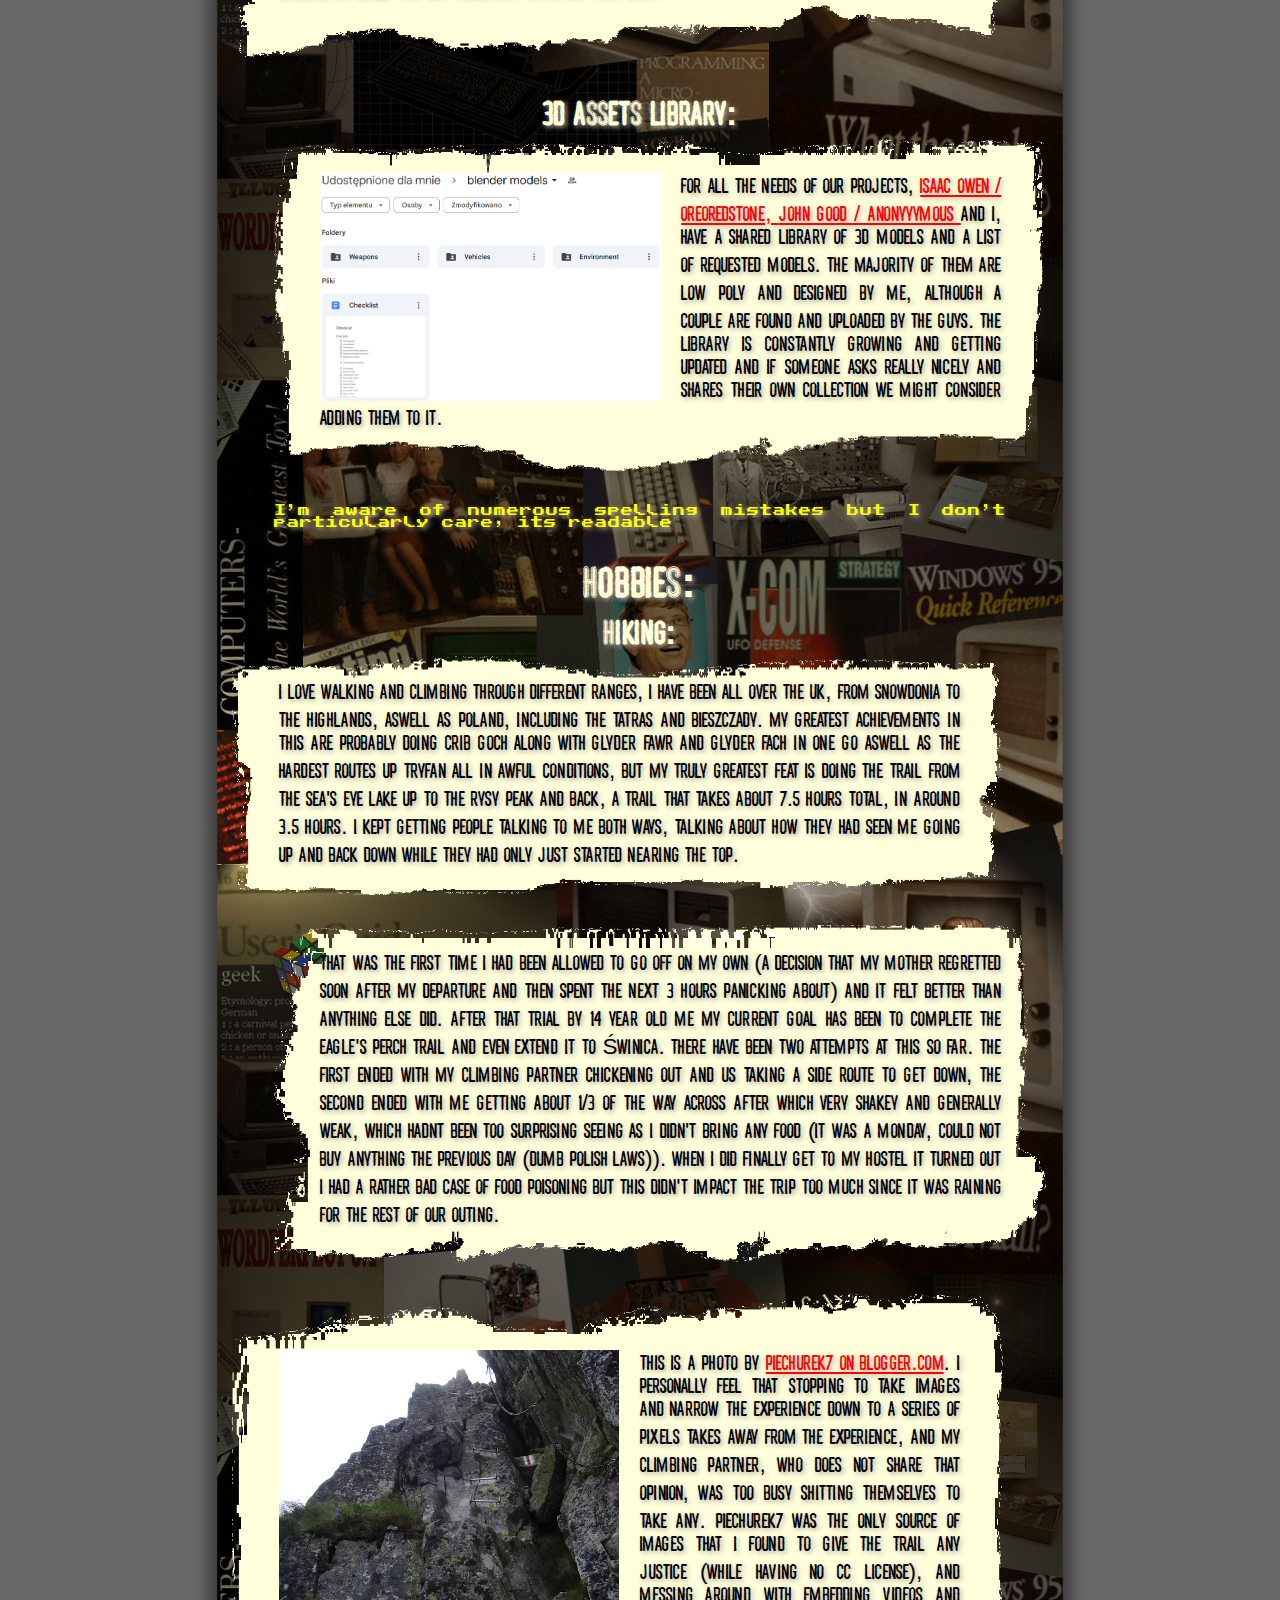
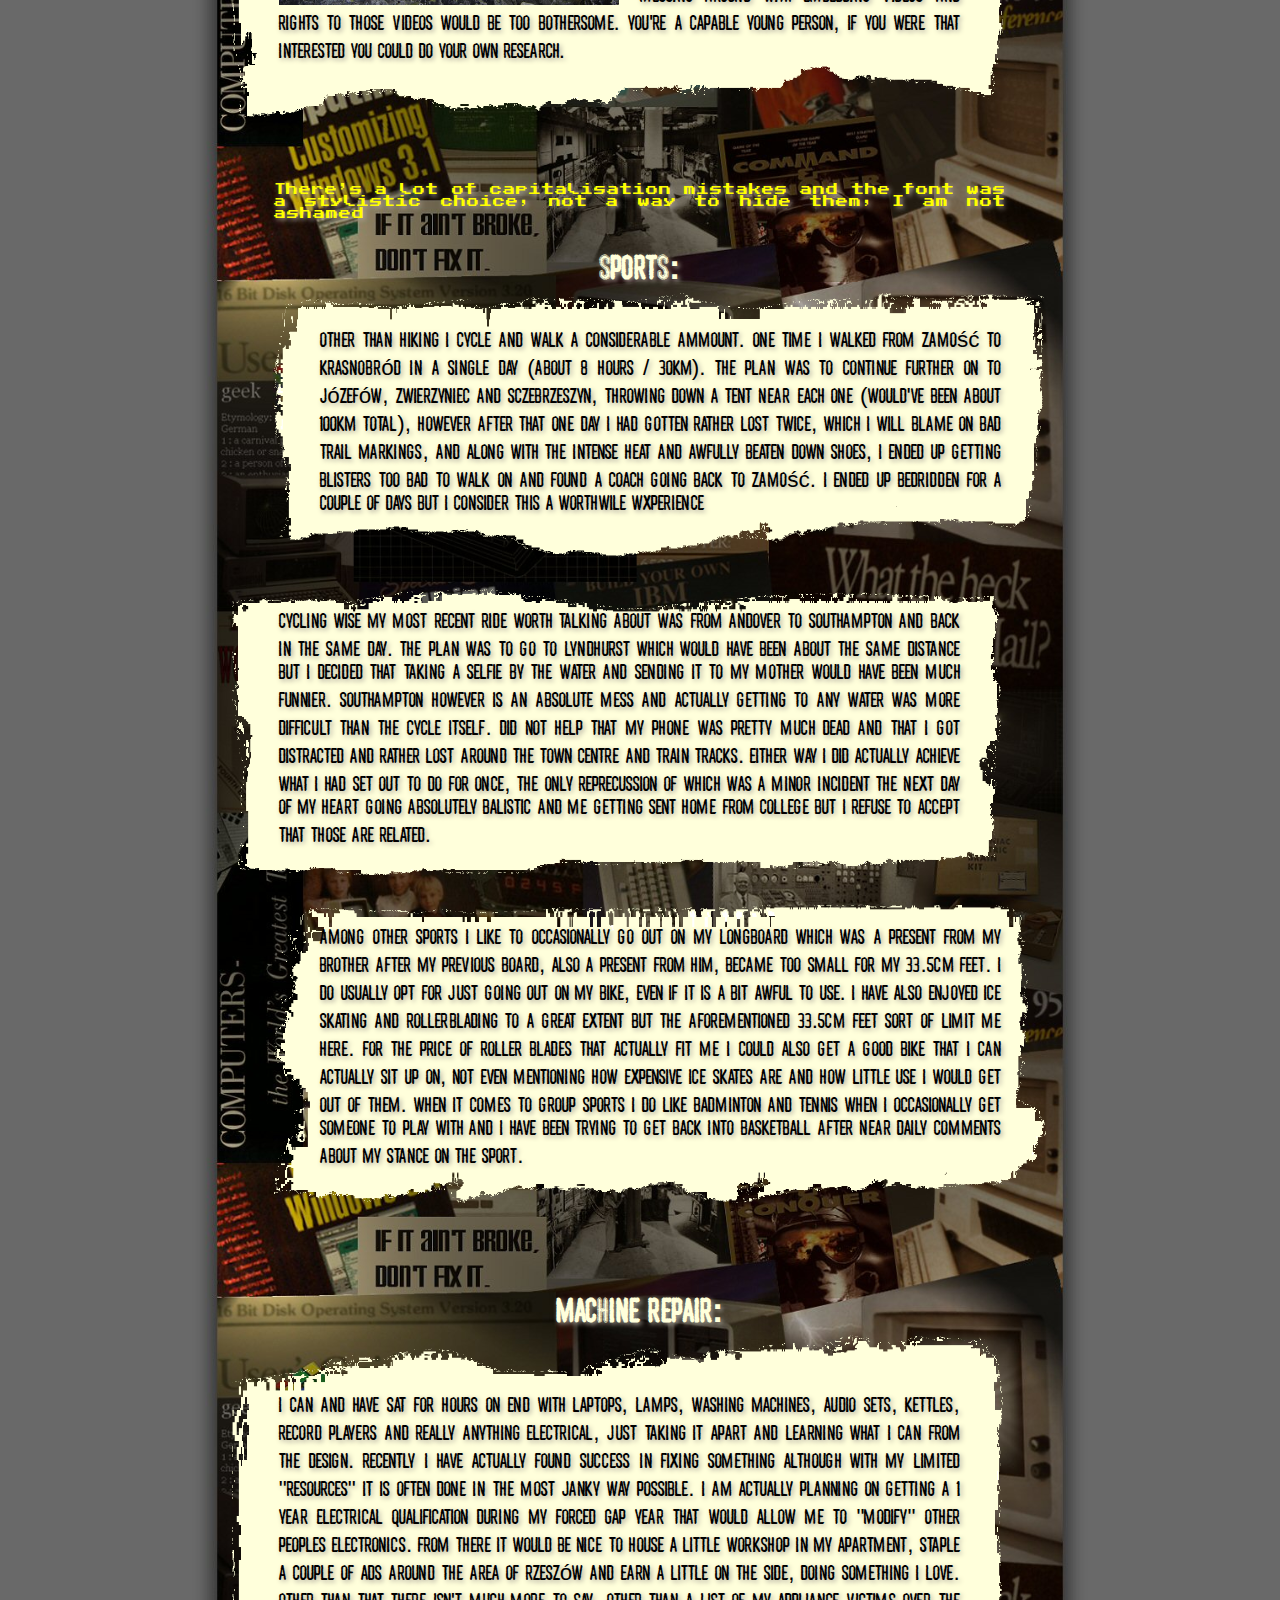
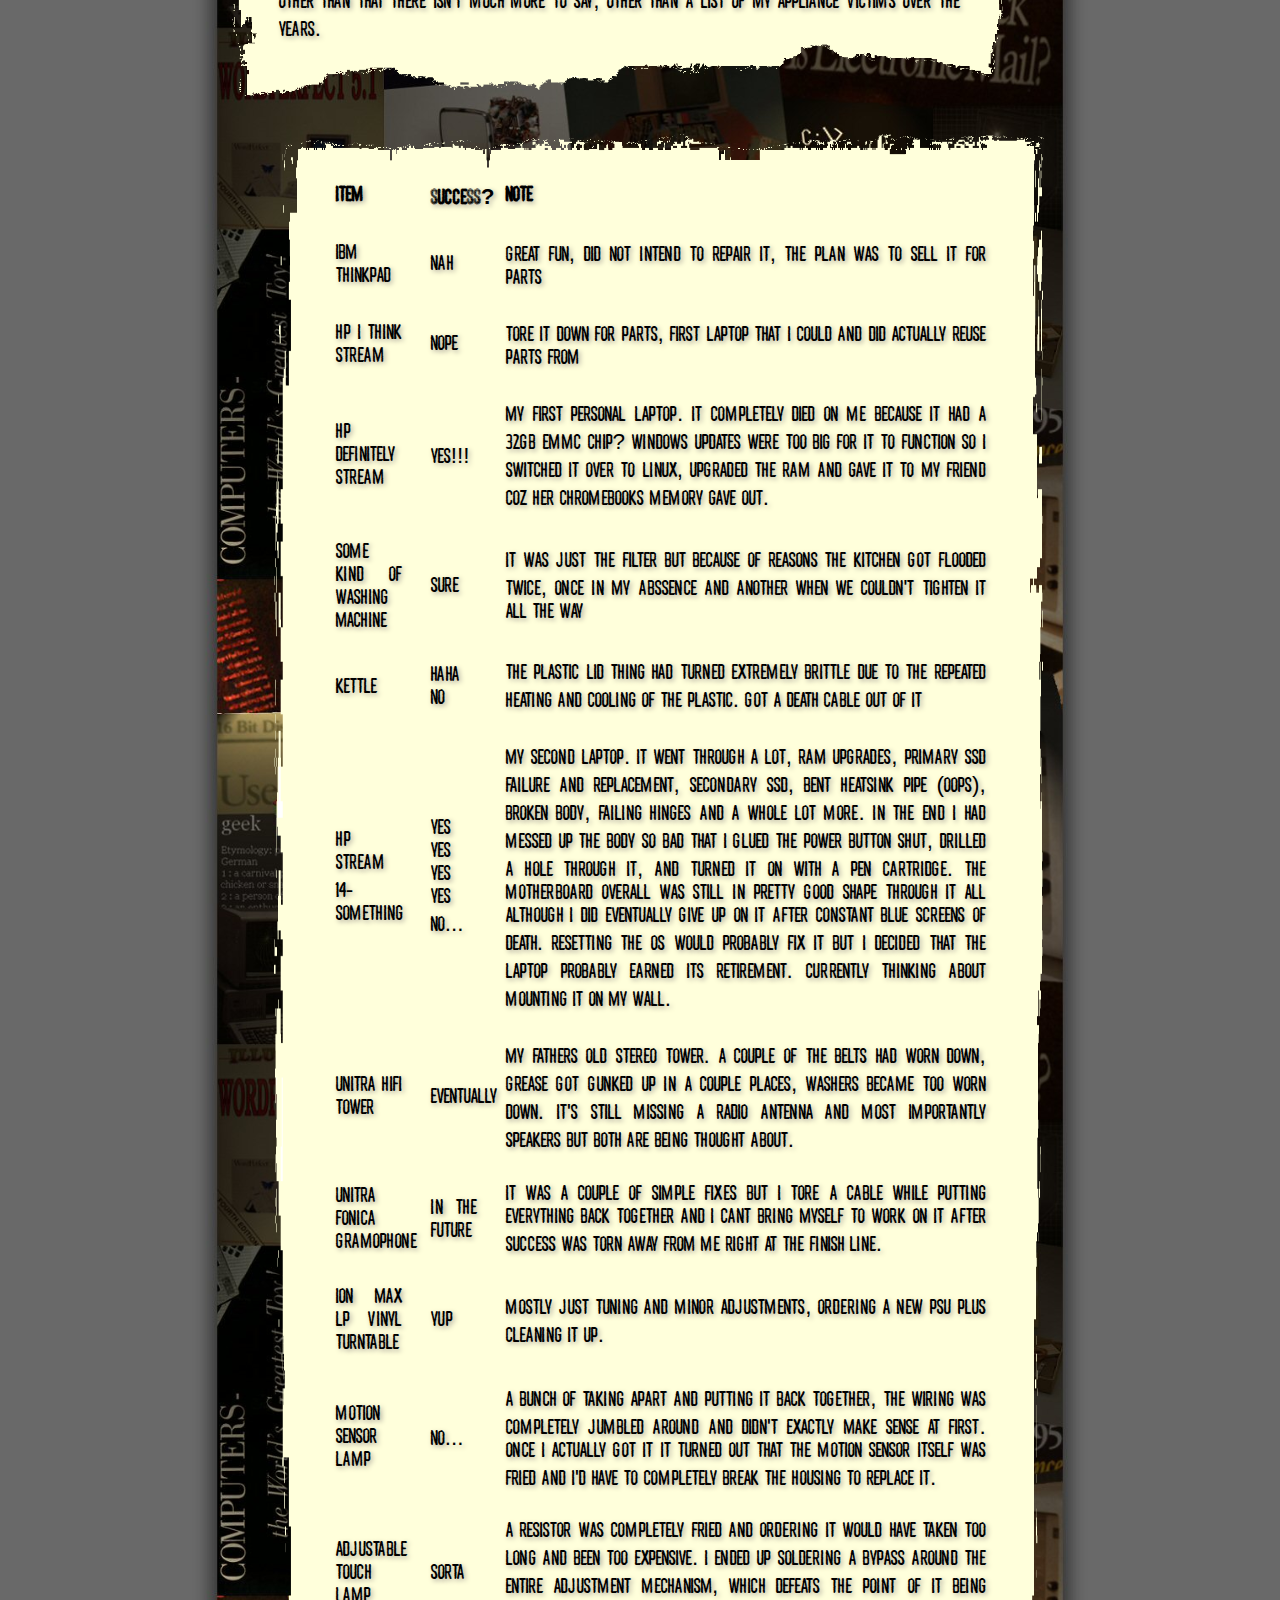
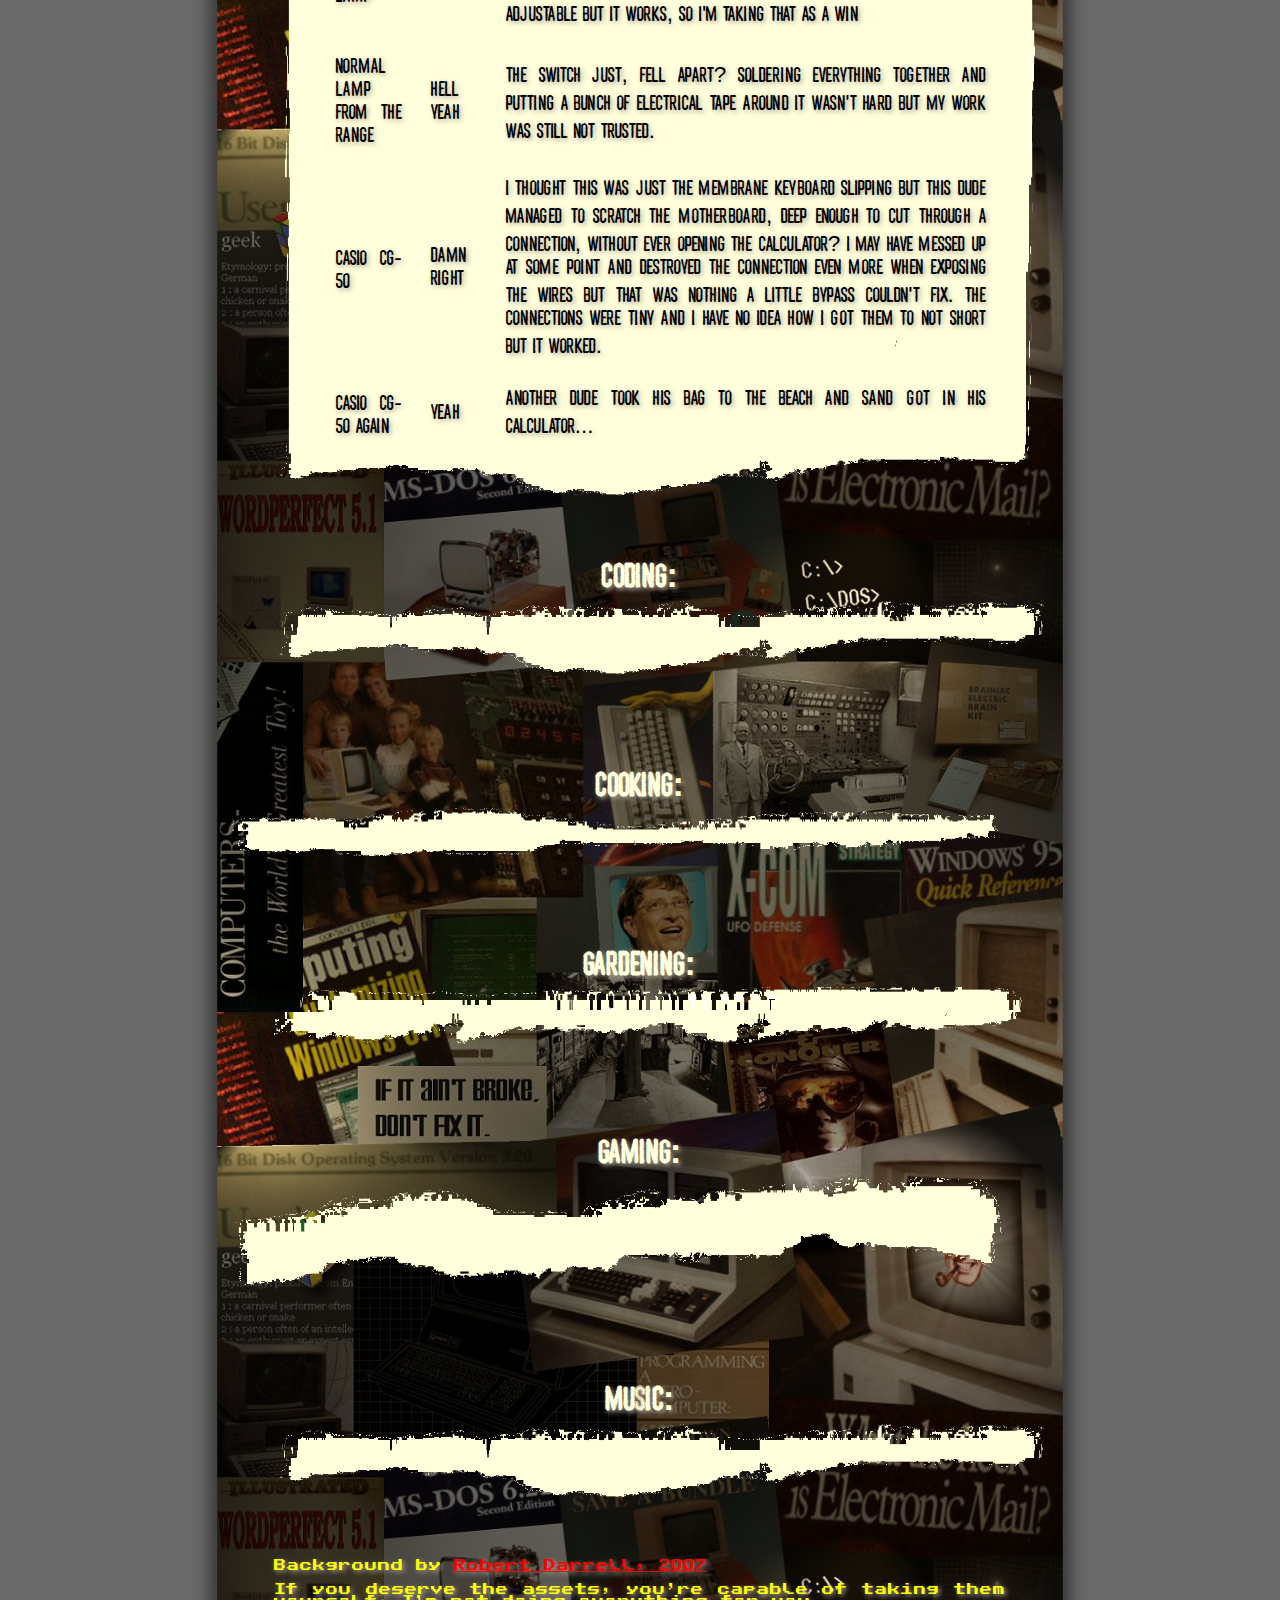
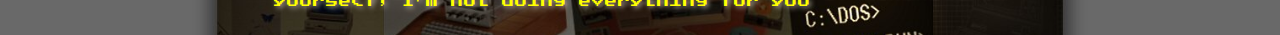
==== commit 7cc0b72a: "How often are you even meant to make commits?" ====
--- a/index.html
+++ b/index.html
@@ -47,13 +47,13 @@
     </div>
     <div id="MainContainer">
       <br />
-      <h1 class="Header">Wik's Page</h1>
-      <h1 id="About Wik" ; class="Header">About Wik</h1>
-      <p class="Comment">
+      <h1 id="MainHeader" class="Header">Wik's Page</h1><p class="Comment">
         The restraint to not use the
         <a href="https://runningwithscissors.com/games/postal/">Postal 1997</a>
-        font here was unreal
+        font here was unreal <br />
+        nvm i gave in
       </p>
+      <h1 id="About Wik" class="Header">About Wik</h1>
       <div class="TextLeft">
         <img src="Assets/Paper_Top_1.png" class="Border" />
         <div class="TextBox Background1">
--- a/Assets/Wik_Styles.css
+++ b/Assets/Wik_Styles.css
@@ -6,6 +6,11 @@
 @font-face {
   font-family: "Postal";
   src: url("Postal.ttf");
+}
+
+@font-face {
+  font-family: "Smash";
+  src: url("Smash.ttf");
 }
 
 body {
@@ -32,6 +37,11 @@
 
 div div a:hover {
   color: blue;
+}
+
+#MainHeader{
+  font-family: Smash;
+  color: #e02b20;
 }
 
 #MainContainer {
@@ -75,33 +85,32 @@
 }
 
 .Background1 {
-  padding: 0 6%;
   background: url(Paper_Middle_1.png) no-repeat;
-  background-size: 100% 100%;
+}
+.Background2 {
+  background: url(Paper_Middle_2.png) no-repeat;
+}
+
+.Background3 {
+  background: url(Paper_Middle_3.png) no-repeat;
+}
+
+.Background4 {
+  background: url(Paper_Middle_4.png) no-repeat;
 }
 
 .Border {
   object-fit: contain;
-  max-width: 92%;
+  max-width: 100%;
   display: block;
 }
 
-.Background2 {
-  padding: 0 6%;
-  background: url(Paper_Middle_2.png) no-repeat;
-  background-size: 100% 100%;
+.TextRight {
+  margin: 0 1% 0 6%;
 }
 
-.Background3 {
-  padding: 0 6%;
-  background: url(Paper_Middle_3.png) no-repeat;
-  background-size: 100% 100%;
-}
-
-.Background4 {
-  padding: 0 6%;
-  background: url(Paper_Middle_4.png) no-repeat;
-  background-size: 100% 100%;
+.TextLeft {
+  margin: 0 6% 0 1%;
 }
 
 @media (max-width: 900px) {
--- a/Assets/Shared_Styles.css
+++ b/Assets/Shared_Styles.css
@@ -34,6 +34,7 @@
   }
   
   .Header {
+    position: static;
     text-align: center;
   }
   
@@ -58,15 +59,9 @@
   
   .TextBox {
     text-align: justify;
-    width: 80%;
-  }
-  
-  .TextRight {
-    margin: 0 1% 0 6%;
-  }
-  
-  .TextLeft {
-    margin: 0 6% 0 1%;
+    width: 88%;
+    background-size: 100% 100%;
+    padding: 0 6%;
   }
   
   @media (max-width: 900px) {
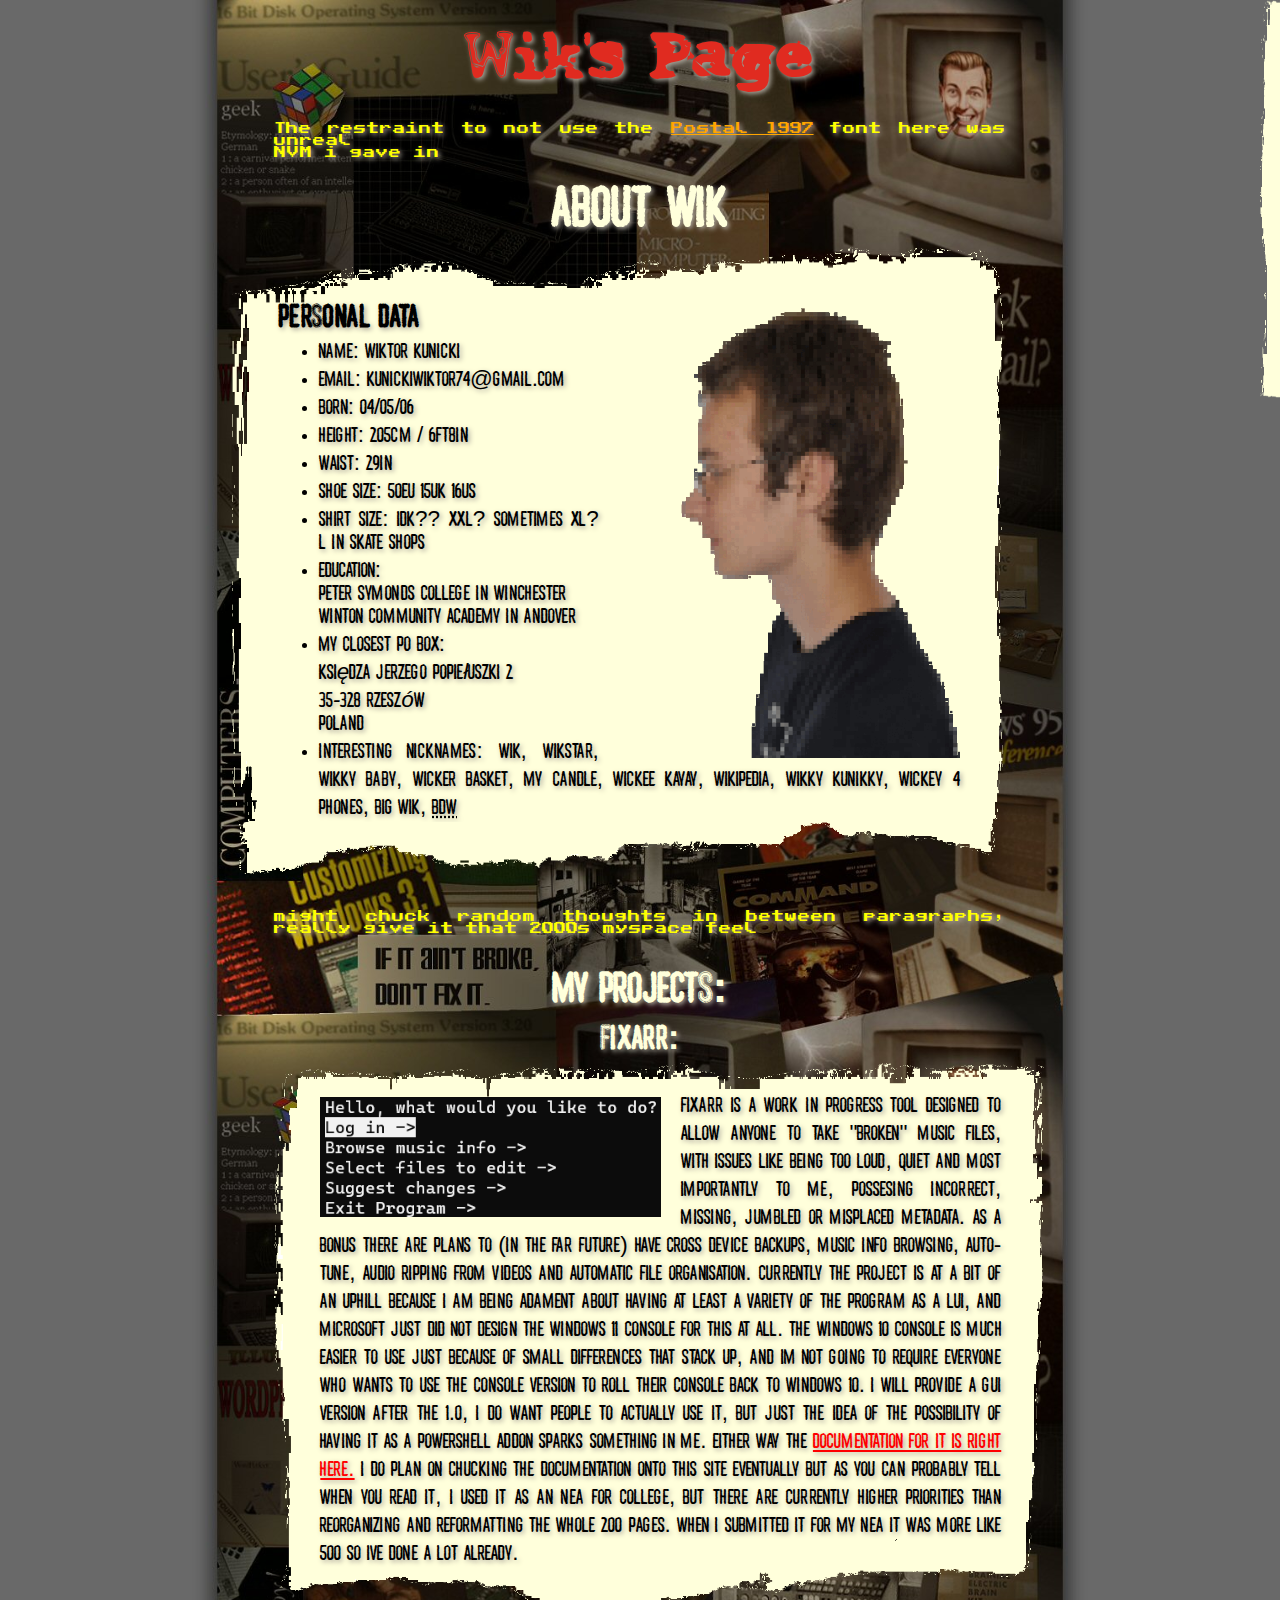
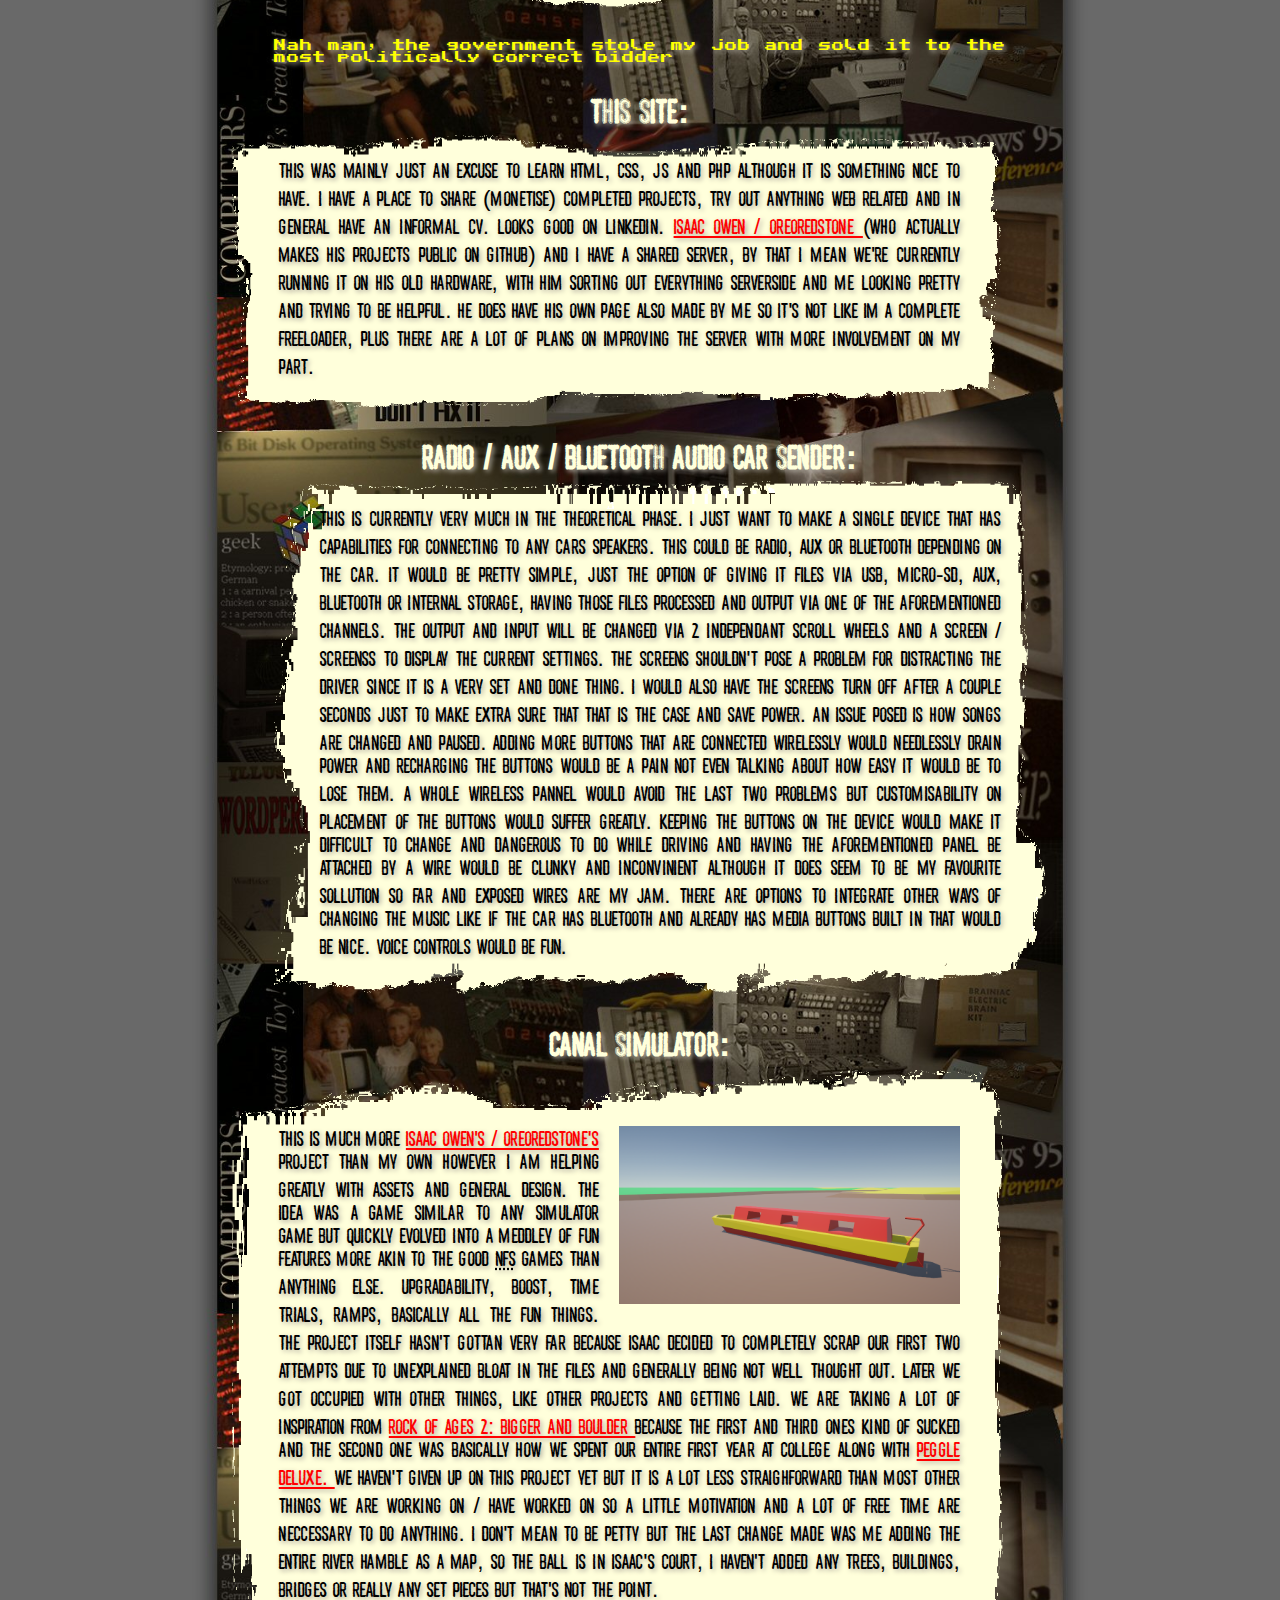
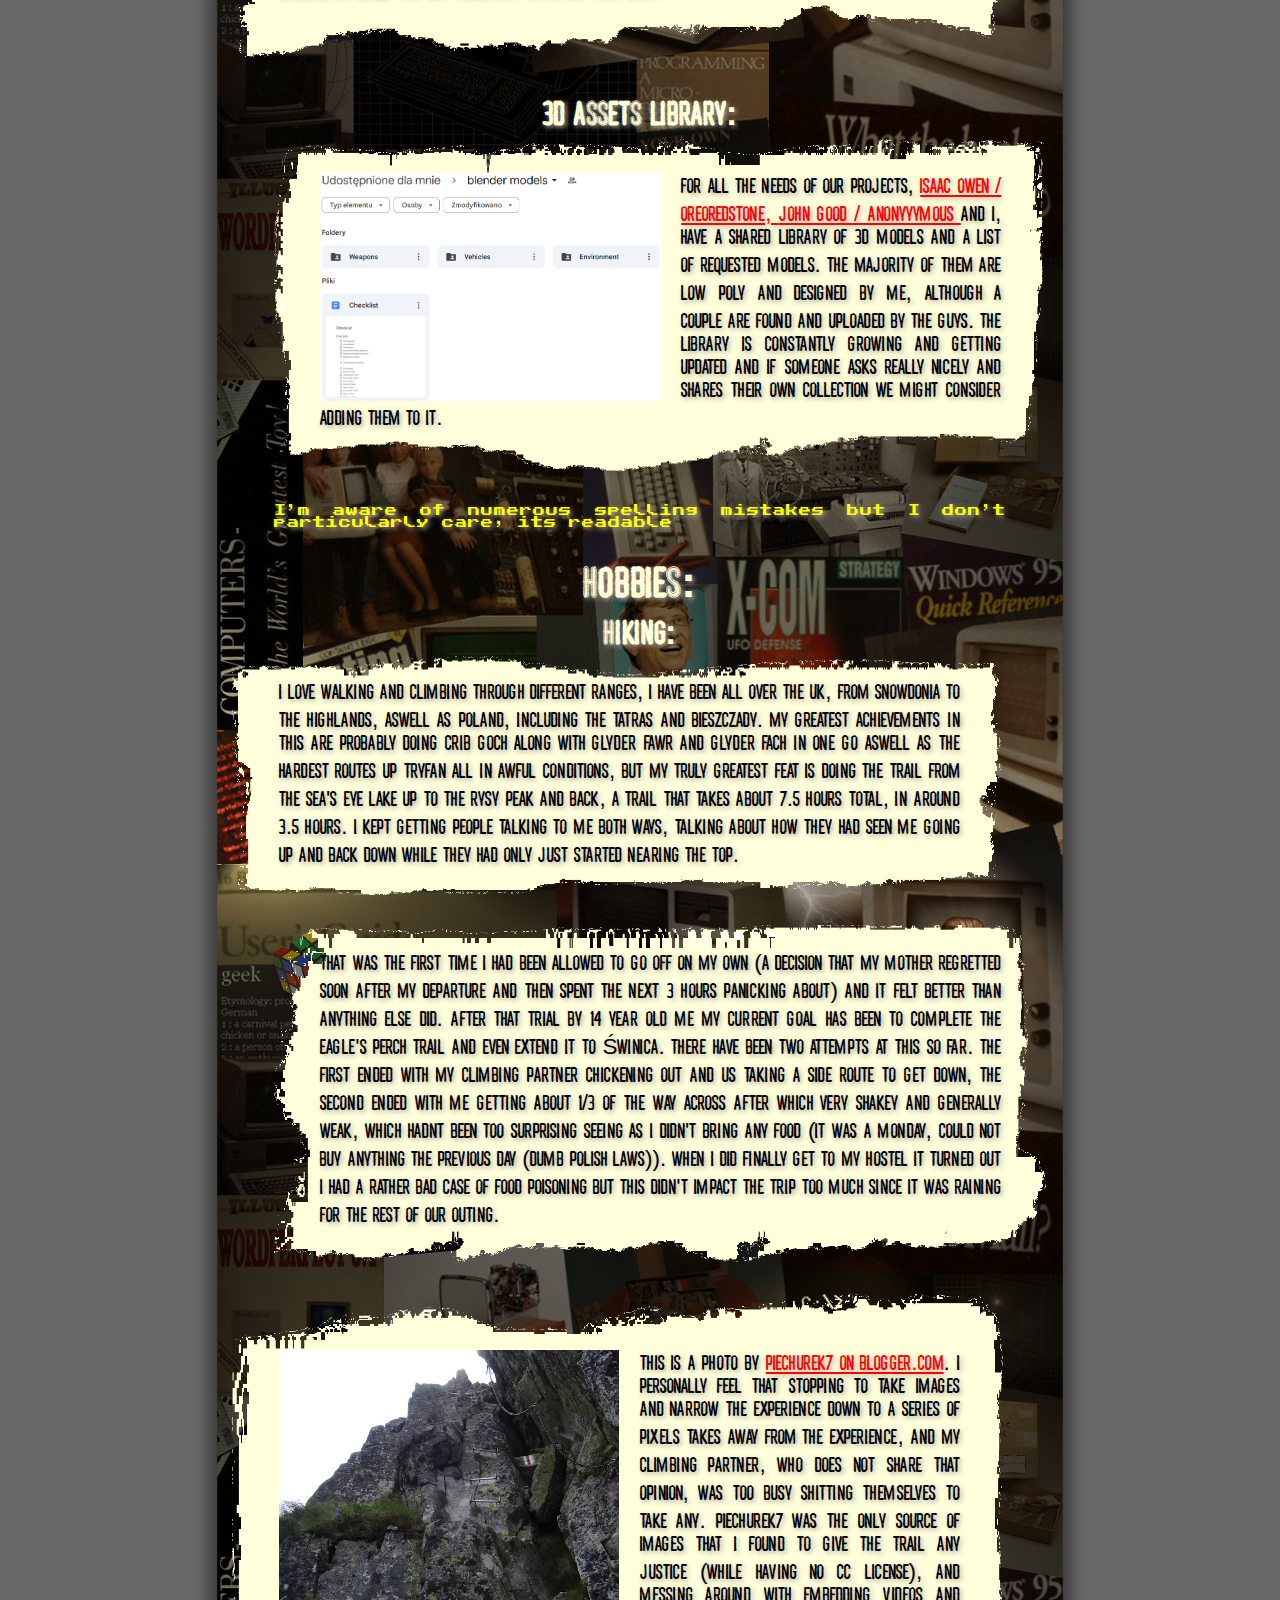
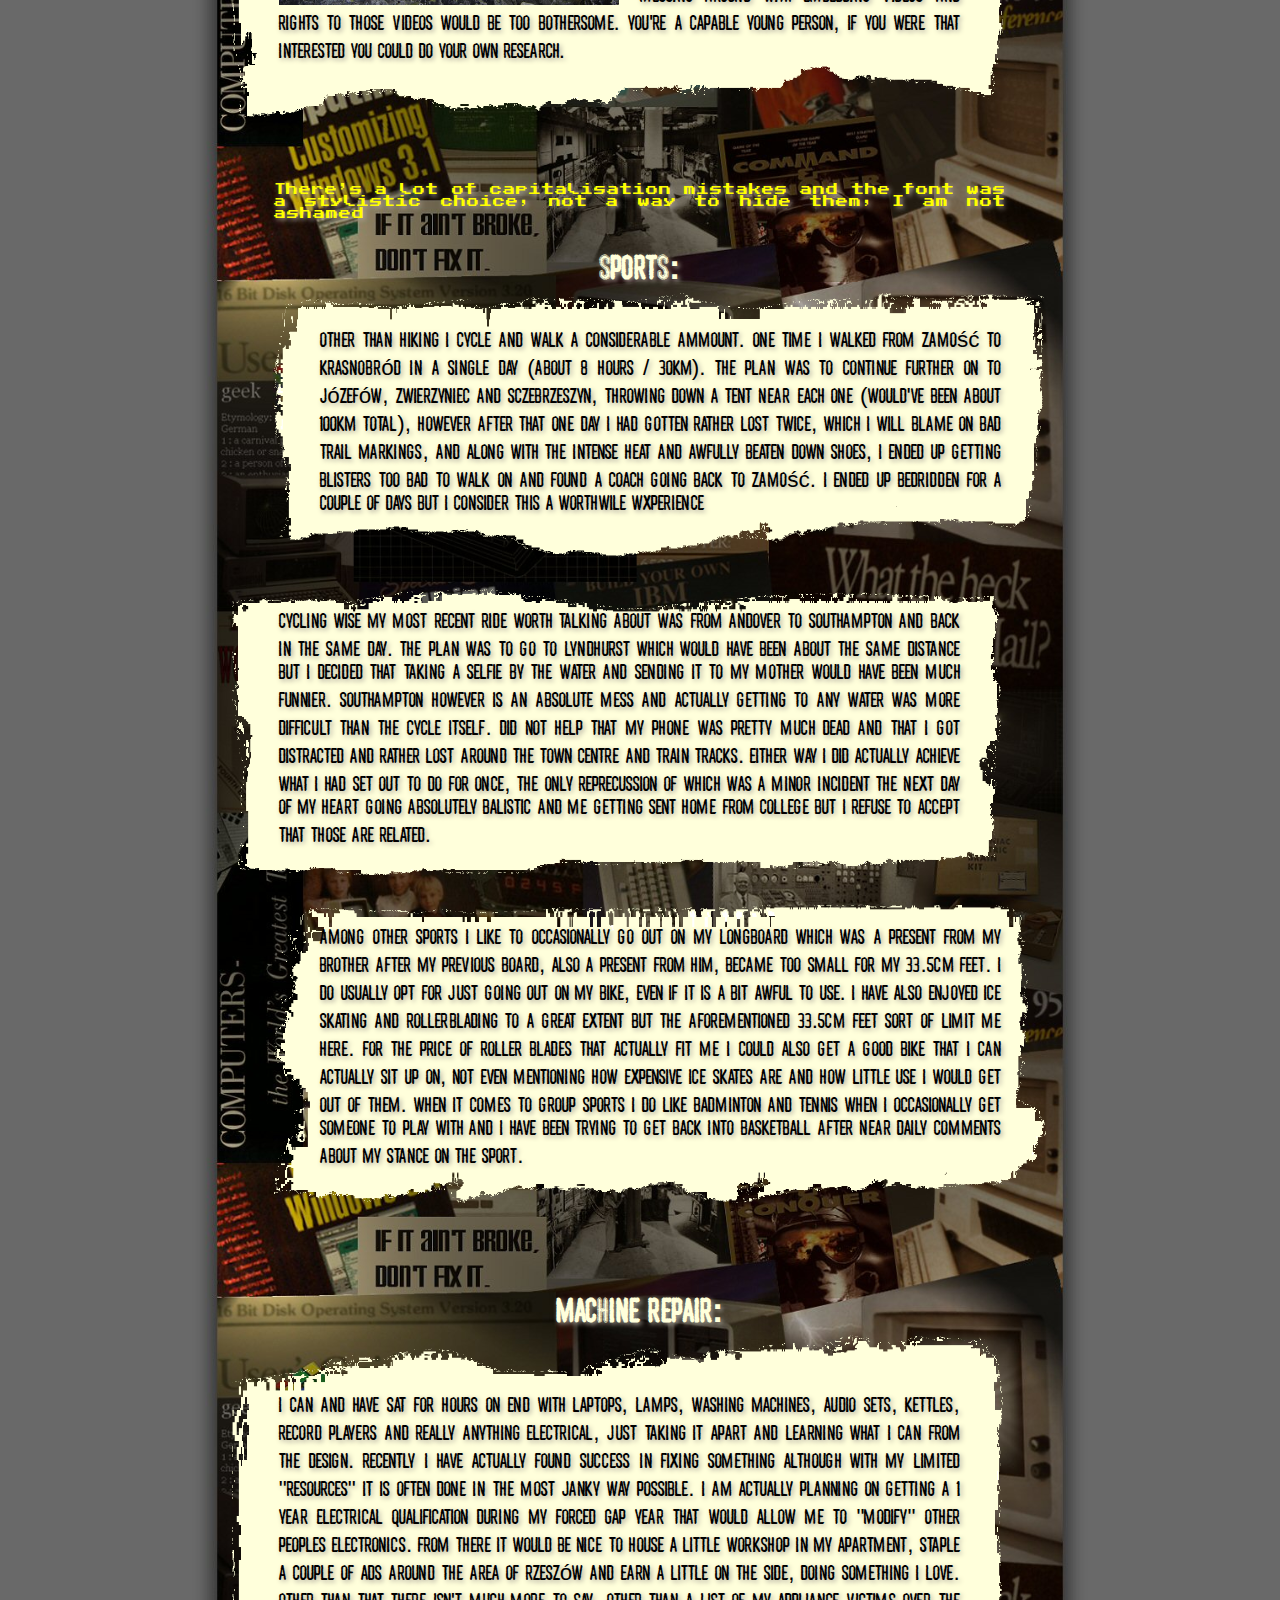
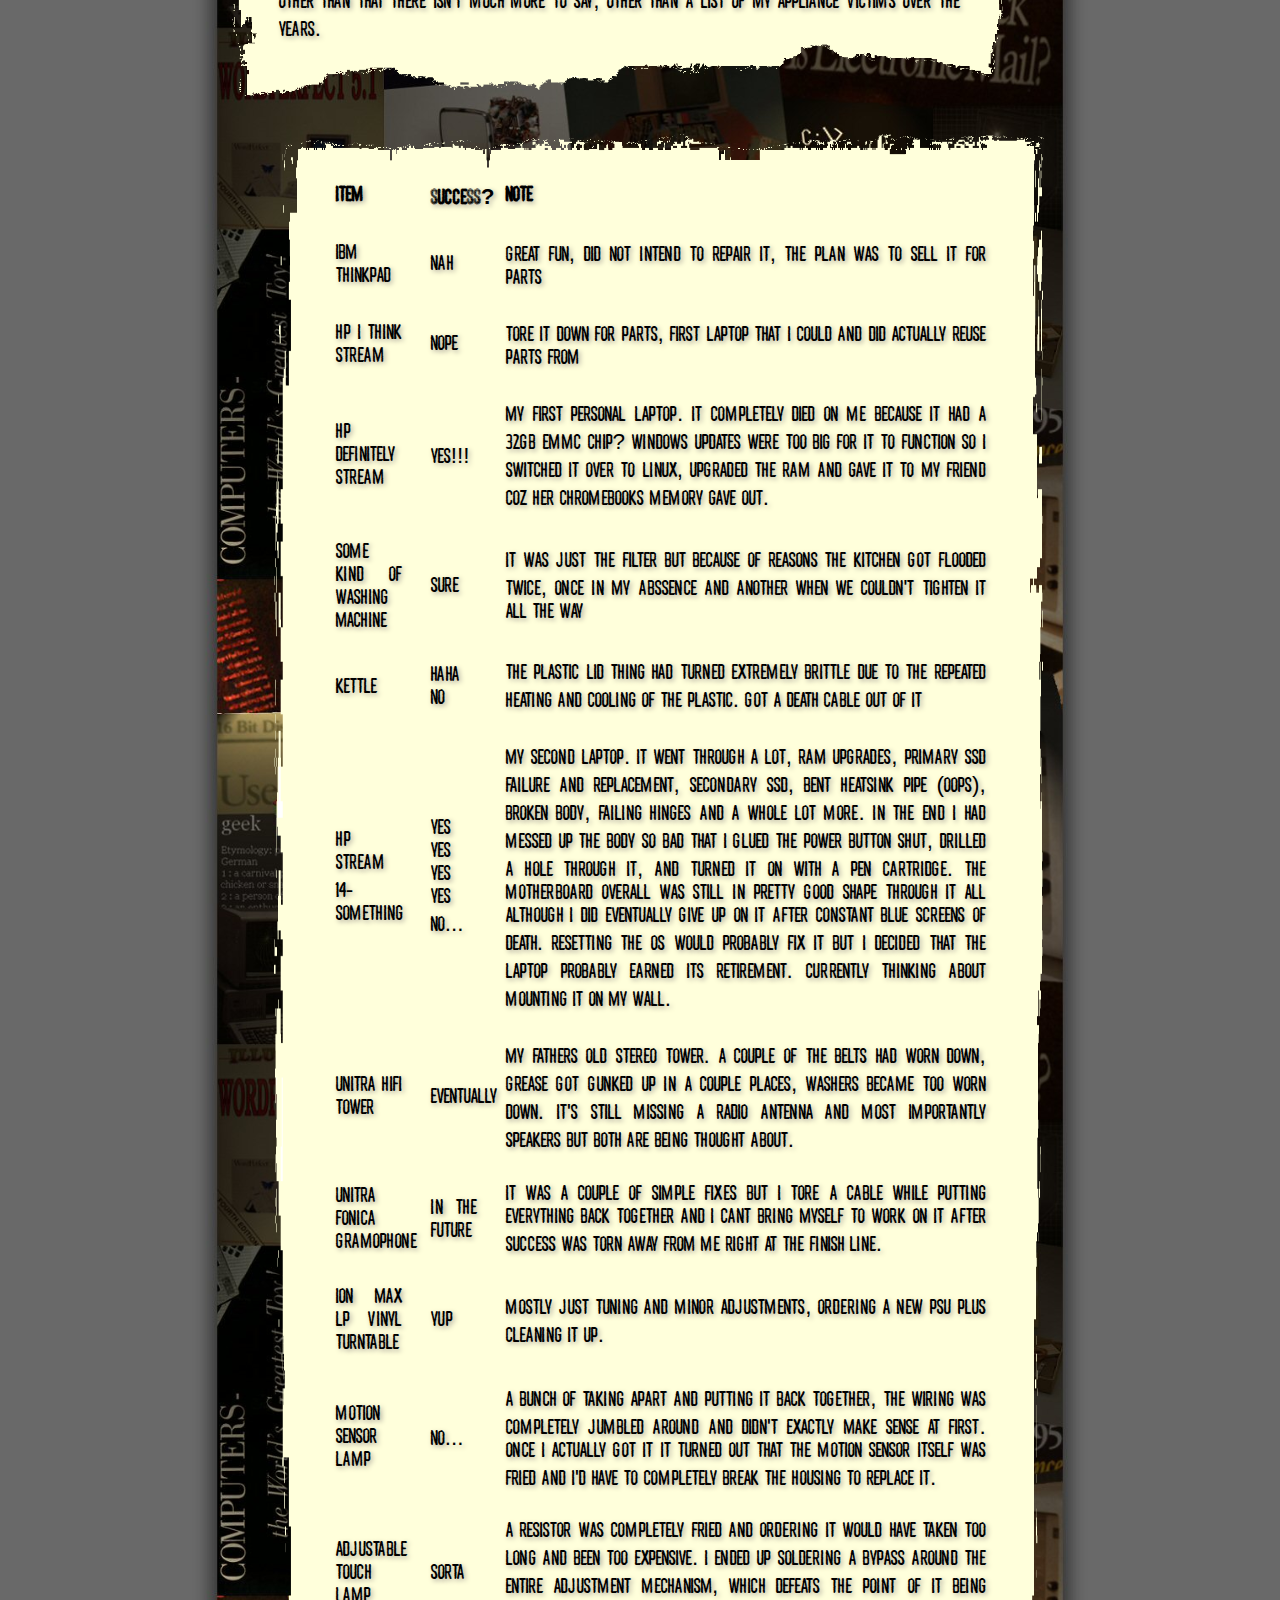
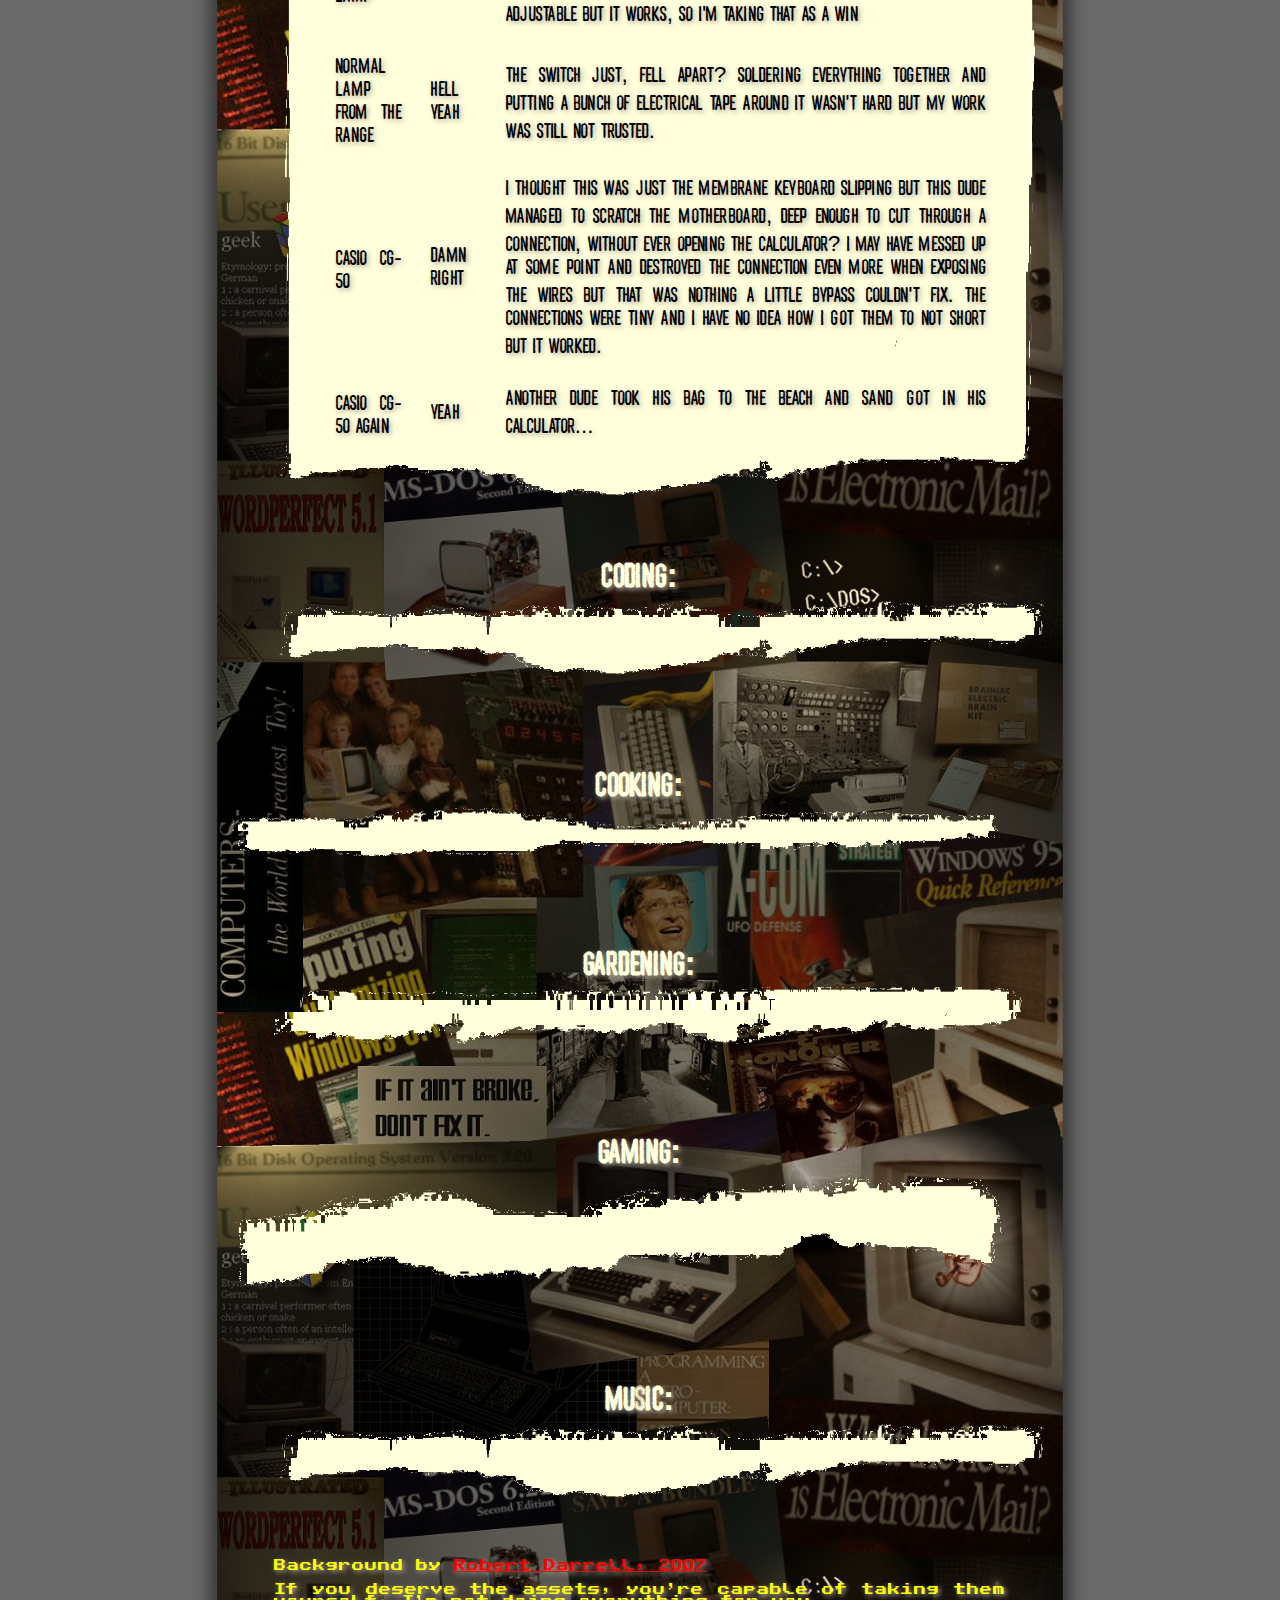
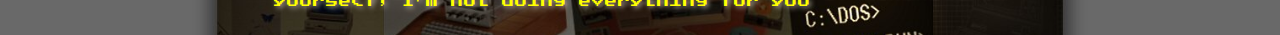
==== commit d4937e57: "Isaac images :)" ====
--- a/index.html
+++ b/index.html
@@ -51,7 +51,7 @@
         The restraint to not use the
         <a href="https://runningwithscissors.com/games/postal/">Postal 1997</a>
         font here was unreal <br />
-        nvm i gave in
+        NVM i gave in
       </p>
       <h1 id="About Wik" class="Header">About Wik</h1>
       <div class="TextLeft">
--- a/Assets/Wik_Styles.css
+++ b/Assets/Wik_Styles.css
@@ -70,6 +70,20 @@
   color: blue;
 }
 
+.ImageRight {
+  float: right;
+  padding-left: 3%;
+  max-height: 100%;
+  max-width: 50%;
+}
+
+.ImageLeft {
+  float: left;
+  padding-right: 3%;
+  max-height: 100%;
+  max-width: 50%;
+}
+
 .Comment {
   font: 0.4em "Public Pixel", sans-serif;
 }
--- a/Assets/Shared_Styles.css
+++ b/Assets/Shared_Styles.css
@@ -42,20 +42,6 @@
     padding: 2% 6%;
     text-align: justify;
   }
-
-  .ImageRight {
-    float: right;
-    padding-left: 3%;
-    max-height: 100%;
-    max-width: 50%;
-  }
-  
-  .ImageLeft {
-    float: left;
-    padding-right: 3%;
-    max-height: 100%;
-    max-width: 50%;
-  }
   
   .TextBox {
     text-align: justify;
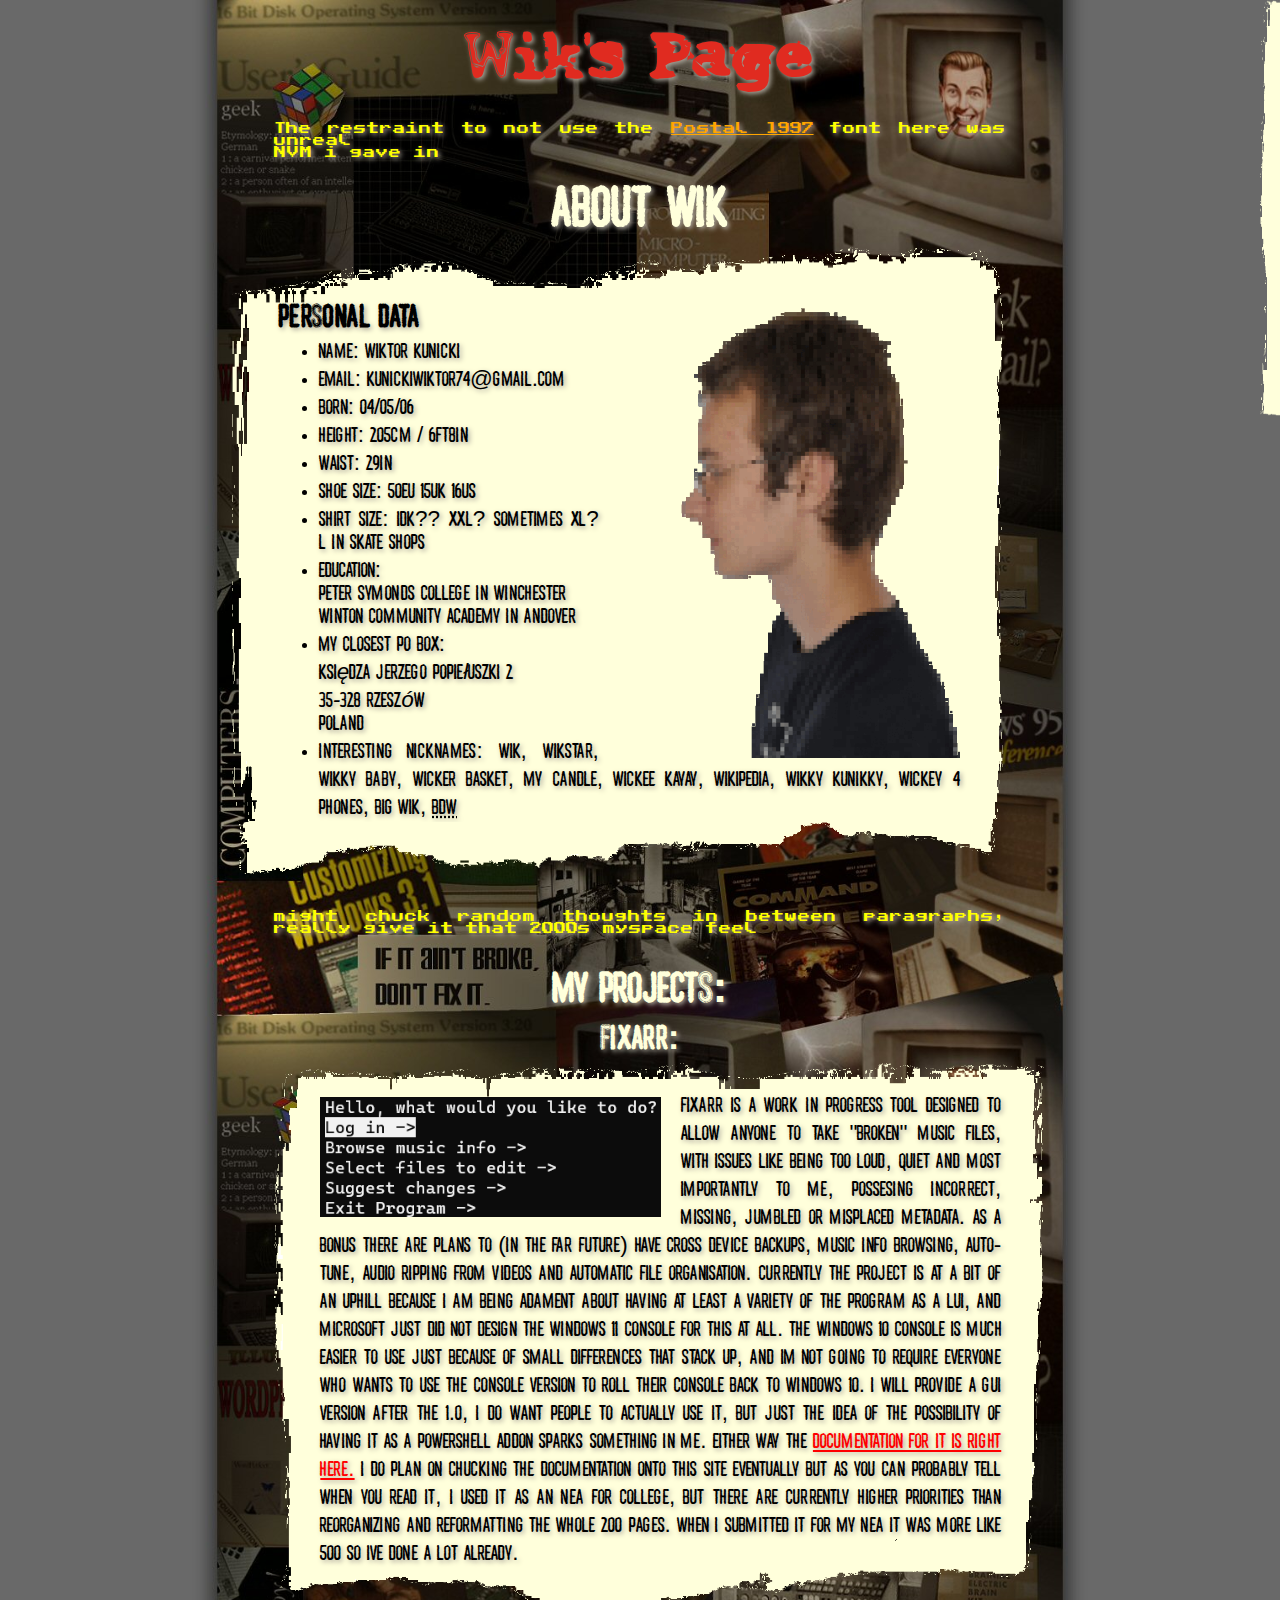
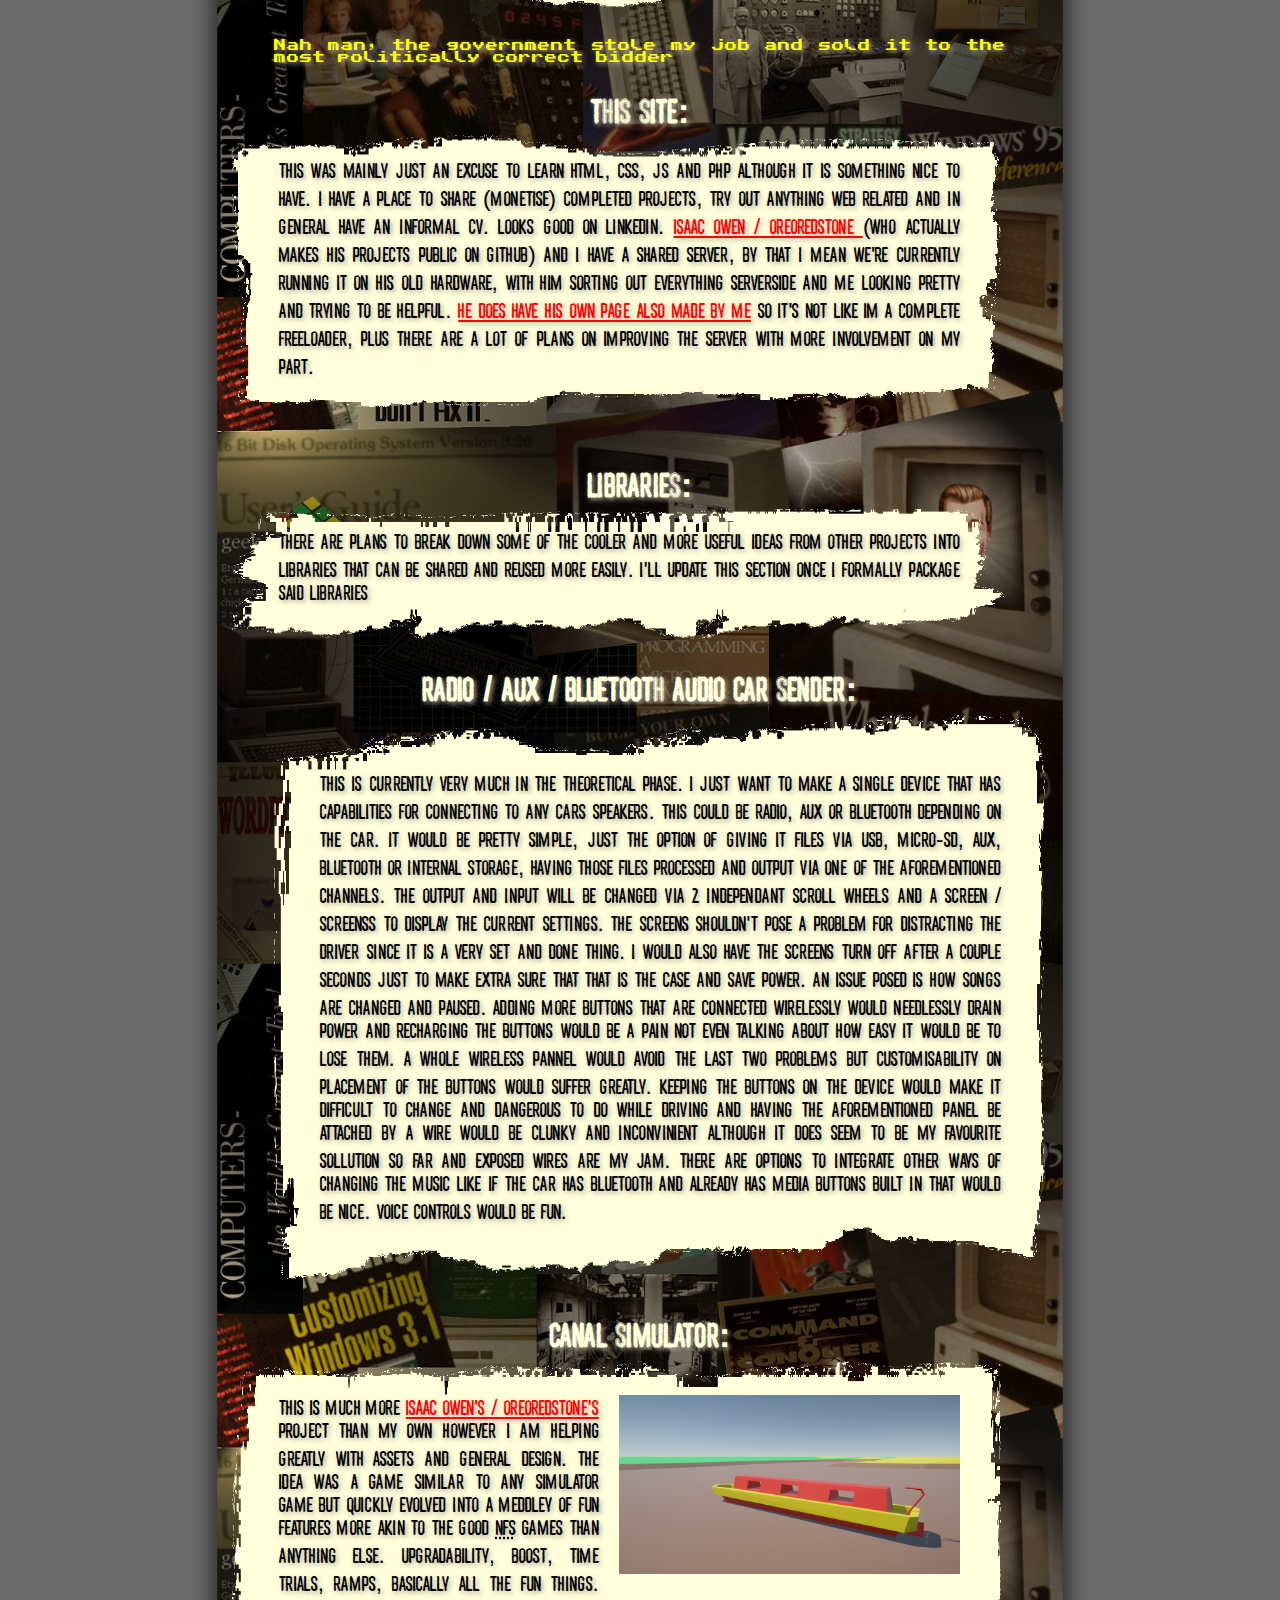
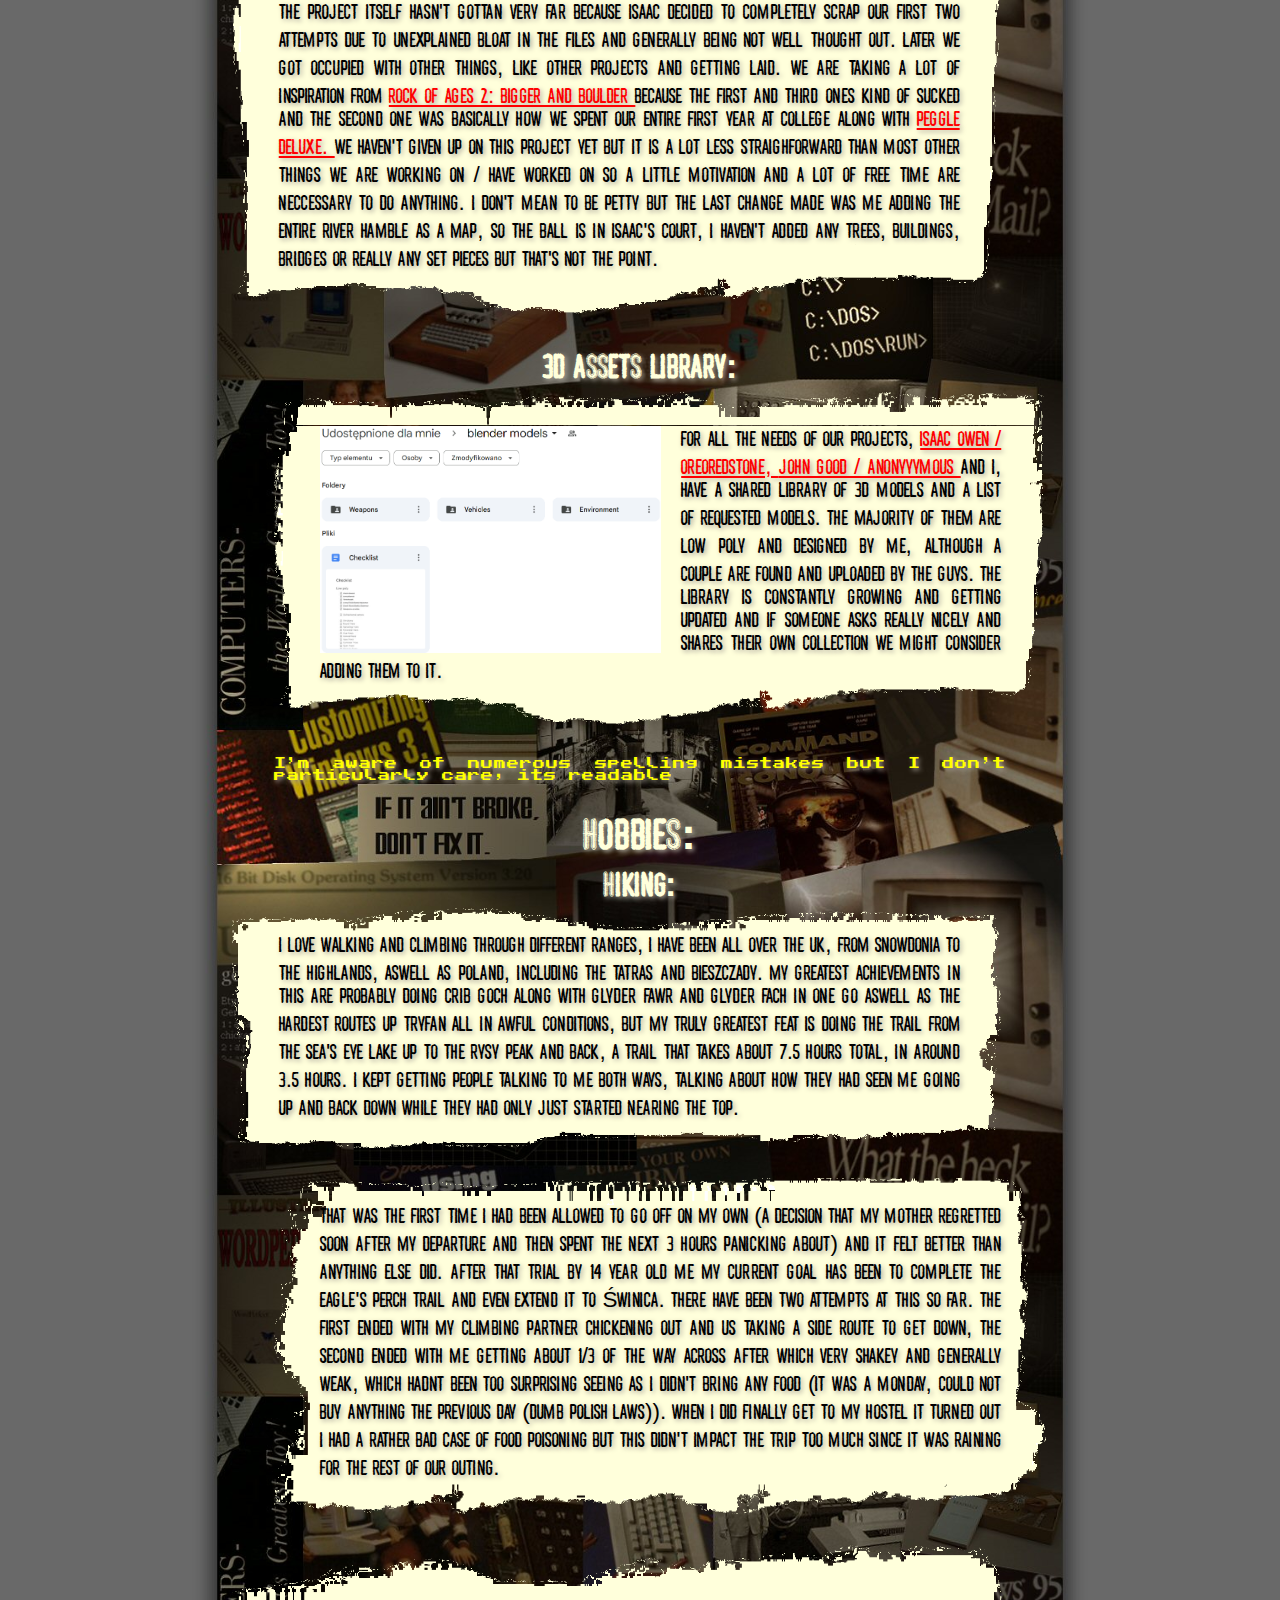
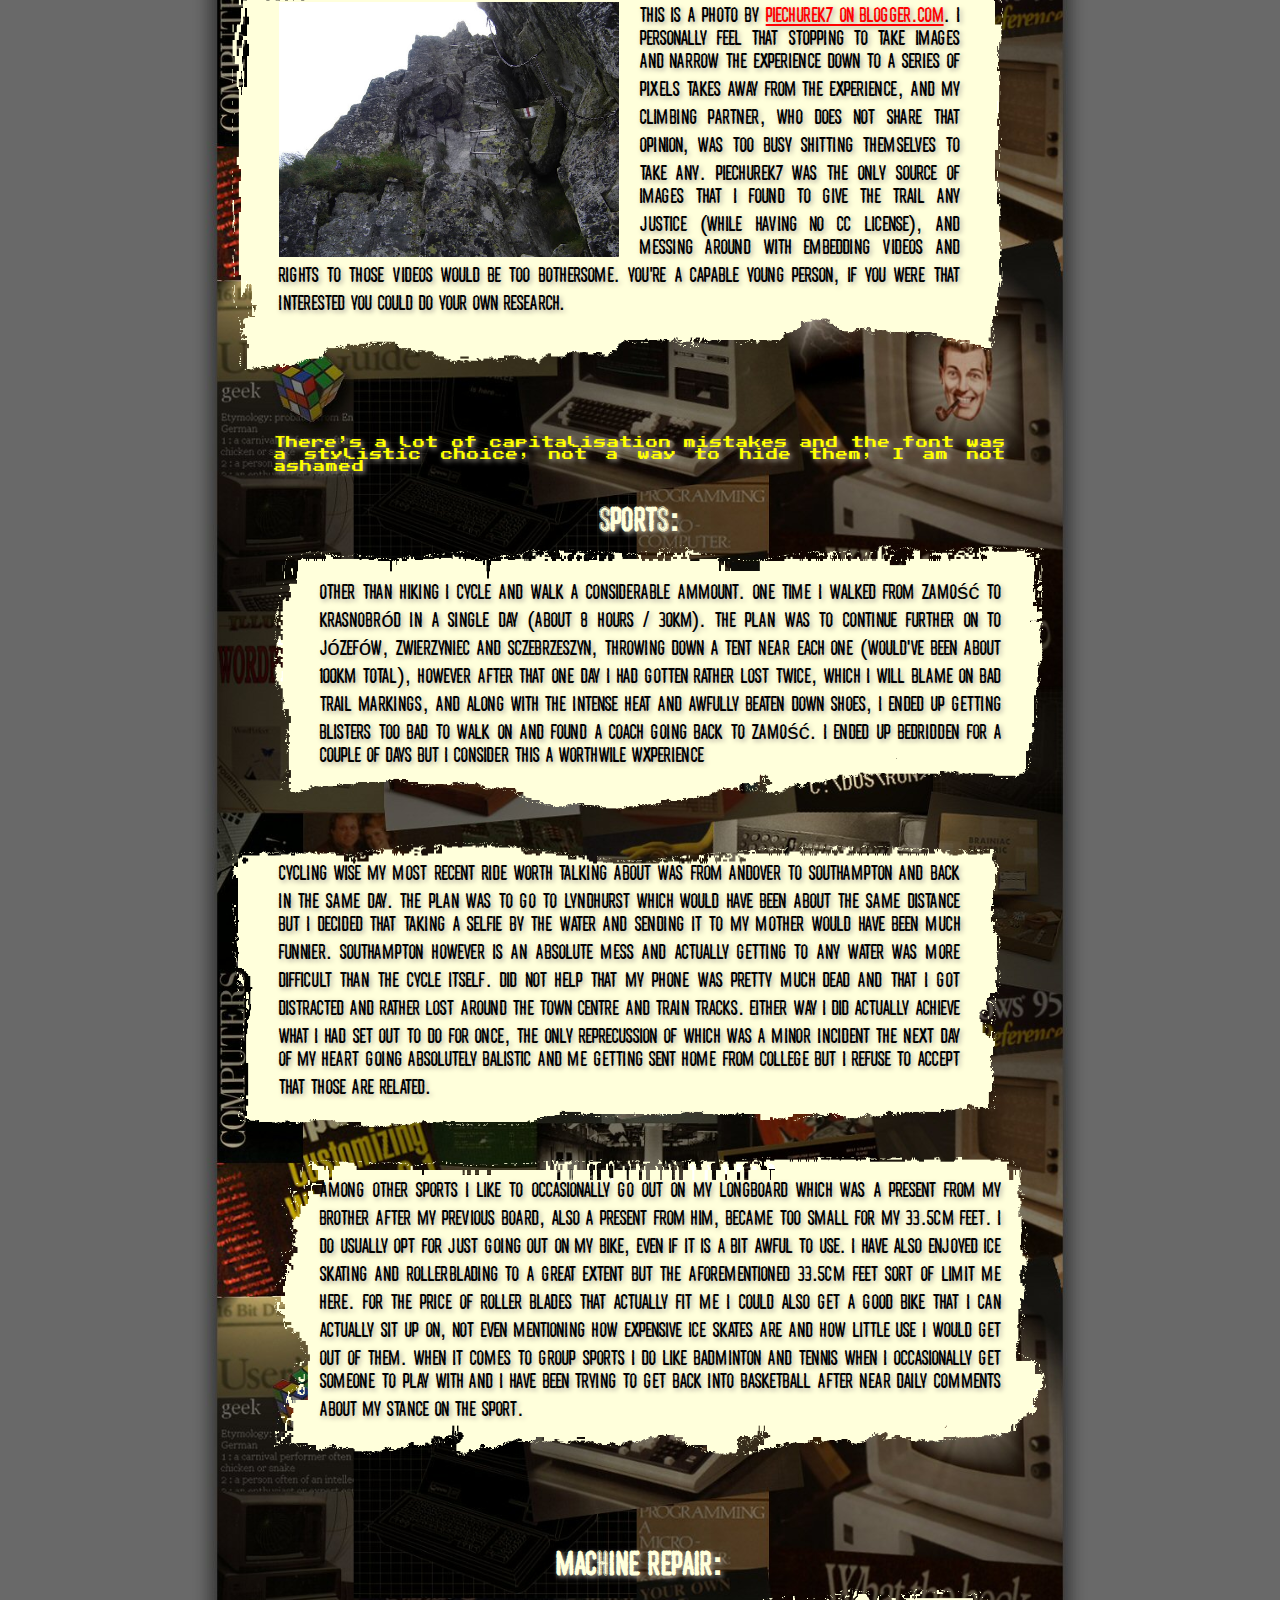
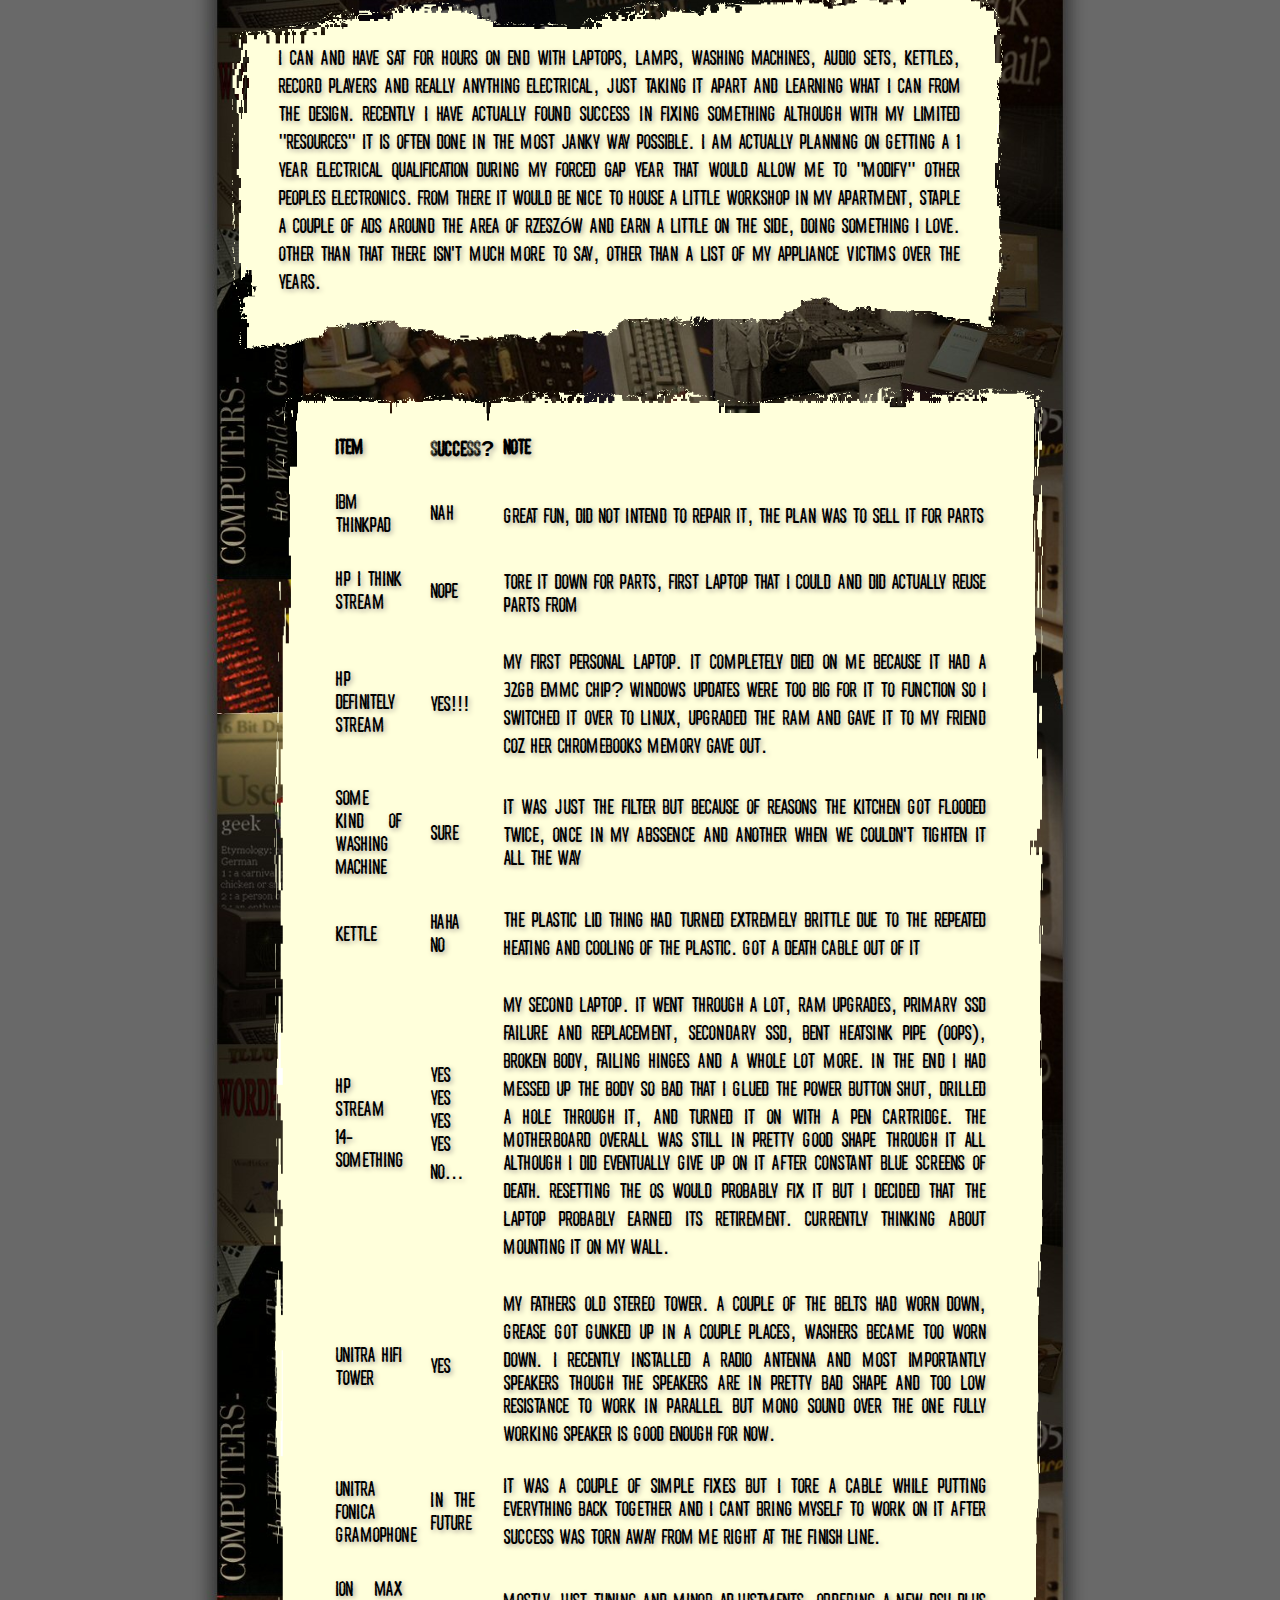
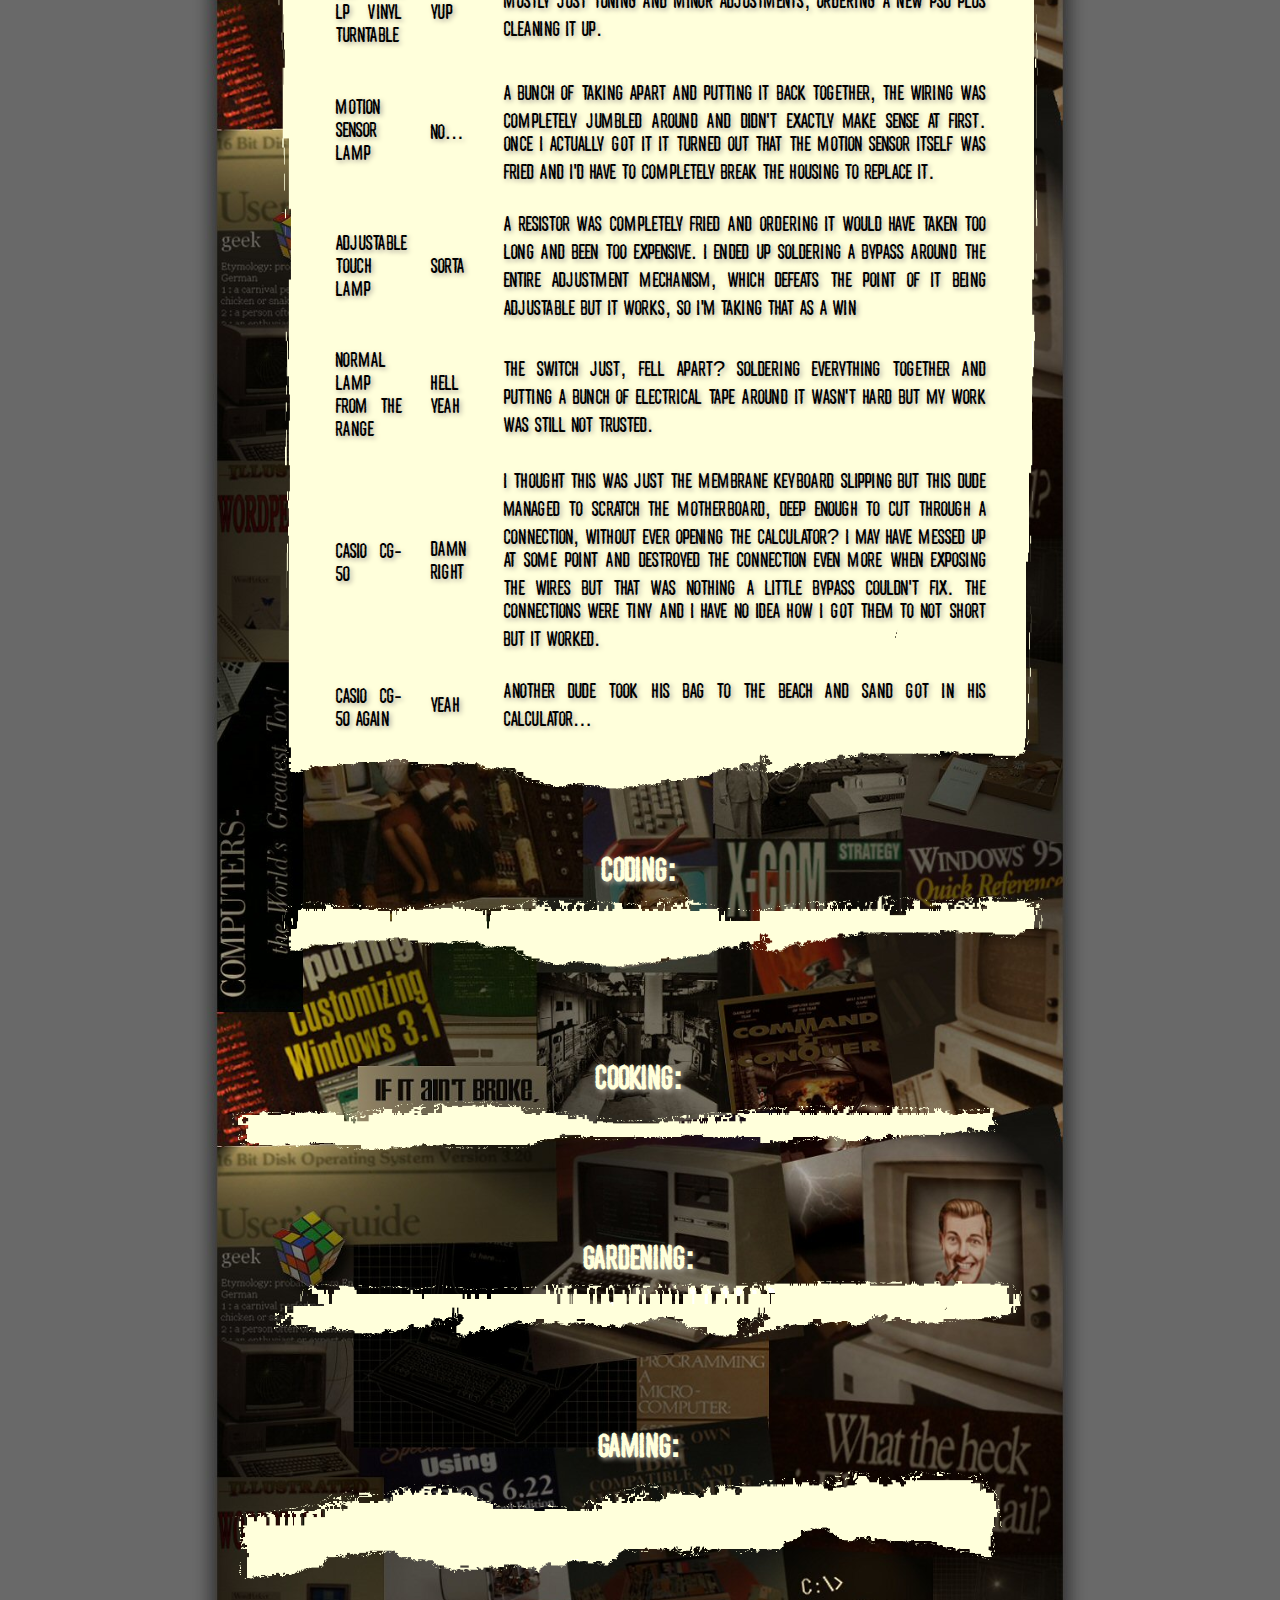
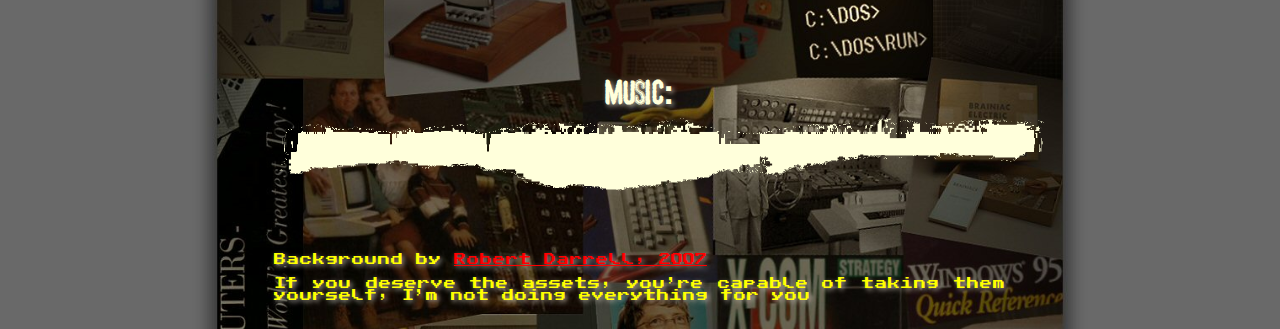
==== commit 288757ff: "i forgot what changed" ====
--- a/index.html
+++ b/index.html
@@ -27,6 +27,7 @@
           </li>
           <li><a href="#Fixarr">Fixarr</a></li>
           <li><a href="#This Site">This Site</a></li>
+          <li><a href="#Libraries">Libraries</a></li>
           <li><a href="#Car Music Box">Car music box</a></li>
           <li><a href="#Canal Simulator">Canal Simulator</a></li>
           <li><a href="#3D assets library">3D assets library</a></li>
@@ -47,7 +48,8 @@
     </div>
     <div id="MainContainer">
       <br />
-      <h1 id="MainHeader" class="Header">Wik's Page</h1><p class="Comment">
+      <h1 id="MainHeader" class="Header">Wik's Page</h1>
+      <p class="Comment">
         The restraint to not use the
         <a href="https://runningwithscissors.com/games/postal/">Postal 1997</a>
         font here was unreal <br />
@@ -152,20 +154,34 @@
             (who actually makes his projects public on github) and I have a
             shared server, by that i mean we're currently running it on his old
             hardware, with him sorting out everything serverside and me looking
-            pretty and trying to be helpful. He does have his own page also made
-            by me so it's not like im a complete freeloader, plus there are a
-            lot of plans on improving the server with more involvement on my
-            part.
+            pretty and trying to be helpful.
+            <a href="https://github.com/OreoRedstone"
+              >He does have his own page also made by me</a
+            >
+            so it's not like im a complete freeloader, plus there are a lot of
+            plans on improving the server with more involvement on my part.
           </div>
           <img src="Assets/Paper_Bottom_3.png" class="Border" />
+        </div>
+        <p class="Comment"></p>
+        <h3 id="Libraries" ; class="Header">Libraries:</h3>
+        <div class="TextLeft">
+          <img src="Assets/Paper_Top_4.png" class="Border" />
+          <div class="TextBox Background4">
+            There are plans to break down some of the cooler and more useful
+            ideas from other projects into libraries that can be shared and
+            reused more easily. I'll update this section once I formally package
+            said libraries
+          </div>
+          <img src="Assets/Paper_Bottom_4.png" class="Border" />
         </div>
         <br />
         <h3 id="Car Music Box" ; class="Header">
           Radio / Aux / Bluetooth audio car sender:
         </h3>
         <div class="TextRight">
-          <img src="Assets/Paper_Top_4.png" class="Border" />
-          <div class="TextBox Background4">
+          <img src="Assets/Paper_Top_1.png" class="Border" />
+          <div class="TextBox Background1">
             This is currently very much in the theoretical phase. I just want to
             make a single device that has capabilities for connecting to any
             cars speakers. This could be radio, aux or bluetooth depending on
@@ -192,13 +208,13 @@
             media buttons built in that would be nice. Voice controls would be
             fun.
           </div>
-          <img src="Assets/Paper_Bottom_4.png" class="Border" />
+          <img src="Assets/Paper_Bottom_1.png" class="Border" />
         </div>
         <br />
         <h3 id="Canal Simulator" ; class="Header">Canal Simulator:</h3>
         <div class="TextLeft">
-          <img src="Assets/Paper_Top_1.png" class="Border" />
-          <div class="TextBox Background1">
+          <img src="Assets/Paper_Top_2.png" class="Border" />
+          <div class="TextBox Background2">
             <img
               class="ImageRight"
               src="Assets/Canal Simulator.png"
@@ -236,7 +252,7 @@
             ball is in Isaac's court, I haven't added any trees, buildings,
             bridges or really any set pieces but that's not the point.
           </div>
-          <img src="Assets/Paper_Bottom_1.png" class="Border" />
+          <img src="Assets/Paper_Bottom_2.png" class="Border" />
         </div>
         <br />
         <h3 id="3D assets library" ; class="Header">3D assets library:</h3>
@@ -502,12 +518,15 @@
                 </tr>
                 <tr>
                   <td>Unitra HiFi Tower</td>
-                  <td>Eventually</td>
+                  <td>Yes</td>
                   <td>
                     My fathers old stereo tower. A couple of the belts had worn
                     down, grease got gunked up in a couple places, washers
-                    became too worn down. It's still missing a radio antenna and
-                    most importantly speakers but both are being thought about.
+                    became too worn down. I recently installed a radio antenna
+                    and most importantly speakers though the speakers are in
+                    pretty bad shape and too low resistance to work in parallel
+                    but mono sound over the one fully working speaker is good
+                    enough for now.
                   </td>
                 </tr>
                 <tr>
--- a/Assets/Shared_Styles.css
+++ b/Assets/Shared_Styles.css
@@ -1,70 +1,69 @@
+body {
+  font-size: 187.5%;
+  padding: 0;
+  text-align: left;
+}
 
+th,
+td {
+  padding: 2%;
+}
+
+ul {
+  margin: 0;
+}
+
+nav h1,
+nav h2,
+nav h3,
+nav h4,
+nav h5,
+nav h6,
+nav ul {
+  margin: 0;
+}
+
+div h1,
+div h2,
+div h3,
+div h4,
+div h5,
+div h6 {
+  margin: 0;
+}
+
+.Header {
+  position: static;
+  text-align: center;
+}
+
+.Comment {
+  padding: 2% 6%;
+  text-align: justify;
+}
+
+.TextBox {
+  text-align: justify;
+  width: 88%;
+  background-size: 100% 100%;
+  padding: 0 6%;
+}
+
+@media (max-width: 900px) {
   body {
-    font-size: 187.5%;
-    padding: 0;
-    text-align: left;
+    font-size: 150%;
+  }
+}
+
+@media (max-width: 500px) {
+  body {
+    font-size: 100%;
+  }
+  .ImageLeft {
+    max-width: 100%;
   }
 
-  th,
-  td {
-    padding: 2%;
+  .ImageRight {
+    max-width: 100%;
   }
-
-  ul{
-    margin: 0;
-  }
-  
-  nav h1,
-  nav h2,
-  nav h3,
-  nav h4,
-  nav h5,
-  nav h6,
-  nav ul {
-    margin: 0;
-  }
-  
-  div h1,
-  div h2,
-  div h3,
-  div h4,
-  div h5,
-  div h6 {
-    margin: 0;
-  }
-  
-  .Header {
-    position: static;
-    text-align: center;
-  }
-  
-  .Comment {
-    padding: 2% 6%;
-    text-align: justify;
-  }
-  
-  .TextBox {
-    text-align: justify;
-    width: 88%;
-    background-size: 100% 100%;
-    padding: 0 6%;
-  }
-  
-  @media (max-width: 900px) {
-    body {
-      font-size: 150%;
-    }
-  }
-  
-  @media (max-width: 500px) {
-  body {
-      font-size: 100%;
-    }
-    .ImageLeft {
-      max-width: 100%;
-    }
-  
-    .ImageRight {
-      max-width: 100%;
-    }
-  }+}
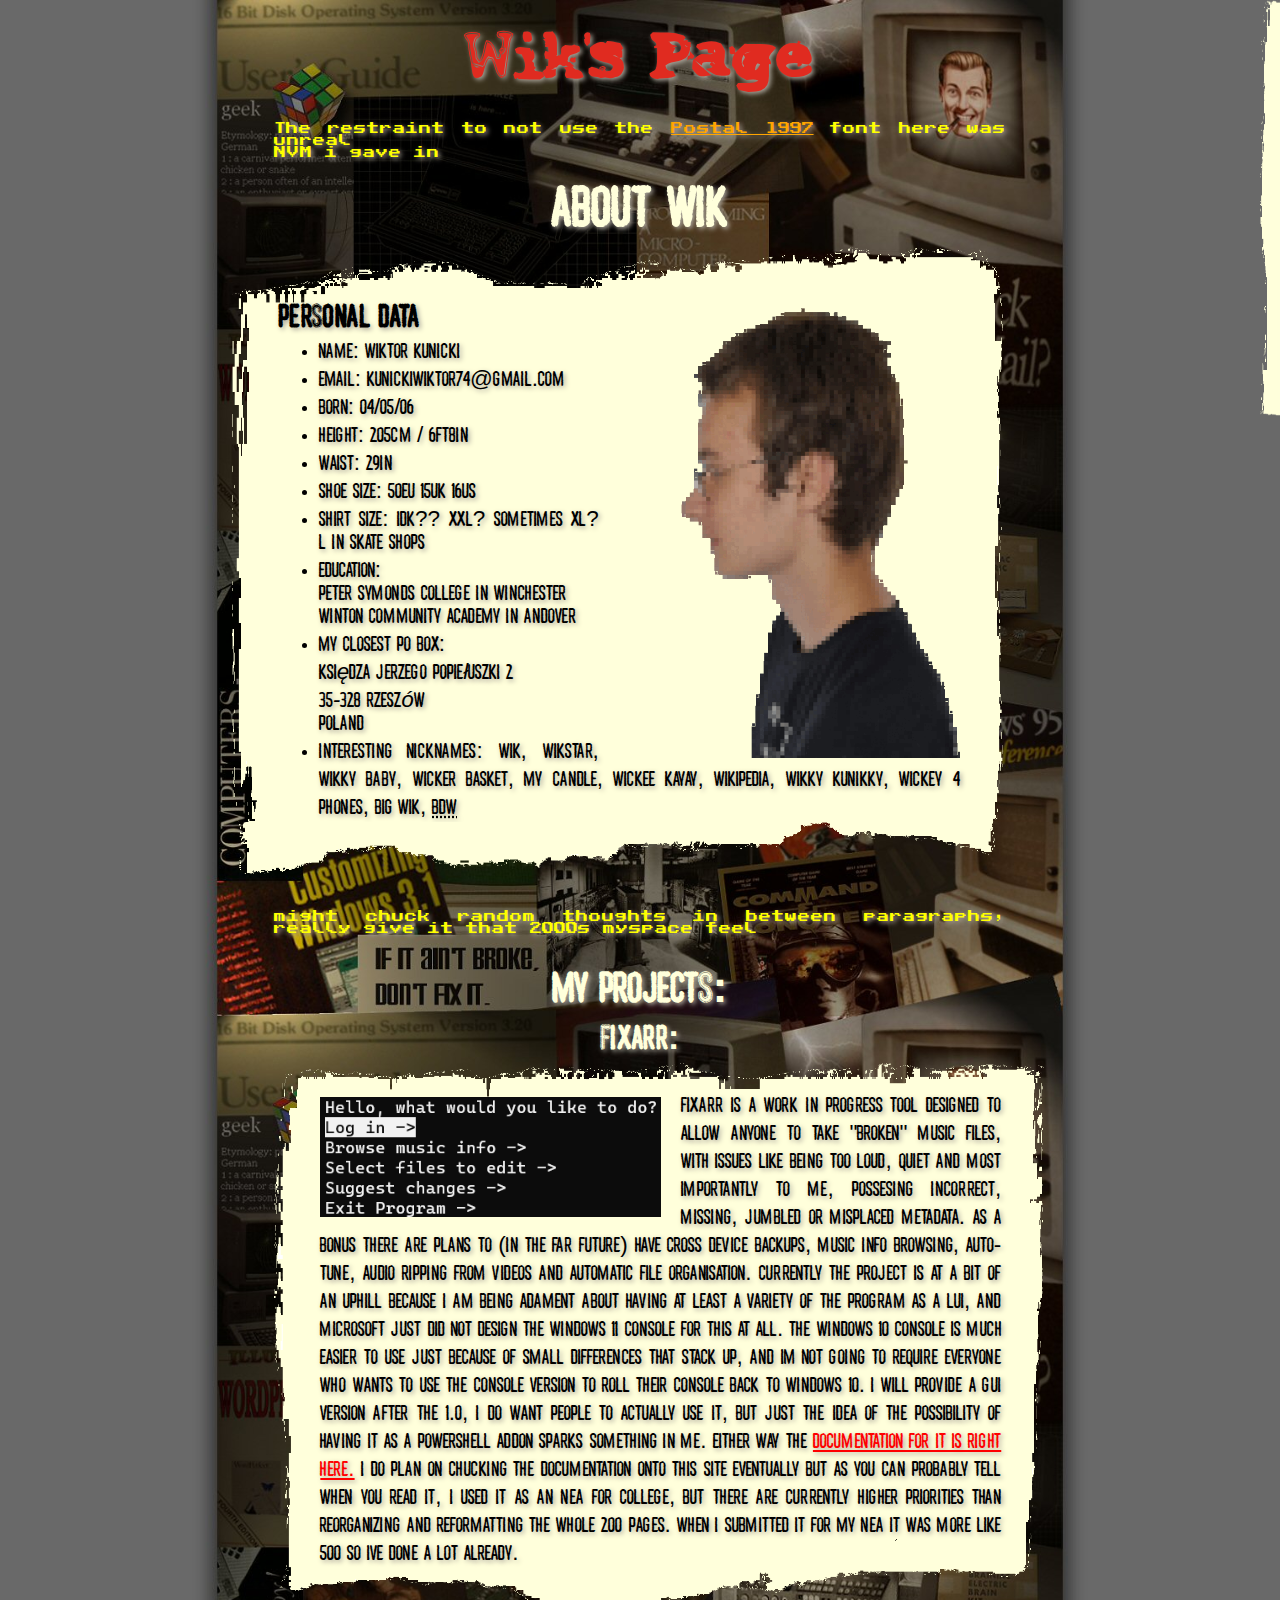
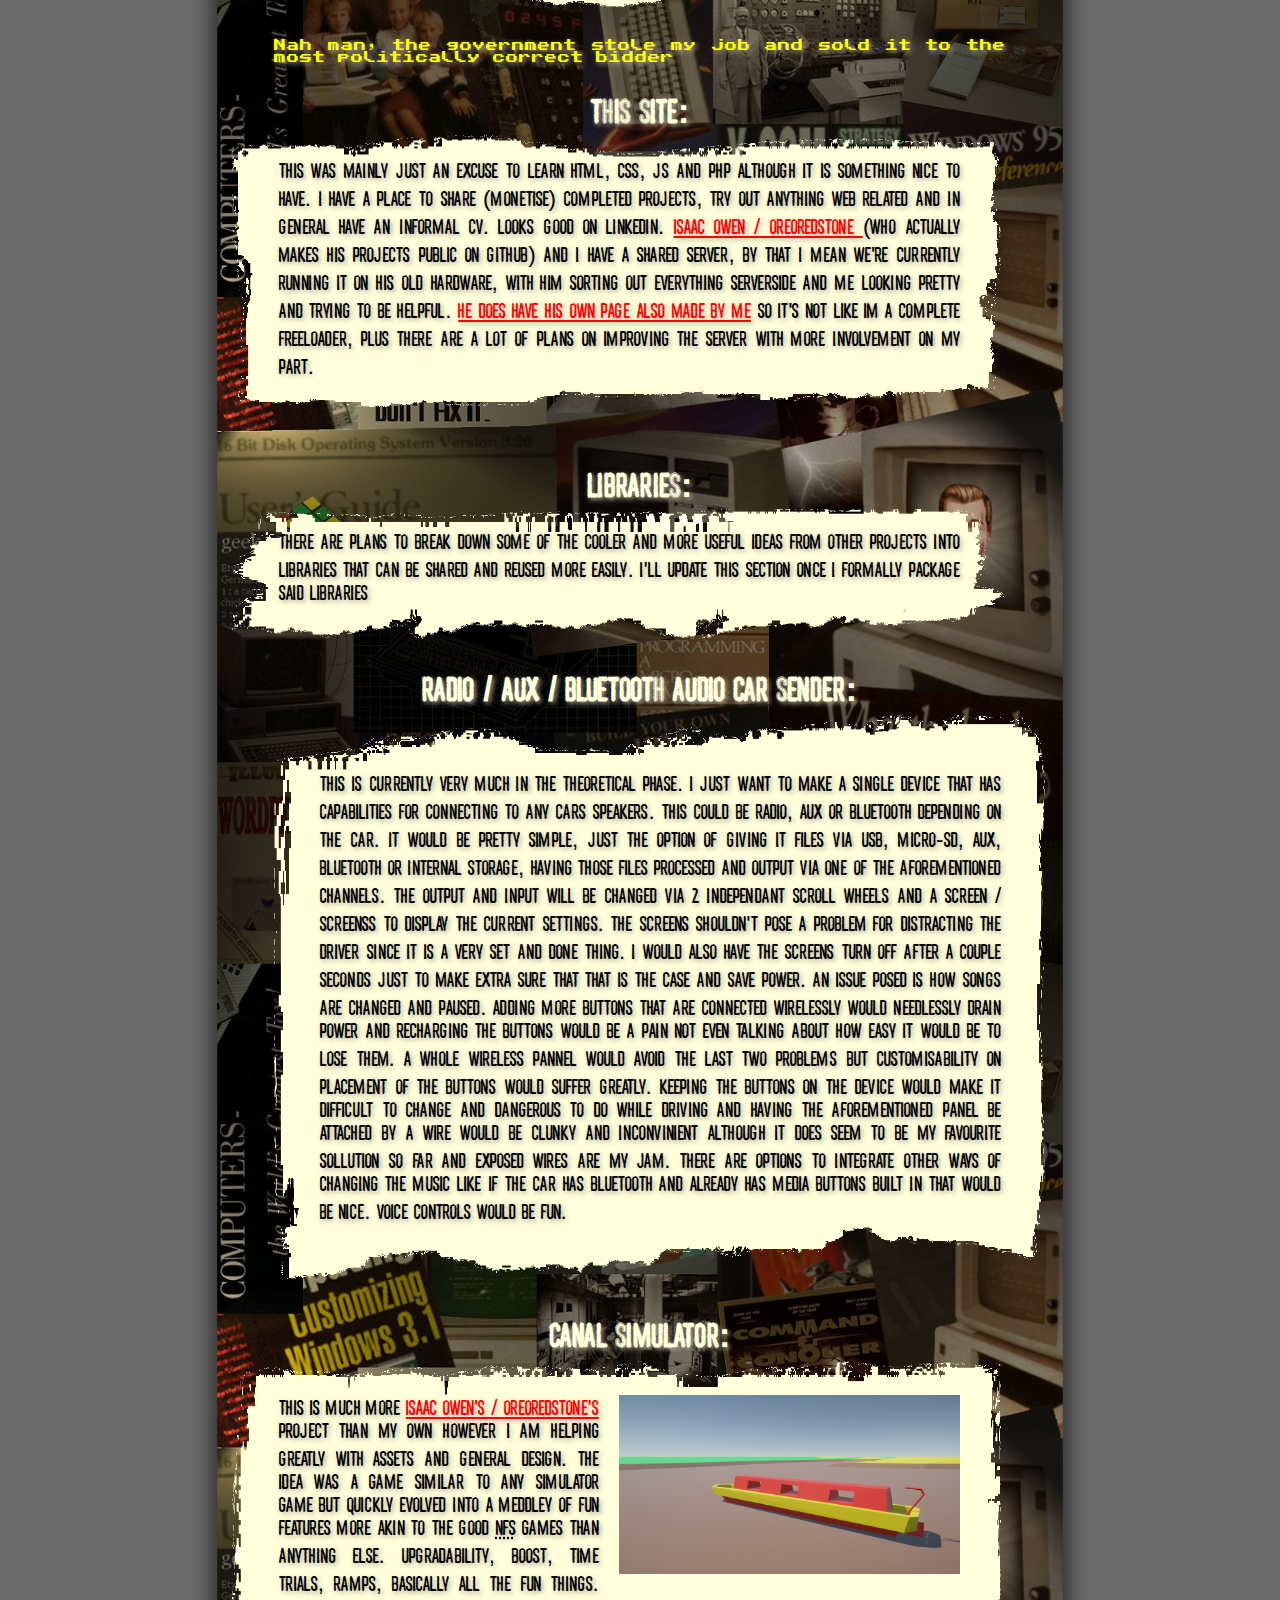
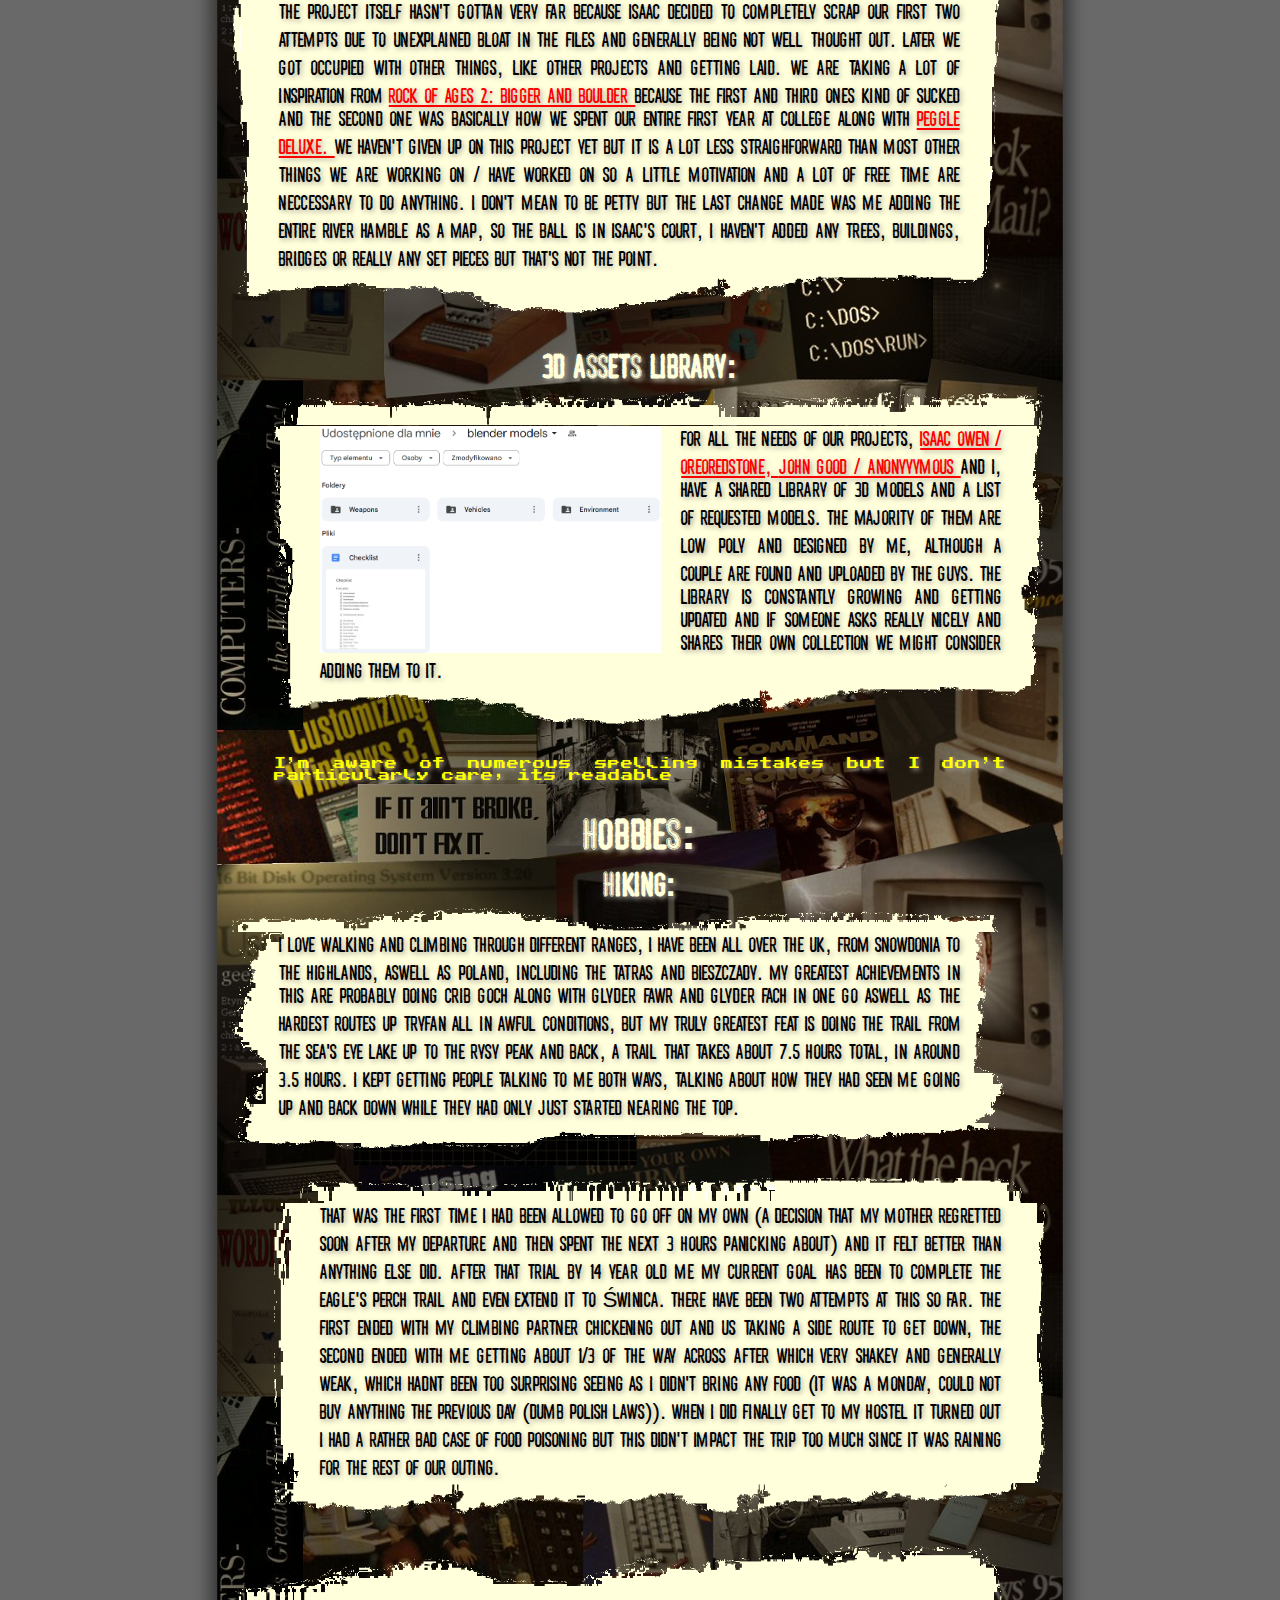
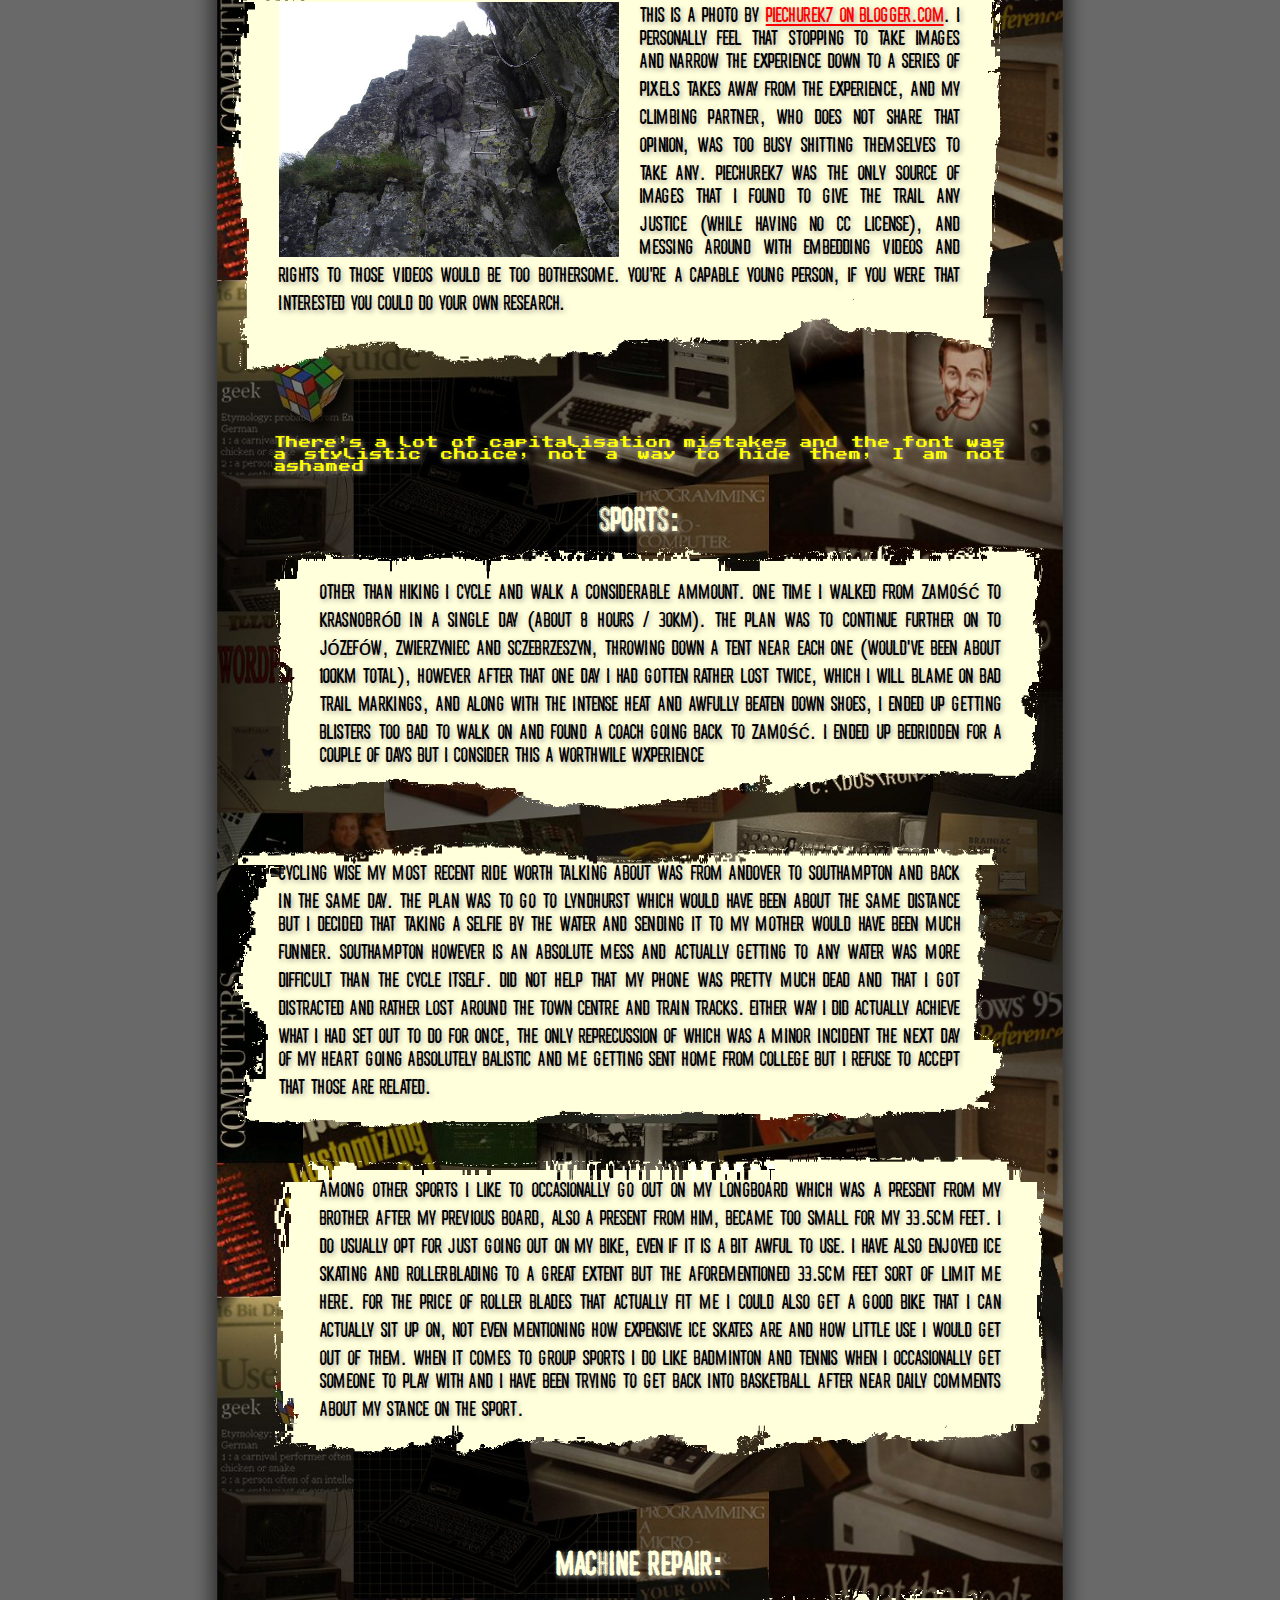
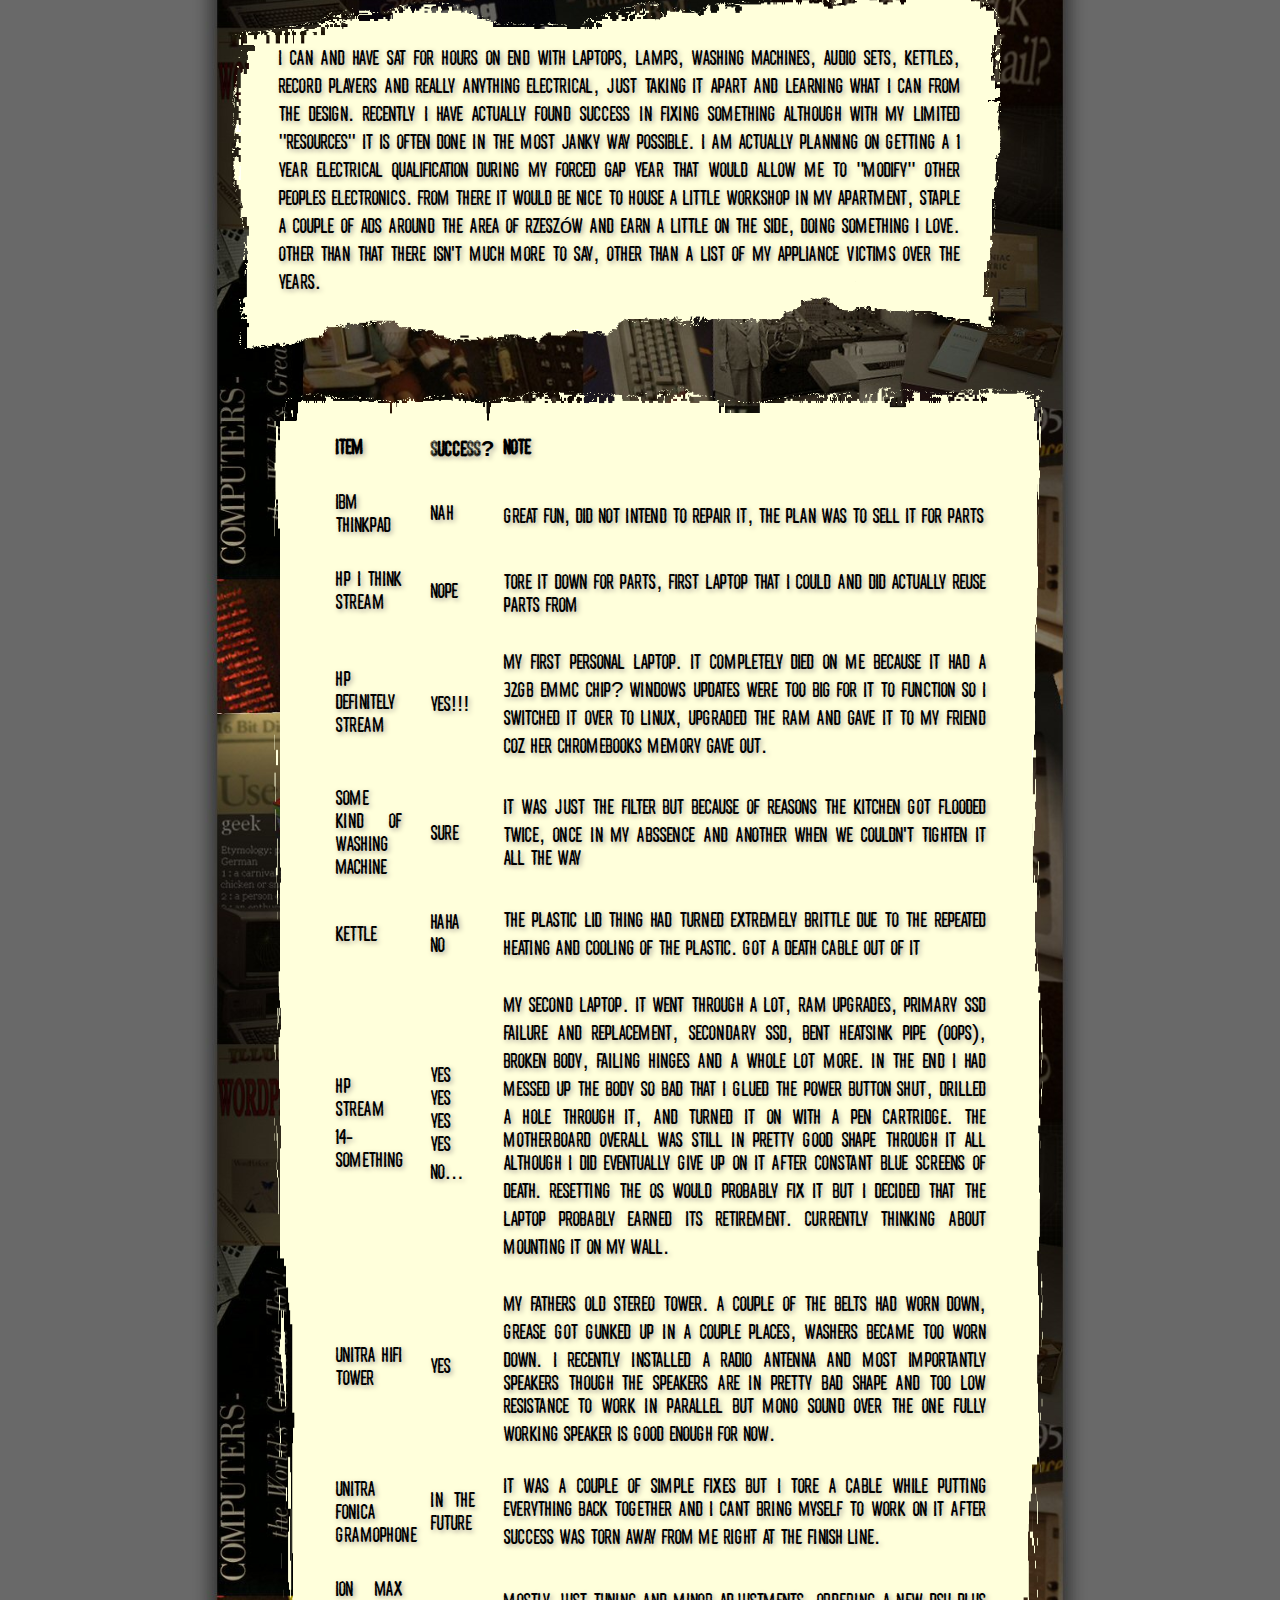
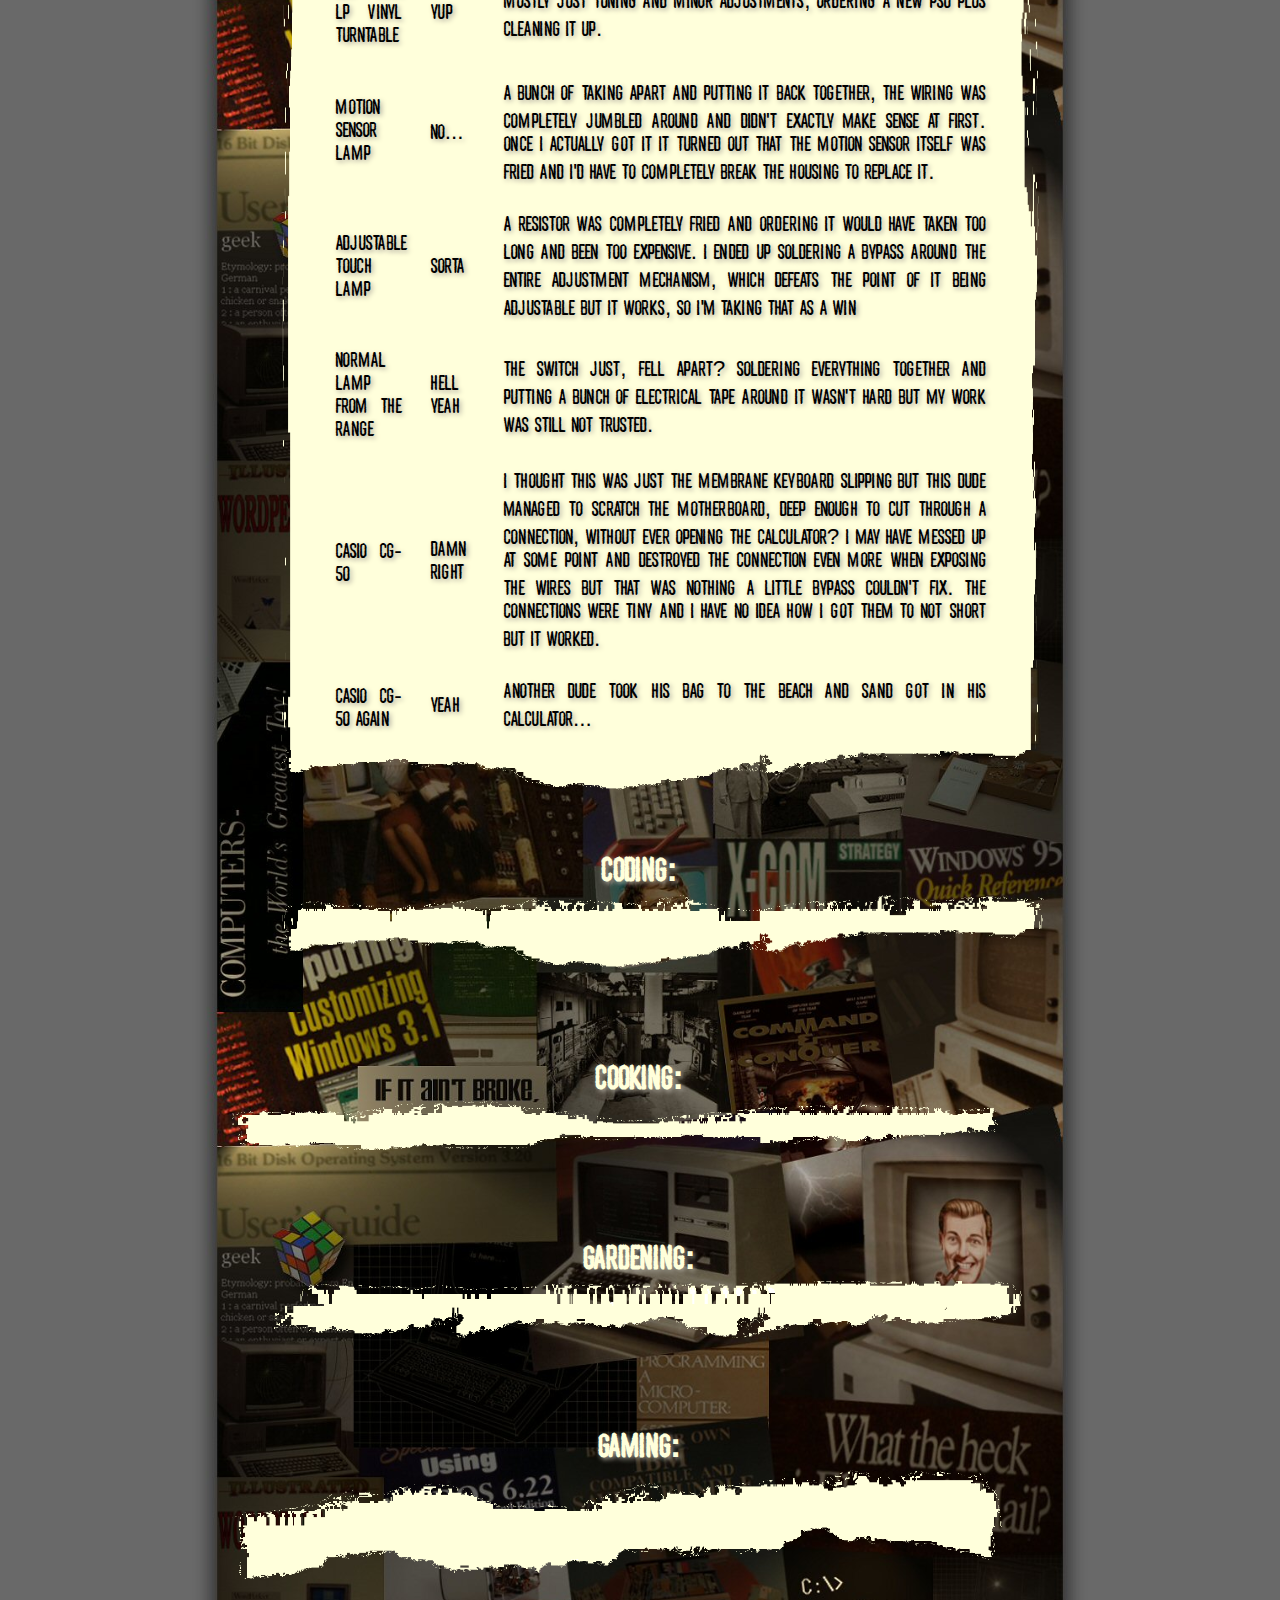
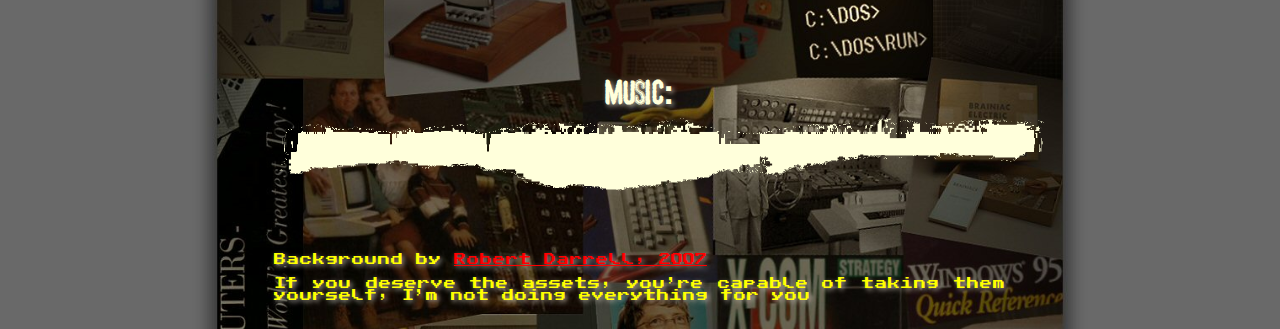
==== commit 943496c9: "Automatic background" ====
--- a/index.html
+++ b/index.html
@@ -16,7 +16,7 @@
   <body>
     <div id="Index">
       <img src="Assets/Paper_Top_4.png" class="Border" />
-      <nav class="TextBox Background4">
+      <nav class="TextBox">
         <h1 class="Header">Jump to:</h1>
         <ul>
           <li>
@@ -58,7 +58,7 @@
       <h1 id="About Wik" class="Header">About Wik</h1>
       <div class="TextLeft">
         <img src="Assets/Paper_Top_1.png" class="Border" />
-        <div class="TextBox Background1">
+        <div class="TextBox">
           <img
             class="ImageRight"
             src="Assets/Wik GIF.gif"
@@ -106,7 +106,7 @@
         <h3 id="Fixarr" ; class="Header">Fixarr:</h3>
         <div class="TextRight">
           <img src="Assets/Paper_Top_2.png" class="Border" />
-          <div class="TextBox Background2">
+          <div class="TextBox">
             <img class="ImageLeft" src="Assets/FIXARR.png" alt="Fixarr" />
             Fixarr is a work in progress tool designed to allow anyone to take
             "broken" music files, with issues like being too loud, quiet and
@@ -143,7 +143,7 @@
         <h3 id="This Site" ; class="Header">This site:</h3>
         <div class="TextLeft">
           <img src="Assets/Paper_Top_3.png" class="Border" />
-          <div class="TextBox Background3">
+          <div class="TextBox">
             This was mainly just an excuse to learn HTML, CSS, JS and PHP
             although it is something nice to have. I have a place to share
             (monetise) completed Projects, try out anything web related and in
@@ -167,7 +167,7 @@
         <h3 id="Libraries" ; class="Header">Libraries:</h3>
         <div class="TextLeft">
           <img src="Assets/Paper_Top_4.png" class="Border" />
-          <div class="TextBox Background4">
+          <div class="TextBox">
             There are plans to break down some of the cooler and more useful
             ideas from other projects into libraries that can be shared and
             reused more easily. I'll update this section once I formally package
@@ -181,7 +181,7 @@
         </h3>
         <div class="TextRight">
           <img src="Assets/Paper_Top_1.png" class="Border" />
-          <div class="TextBox Background1">
+          <div class="TextBox">
             This is currently very much in the theoretical phase. I just want to
             make a single device that has capabilities for connecting to any
             cars speakers. This could be radio, aux or bluetooth depending on
@@ -214,7 +214,7 @@
         <h3 id="Canal Simulator" ; class="Header">Canal Simulator:</h3>
         <div class="TextLeft">
           <img src="Assets/Paper_Top_2.png" class="Border" />
-          <div class="TextBox Background2">
+          <div class="TextBox">
             <img
               class="ImageRight"
               src="Assets/Canal Simulator.png"
@@ -258,7 +258,7 @@
         <h3 id="3D assets library" ; class="Header">3D assets library:</h3>
         <div class="TextRight">
           <img src="Assets/Paper_Top_2.png" class="Border" />
-          <div class="TextBox Background2">
+          <div class="TextBox">
             <img
               class="ImageLeft"
               src="Assets/3D assets library.png"
@@ -291,7 +291,7 @@
         <div>
           <div class="TextLeft">
             <img src="Assets/Paper_Top_3.png" class="Border" />
-            <div class="TextBox Background3">
+            <div class="TextBox">
               I love walking and climbing through different ranges, i have been
               all over The UK, from Snowdonia to the Highlands, aswell as
               Poland, including the tatras and Bieszczady. My greatest
@@ -309,7 +309,7 @@
           <br />
           <div class="TextRight">
             <img src="Assets/Paper_Top_4.png" class="Border" />
-            <div class="TextBox Background4">
+            <div class="TextBox">
               That was the first time i had been allowed to go off on my own (a
               decision that my mother regretted soon after my departure and then
               spent the next 3 hours panicking about) and it felt better than
@@ -330,7 +330,7 @@
           <br />
           <div class="TextLeft">
             <img src="Assets/Paper_Top_1.png" class="Border" />
-            <div class="TextBox Background1">
+            <div class="TextBox">
               <a
                 href="http://podrozniczeretrospekcje.blogspot.com/2012/07/orla-perc-granaty-krzyzne.html"
               >
@@ -366,7 +366,7 @@
         <div>
           <div class="TextRight">
             <img src="Assets/Paper_Top_2.png" class="Border" />
-            <div class="TextBox Background2">
+            <div class="TextBox">
               Other than Hiking i cycle and walk a considerable ammount. One
               time I walked from Zamość to Krasnobród in a single day (about 8
               hours / 30km). The plan was to continue further on to Józefów,
@@ -383,7 +383,7 @@
           <br />
           <div class="TextLeft">
             <img src="Assets/Paper_Top_3.png" class="Border" />
-            <div class="TextBox Background3">
+            <div class="TextBox">
               Cycling wise my most recent ride worth talking about was from
               Andover to Southampton and back in the same day. The plan was to
               go to Lyndhurst which would have been about the same distance but
@@ -403,7 +403,7 @@
           <br />
           <div class="TextRight">
             <img src="Assets/Paper_Top_4.png" class="Border" />
-            <div class="TextBox Background4">
+            <div class="TextBox">
               Among other sports I like to occasionally go out on my longboard
               which was a present from my brother after my previous board, also
               a present from him, became too small for my 33.5cm feet. I do
@@ -427,7 +427,7 @@
         <div>
           <div class="TextLeft">
             <img src="Assets/Paper_Top_1.png" class="Border" />
-            <div class="TextBox Background1">
+            <div class="TextBox">
               I can and have sat for hours on end with laptops, lamps, washing
               machines, audio sets, kettles, record players and really anything
               electrical, just taking it apart and learning what i can from the
@@ -447,7 +447,7 @@
           <br />
           <div class="TextRight">
             <img src="Assets/Paper_Top_2.png" class="Border" />
-            <div class="TextBox Background2">
+            <div class="TextBox">
               <table>
                 <tr>
                   <th>Item</th>
@@ -610,7 +610,7 @@
         <div>
           <div class="TextRight">
             <img src="Assets/Paper_Top_2.png" class="Border" />
-            <div class="TextBox Background2"></div>
+            <div class="TextBox"></div>
             <img src="Assets/Paper_Bottom_2.png" class="Border" />
           </div>
           <br />
@@ -620,7 +620,7 @@
         <div>
           <div class="TextLeft">
             <img src="Assets/Paper_Top_3.png" class="Border" />
-            <div class="TextBox Background3"></div>
+            <div class="TextBox"></div>
             <img src="Assets/Paper_Bottom_3.png" class="Border" />
           </div>
           <br />
@@ -630,7 +630,7 @@
         <div>
           <div class="TextRight">
             <img src="Assets/Paper_Top_4.png" class="Border" />
-            <div class="TextBox Background4"></div>
+            <div class="TextBox"></div>
             <img src="Assets/Paper_Bottom_4.png" class="Border" />
           </div>
           <br />
@@ -640,7 +640,7 @@
         <div>
           <div class="TextLeft">
             <img src="Assets/Paper_Top_1.png" class="Border" />
-            <div class="TextBox Background1"></div>
+            <div class="TextBox"></div>
             <img src="Assets/Paper_Bottom_1.png" class="Border" />
           </div>
           <br />
@@ -650,7 +650,7 @@
         <div>
           <div class="TextRight">
             <img src="Assets/Paper_Top_2.png" class="Border" />
-            <div class="TextBox Background2"></div>
+            <div class="TextBox"></div>
             <img src="Assets/Paper_Bottom_2.png" class="Border" />
           </div>
           <br />
--- a/Assets/Wik_Styles.css
+++ b/Assets/Wik_Styles.css
@@ -96,21 +96,7 @@
 .TextBox {
   color: black;
   font: 0.75em "Postal", sans-serif;
-}
-
-.Background1 {
-  background: url(Paper_Middle_1.png) no-repeat;
-}
-.Background2 {
-  background: url(Paper_Middle_2.png) no-repeat;
-}
-
-.Background3 {
-  background: url(Paper_Middle_3.png) no-repeat;
-}
-
-.Background4 {
-  background: url(Paper_Middle_4.png) no-repeat;
+  background-repeat: no-repeat;
 }
 
 .Border {
